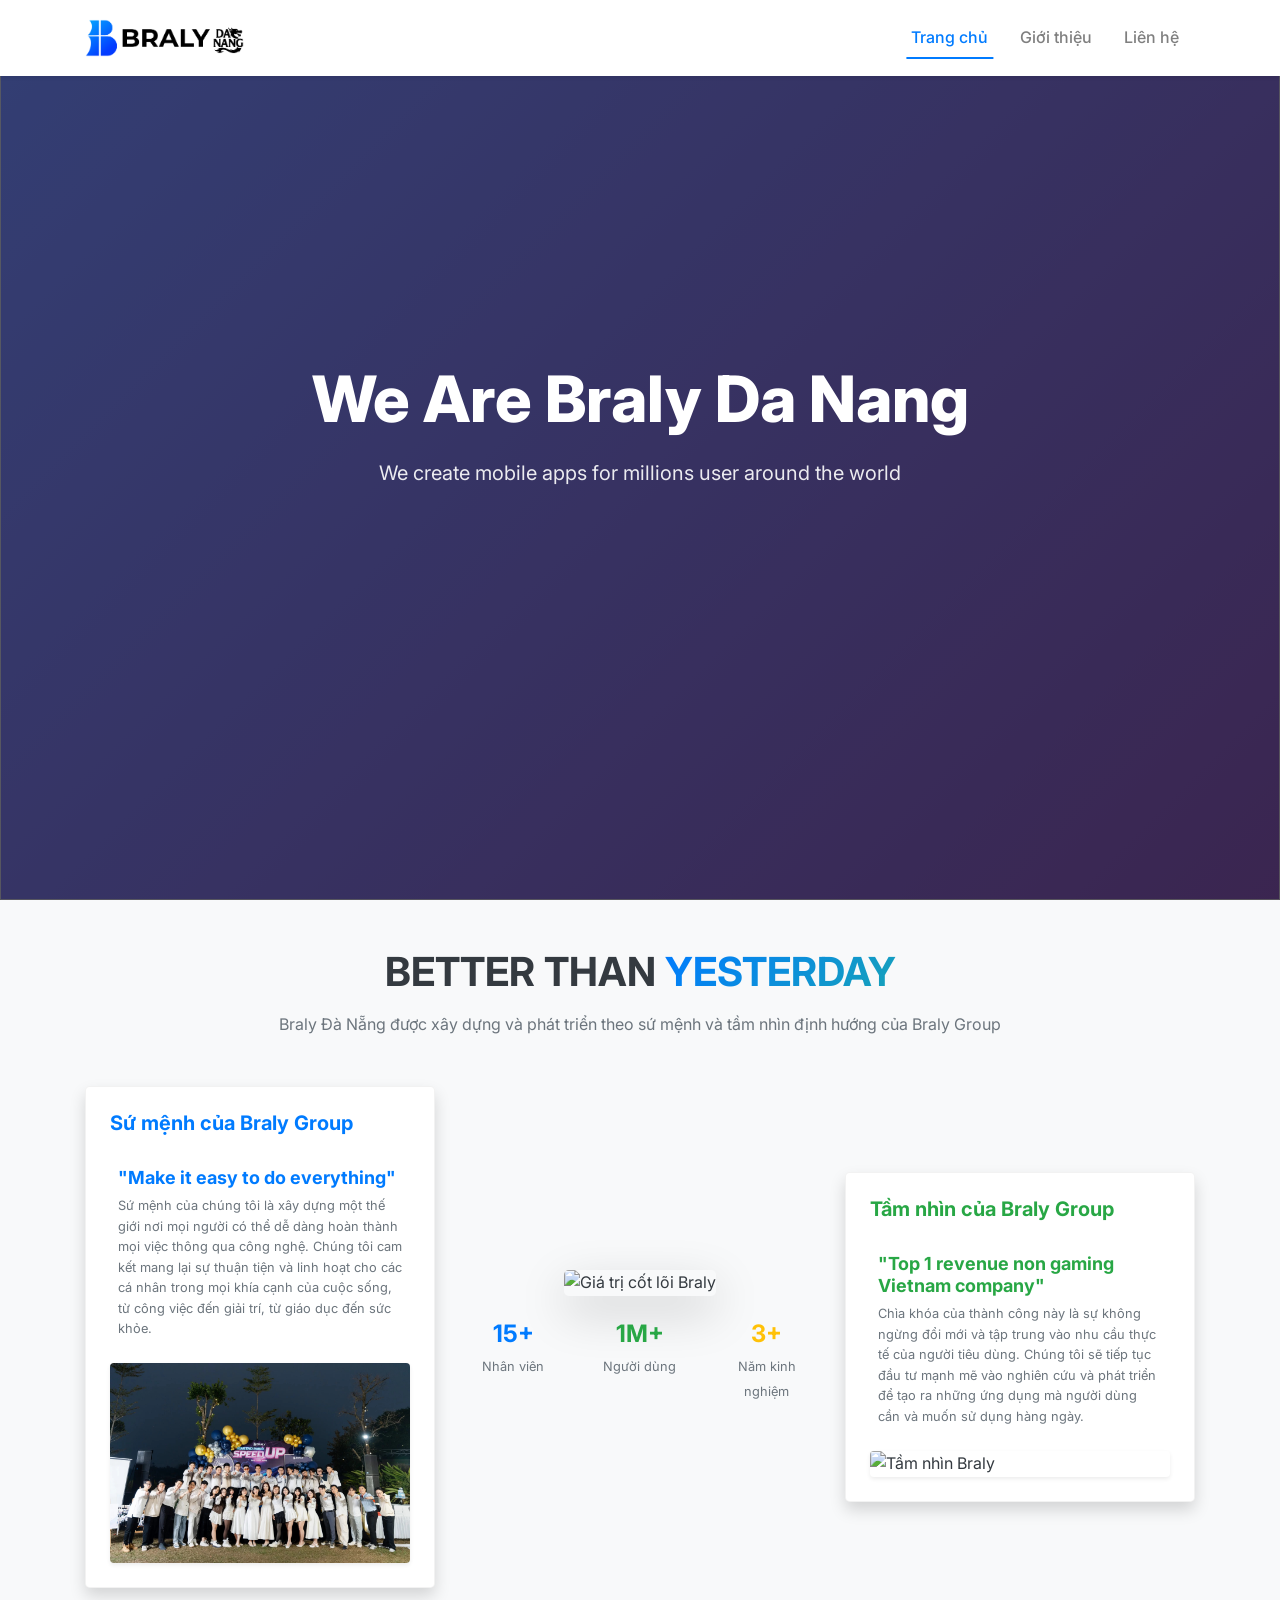
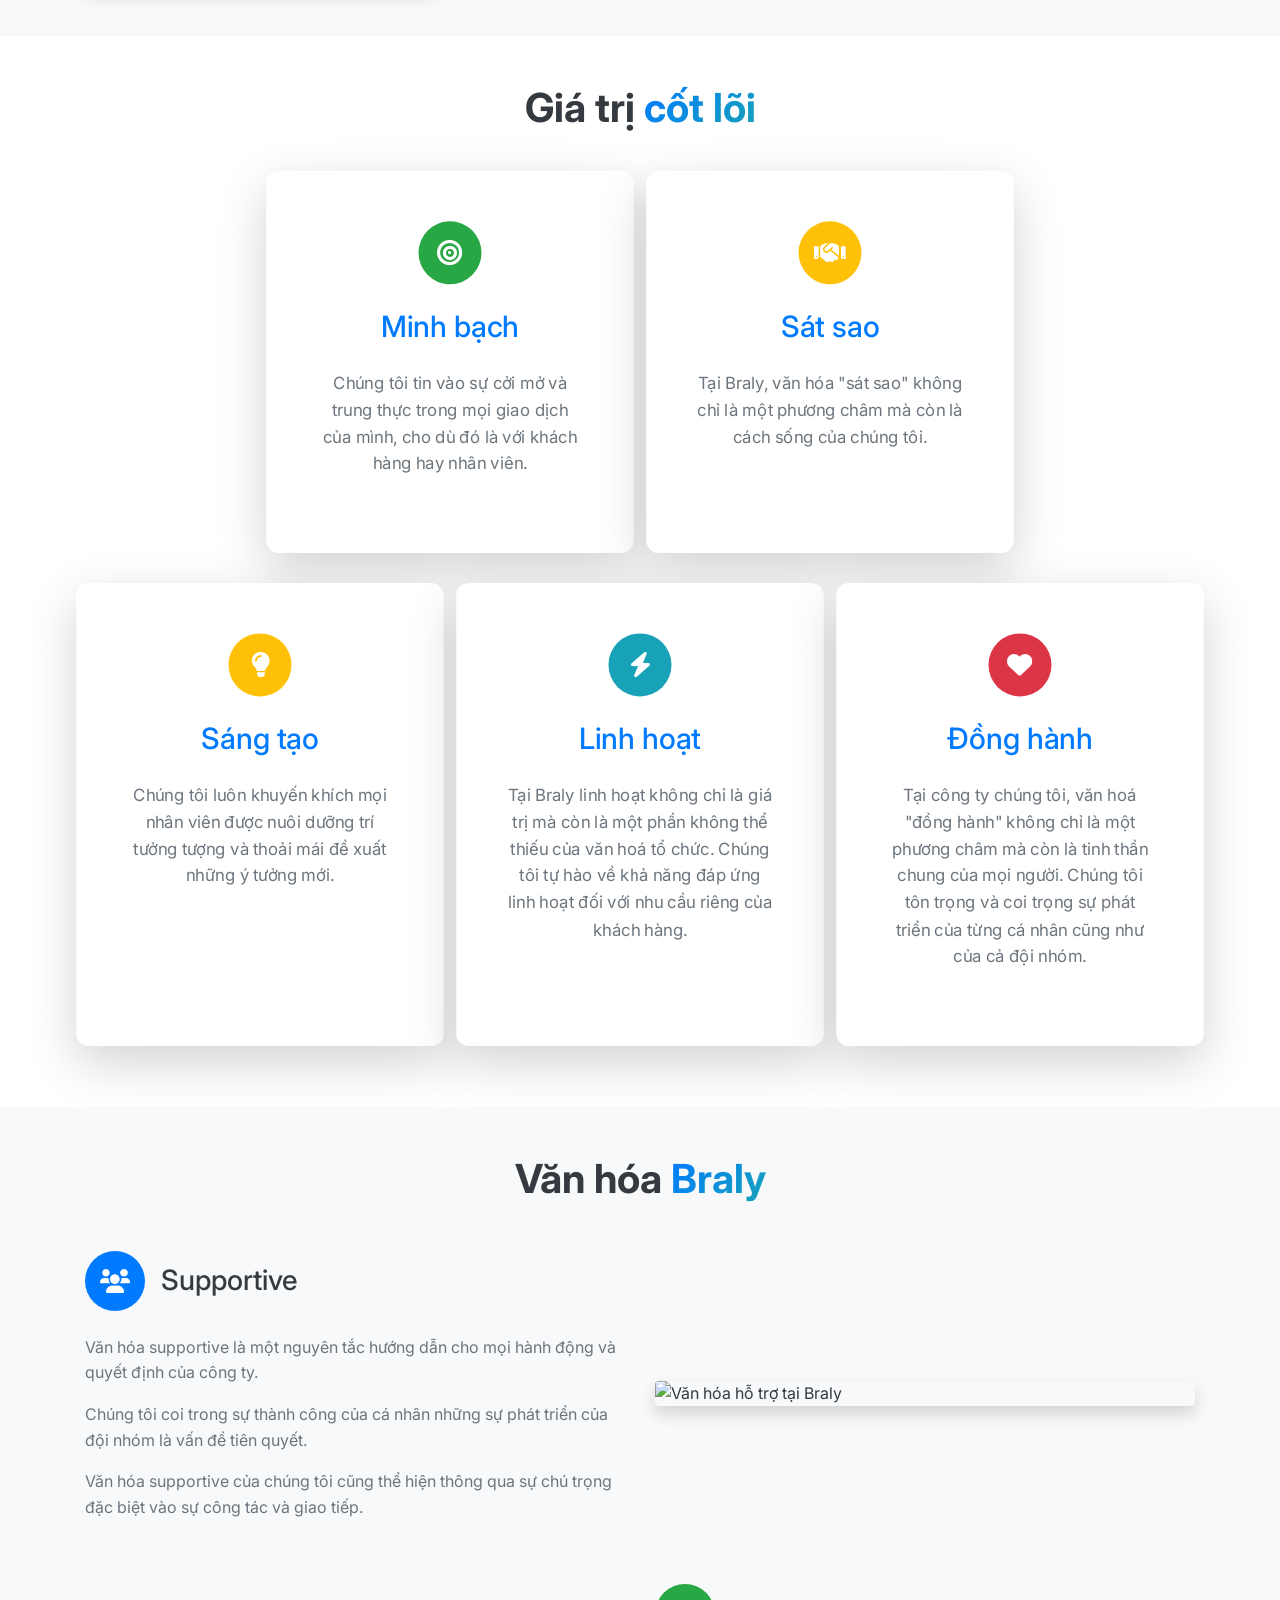
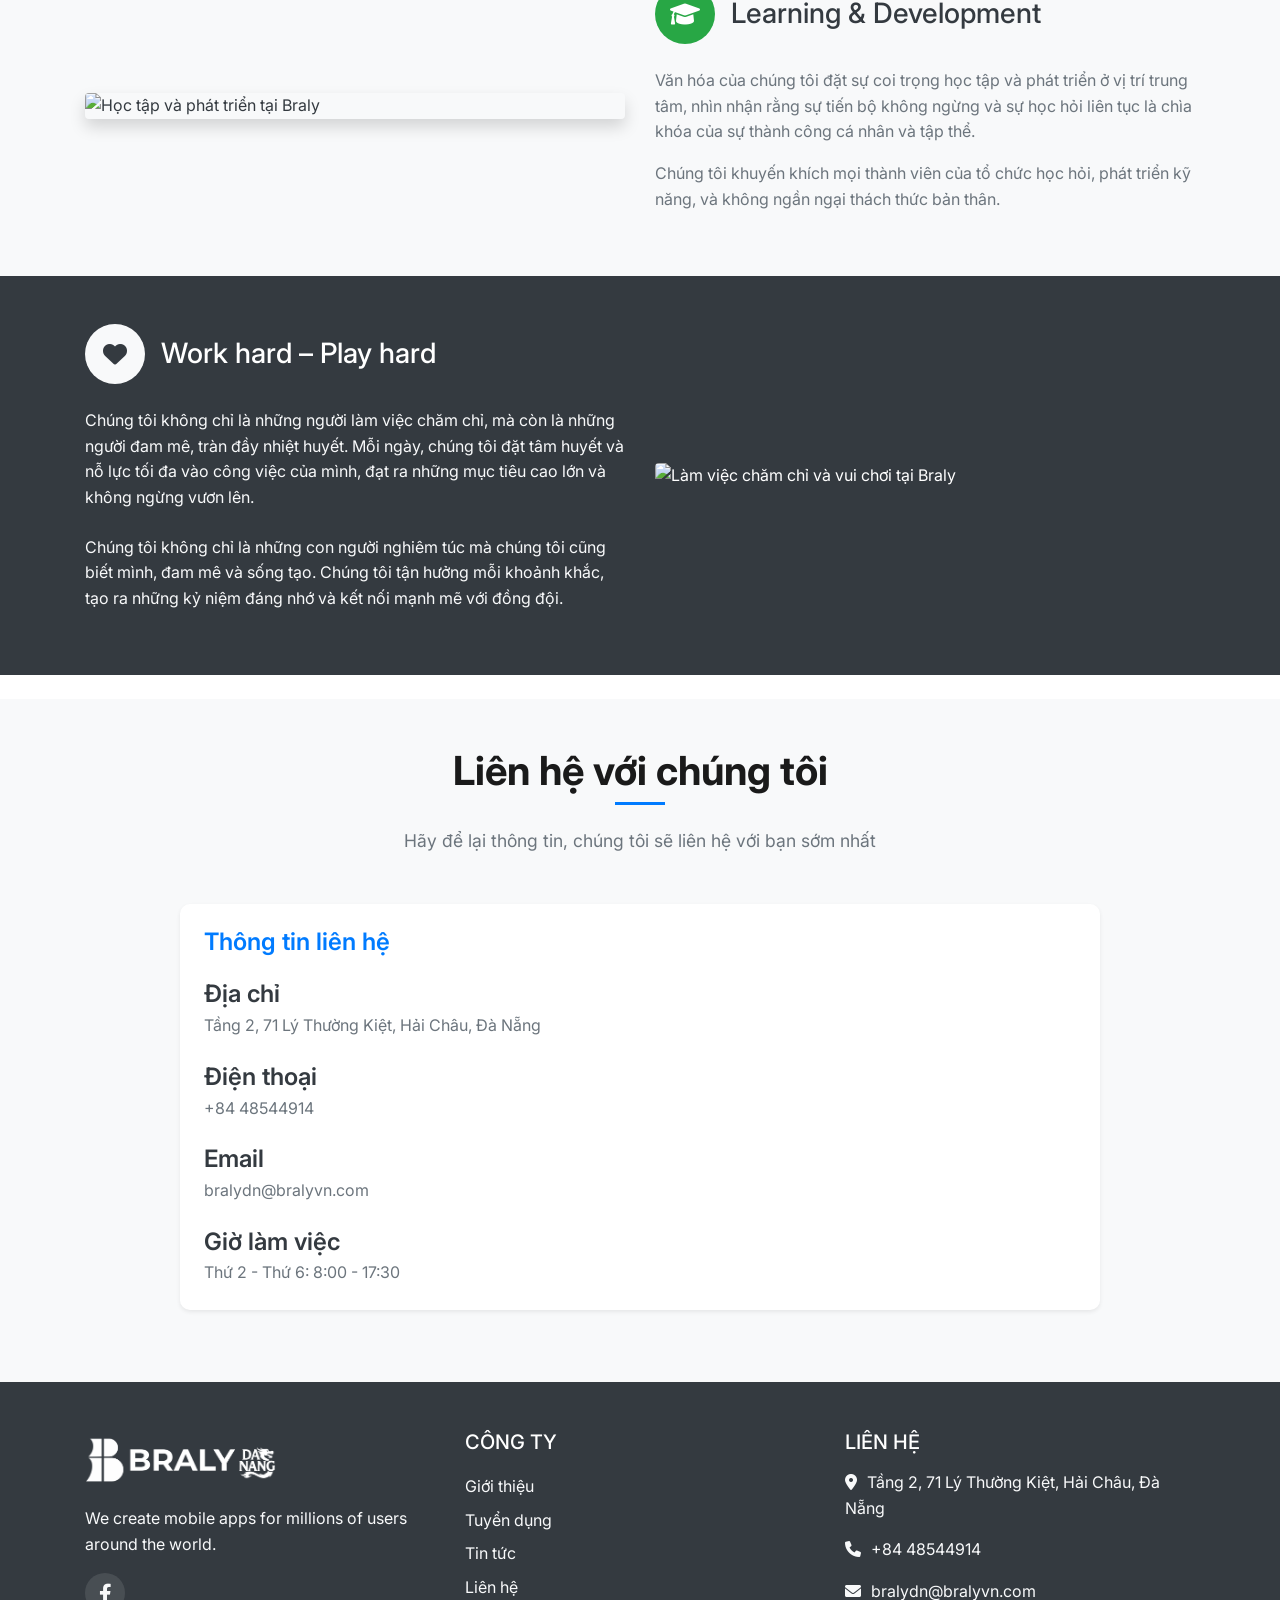
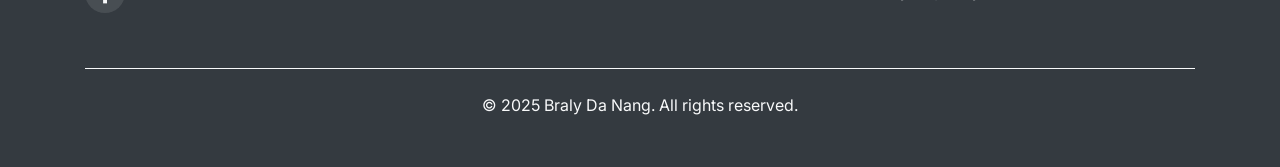
==== index.html @ 18f93c14 "Update index.html" ====
<!DOCTYPE html>
<html lang="vi">
<head>
    <meta charset="UTF-8">
    <meta name="viewport" content="width=device-width, initial-scale=1.0">
    <meta name="description" content="Braly - Công ty công nghệ hàng đầu chuyên phát triển ứng dụng di động cho hàng triệu người dùng trên toàn thế giới">
    <meta name="keywords" content="Braly, ứng dụng di động, mobile app, công nghệ, Đà Nẵng">
    <meta name="author" content="Braly">
    
    <!-- Open Graph / Facebook -->
    <meta property="og:type" content="website">
    <meta property="og:url" content="https://braly.com/">
    <meta property="og:title" content="Braly - We Create Mobile Apps">
    <meta property="og:description" content="Công ty công nghệ hàng đầu chuyên phát triển ứng dụng di động">
    <meta property="og:image" content="assets/images/braly-logo.png">

    <!-- Twitter -->
    <meta property="twitter:card" content="summary_large_image">
    <meta property="twitter:url" content="https://braly.com/">
    <meta property="twitter:title" content="Braly - We Create Mobile Apps">
    <meta property="twitter:description" content="Công ty công nghệ hàng đầu chuyên phát triển ứng dụng di động">
    <meta property="twitter:image" content="assets/images/braly-logo.png">

    <title>Braly - Giải pháp công nghệ</title>
    
    <!-- Preload critical resources -->
    <link rel="preload" href="assets/css/style.css" as="style">
    <link rel="preload" href="assets/images/Logo_mau.png" as="image">
    
    <!-- DNS prefetch for external resources -->
    <link rel="dns-prefetch" href="//fonts.googleapis.com">
    <link rel="dns-prefetch" href="//cdnjs.cloudflare.com">
    <link rel="dns-prefetch" href="//stackpath.bootstrapcdn.com">
    
    <!-- Favicon -->
    <link rel="icon" type="image/png" href="assets/images/favicon.png">
    
    <!-- Bootstrap 4 CSS -->
    <link rel="stylesheet" href="https://stackpath.bootstrapcdn.com/bootstrap/4.5.2/css/bootstrap.min.css" integrity="sha384-JcKb8q3iqJ61gNV9KGb8thSsNjpSL0n8PARn9HuZOnIxN0hoP+VmmDGMN5t9UJ0Z" crossorigin="anonymous">
    
    <!-- Font Awesome -->
    <link rel="stylesheet" href="https://cdnjs.cloudflare.com/ajax/libs/font-awesome/6.0.0/css/all.min.css" integrity="sha512-9usAa10IRO0HhonpyAIVpjrylPvoDwiPUiKdWk5t3PyolY1cOd4DSE0Ga+ri4AuTroPR5aQvXU9xC6qOPnzFeg==" crossorigin="anonymous">
    
    <!-- Google Fonts -->
    <link rel="preconnect" href="https://fonts.googleapis.com">
    <link rel="preconnect" href="https://fonts.gstatic.com" crossorigin>
    <link href="https://fonts.googleapis.com/css2?family=Inter:wght@300;400;500;600;700;800&display=swap" rel="stylesheet">
    
    <!-- Custom CSS -->
    <link rel="stylesheet" href="assets/css/style.css">
    
    <!-- Structured Data -->
    <script type="application/ld+json">
    {
      "@context": "https://schema.org",
      "@type": "Organization",
      "name": "Braly",
      "url": "https://braly.com",
      "logo": "https://braly.com/assets/images/braly-logo.png",
      "description": "Công ty công nghệ hàng đầu chuyên phát triển ứng dụng di động",
      "address": {
        "@type": "PostalAddress",
        "streetAddress": "71 Lý Thường Kiệt",
        "addressLocality": "Đà Nẵng",
        "addressCountry": "VN"
      },
      "contactPoint": {
        "@type": "ContactPoint",
        "telephone": "+84-123-456-789",
        "contactType": "customer service"
      }
    }
</script>
</head>
<body>
    <!-- Skip to main content for accessibility -->
    <a href="#main-content" class="sr-only">Skip to main content</a>

    <!-- Fixed Navigation -->
    <nav class="navbar navbar-expand-lg navbar-light fixed-top bg-white shadow-sm" role="navigation" aria-label="Main navigation">
        <div class="container">
            <a class="navbar-brand d-flex align-items-center" href="index.html" aria-label="Braly Homepage">
                <img src="assets/images/Logo_mau.png" alt="Braly Logo" class="navbar-logo">
            </a>
            
            <button class="navbar-toggler" type="button" data-toggle="collapse" data-target="#navbarNav" aria-controls="navbarNav" aria-expanded="false" aria-label="Toggle navigation">
                <span class="navbar-toggler-icon"></span>
            </button>
            
            <div class="collapse navbar-collapse" id="navbarNav">
                <ul class="navbar-nav ml-auto">
                    <li class="nav-item active">
                        <a class="nav-link" href="index.html" aria-current="page">Trang chủ</a>
                    </li>
                    <!-- <li class="nav-item">
                        <a class="nav-link" href="blog.html">Blog & Tin tức</a>
                    </li>
                    <li class="nav-item">
                        <a class="nav-link" href="products.html">Sản phẩm</a>
                    </li> -->
                    <li class="nav-item">
                        <a class="nav-link" href="about.html">Giới thiệu</a>
                    </li>
                    <li class="nav-item">
                        <a class="nav-link" href="contact.html">Liên hệ</a>
                    </li>
                </ul>
            </div>
        </div>
    </nav>

    <!-- Main Content -->
    <main id="main-content">
        <!-- Hero Section -->
        <section id="hero" class="hero-section position-relative text-white text-center" role="banner">
            <!-- Background Image -->
            <div class="hero-image position-absolute top-0 start-0 w-100 h-100" aria-hidden="true">
                <img src="/assets/images/494460747_655304400609399_217649.png" alt="" class="img-fluid w-100 h-100 object-fit-cover" loading="lazy">
            </div>
        
            <!-- Overlay nếu cần làm tối ảnh -->
            <div class="hero-overlay position-absolute top-0 start-0 w-100 h-100" style="background-color: rgba(0, 0, 0, 0.5);" aria-hidden="true"></div>
        
            <!-- Content -->
            <div class="container position-relative d-flex flex-column justify-content-center align-items-center" style="min-height: auto; z-index: 2;">
                <h1 class="hero-title fade-in">We Are Braly Da Nang</h1>
                <p class="hero-subtitle mb-5 fade-in-delay-1">We create mobile apps for millions user around the world</p>
                <!-- <button class="btn btn-primary btn-lg cta-button fade-in-delay-2" type="button">
                    Khám phá ngay
                </button> -->
            </div>
        </section>
        

        <!-- Company Values Section -->
        <section class="py-5 bg-light" aria-labelledby="company-values-title">
            <div class="container">
              <div class="text-center mb-5">
                <h2 id="company-values-title" class="section-title">
                  BETTER THAN <span class="text-gradient">YESTERDAY</span>
                </h2>
                <p class="text-muted">Braly Đà Nẵng được xây dựng và phát triển theo sứ mệnh và tầm nhìn định hướng của Braly Group</p>
              </div>
          
              <div class="row align-items-center">
                <!-- Sứ mệnh - Left -->
                <div class="col-lg-4 mb-4 mb-lg-0">
                  <div class="values-info-panel bg-white rounded-lg shadow p-4 h-100">
                    <h3 class="h5 text-primary font-weight-bold mb-4">Sứ mệnh của Braly Group</h3>
          
                    <div class="info-item mb-3">
                      <div class="d-flex align-items-center mb-2">
                        <h4 class="h6 mb-0 font-weight-bold" style="font-size: large; color: #007bff;">
                          "Make it easy to do everything"
                        </h4>
                      </div>
                      <p class="text-muted small mb-0">
                        Sứ mệnh của chúng tôi là xây dựng một thế giới nơi mọi người có thể dễ dàng hoàn thành mọi việc thông qua công nghệ. Chúng tôi cam kết mang lại sự thuận tiện và linh hoạt cho các cá nhân trong mọi khía cạnh của cuộc sống, từ công việc đến giải trí, từ giáo dục đến sức khỏe.
                      </p>
                    </div>
          
                    <div class="mission-image-container mt-3">
                      <img src="assets/images/su-menh.png" alt="Sứ mệnh Braly" class="img-fluid rounded shadow-sm" />
                    </div>
                  </div>
                </div>
          
                <!-- Central Image -->
                <div class="col-lg-4 mb-4 mb-lg-0">
                  <div class="central-image-container text-center">
                    <div class="position-relative d-inline-block">
                      <img
                        src="assets/images/500084928_669891139150725_352202.png"
                        alt="Giá trị cốt lõi Braly"
                        class="img-fluid rounded-lg shadow-lg"
                      />
                      <!-- <div class="central-overlay">
                        <div class="overlay-badge bg-primary text-white rounded-pill px-4 py-2 mt-3">
                          <i class="fas fa-heart mr-2"></i>
                          <span class="font-weight-bold">Core Values</span>
                        </div>
                      </div> -->
                    </div>
          
                    <!-- Stats under image -->
                    <div class="stats-row mt-4">
                      <div class="row text-center">
                        <div class="col-4">
                          <div class="stat-item">
                            <h4 class="text-primary font-weight-bold mb-1">15+</h4>
                            <small class="text-muted">Nhân viên</small>
                          </div>
                        </div>
                        <div class="col-4">
                          <div class="stat-item">
                            <h4 class="text-success font-weight-bold mb-1">1M+</h4>
                            <small class="text-muted">Người dùng</small>
                          </div>
                        </div>
                        <div class="col-4">
                          <div class="stat-item">
                            <h4 class="text-warning font-weight-bold mb-1">3+</h4>
                            <small class="text-muted">Năm kinh nghiệm</small>
                          </div>
                        </div>
                      </div>
                    </div>
                  </div>
                </div>
          
                <!-- Tầm nhìn - Right -->
                <div class="col-lg-4 mb-4 mb-lg-0">
                  <div class="values-info-panel bg-white rounded-lg shadow p-4 h-100">
                    <h3 class="h5 text-success font-weight-bold mb-4">Tầm nhìn của Braly Group</h3>
          
                    <div class="info-item mb-3">
                      <div class="d-flex align-items-center mb-2">
                        <h4 class="h6 mb-0 font-weight-bold" style="font-size: large; color: #28a745;">
                          "Top 1 revenue non gaming Vietnam company"
                        </h4>
                      </div>
                      <p class="text-muted small mb-0">
                        Chìa khóa của thành công này là sự không ngừng đổi mới và tập trung vào nhu cầu thực tế của người tiêu dùng. Chúng tôi sẽ tiếp tục đầu tư mạnh mẽ vào nghiên cứu và phát triển để tạo ra những ứng dụng mà người dùng cần và muốn sử dụng hàng ngày.
                      </p>
                    </div>
          
                    <div class="vision-image-container mt-3">
                      <img src="assets/images/tam-nhin.png" alt="Tầm nhìn Braly" class="img-fluid rounded shadow-sm" />
                    </div>
                  </div>
                </div>
              </div>
            </div>
          </section>

        <!-- Core Values Section -->
        <section class="py-5 bg-white" aria-labelledby="core-values-title">
            <div class="container">
                <div class="text-center mb-5">
                    <h2 id="core-values-title" class="section-title">Giá trị <span class="text-gradient">cốt lõi</span></h2>
                </div>
                
                <!-- Main Featured Value -->

                <div class="row justify-content-center mb-4">
                <div class="col-lg-4 col-md-6 d-flex">
                  <article class="card featured-value-card border-0 shadow-lg text-center card-hover h-100 w-100">
                    <div class="card-body p-5 d-flex flex-column">
                      <div class="value-icon bg-success text-white mx-auto mb-4" aria-hidden="true">
                        <i class="fas fa-bullseye"></i>
                      </div>
                      <h3 class="card-title mb-4 text-primary">Minh bạch</h3>
                      <p class="card-text text-muted mb-4">
                        Chúng tôi tin vào sự cởi mở và trung thực trong mọi giao dịch của mình, cho dù đó là với khách hàng hay nhân viên.
                      </p>
                    </div>
                  </article>
                </div>

                <div class="col-lg-4 col-md-6 d-flex">
                  <article class="card featured-value-card border-0 shadow-lg text-center card-hover h-100 w-100">
                    <div class="card-body p-5 d-flex flex-column">
                      <div class="value-icon bg-warning text-white mx-auto mb-4" aria-hidden="true">
                        <i class="fas fa-handshake"></i>
                      </div>
                      <h3 class="card-title mb-4 text-primary">Sát sao</h3>
                      <p class="card-text text-muted mb-4">
                        Tại Braly, văn hóa "sát sao" không chỉ là một phương châm mà còn là cách sống của chúng tôi.
                      </p>
                    </div>
                  </article>
                </div>
              </div>

              <br>

              <div class="row justify-content-center mb-4">
                <div class="col-lg-4 col-md-6 d-flex">
                  <article class="card featured-value-card border-0 shadow-lg text-center card-hover h-100 w-100">
                    <div class="card-body p-5 d-flex flex-column">
                      <div class="value-icon bg-warning text-white mx-auto mb-4" aria-hidden="true">
                        <i class="fas fa-lightbulb"></i>
                      </div>
                      <h3 class="card-title mb-4 text-primary">Sáng tạo</h3>
                      <p class="card-text text-muted mb-4">
                        Chúng tôi luôn khuyến khích mọi nhân viên được nuôi dưỡng trí tưởng tượng và thoải mái đề xuất những ý tưởng mới.
                      </p>
                    </div>
                  </article>
                </div>

                <div class="col-lg-4 col-md-6 d-flex">
                  <article class="card featured-value-card border-0 shadow-lg text-center card-hover h-100 w-100">
                    <div class="card-body p-5 d-flex flex-column">
                      <div class="value-icon bg-info text-white mx-auto mb-4" aria-hidden="true">
                        <i class="fas fa-bolt"></i>
                      </div>
                      <h3 class="card-title mb-4 text-primary">Linh hoạt</h3>
                      <p class="card-text text-muted mb-4">
                        Tại Braly linh hoạt không chỉ là giá trị mà còn là một phần không thể thiếu của văn hoá tổ chức. Chúng tôi tự hào về khả năng đáp ứng linh hoạt đối với nhu cầu riêng của khách hàng.
                      </p>
                    </div>
                  </article>
                </div>

                <div class="col-lg-4 col-md-6 d-flex">
                  <article class="card featured-value-card border-0 shadow-lg text-center card-hover h-100 w-100">
                    <div class="card-body p-5 d-flex flex-column">
                      <div class="value-icon bg-danger text-white mx-auto mb-4" aria-hidden="true">
                        <i class="fas fa-heart"></i>
                      </div>
                      <h3 class="card-title mb-4 text-primary">Đồng hành</h3>
                      <p class="card-text text-muted mb-4 mt-auto">
                        Tại công ty chúng tôi, văn hoá "đồng hành" không chỉ là một phương châm mà còn là tinh thần chung của mọi người. Chúng tôi tôn trọng và coi trọng sự phát triển của từng cá nhân cũng như của cả đội nhóm.
                      </p>
                    </div>
                  </article>
                </div>
              </div>
              
            </div>
        </section>

        <!-- Company Culture Section -->
        <section class="py-5 bg-light" aria-labelledby="culture-title">
            <div class="container">
                <div class="text-center mb-5">
                    <h2 id="culture-title" class="section-title">Văn hóa <span class="text-gradient">Braly</span></h2>
                </div>
                
                <!-- Supportive Culture -->
                <div class="row align-items-center mb-5">
                    <div class="col-lg-6 mb-4 mb-lg-0">
                        <div class="d-flex align-items-center mb-4">
                            <div class="culture-icon bg-primary text-white mr-3" aria-hidden="true">
                                <i class="fas fa-users"></i>
                            </div>
                            <h3 class="mb-0">Supportive</h3>
                        </div>
                        <p class="text-muted mb-3">
                            Văn hóa supportive là một nguyên tắc hướng dẫn cho mọi hành động và quyết định của công ty.
                        </p>
                        <p class="text-muted mb-3">
                            Chúng tôi coi trong sự thành công của cá nhân những sự phát triển của đội nhóm là vấn đề tiên quyết.
                        </p>
                        <p class="text-muted">
                            Văn hóa supportive của chúng tôi cũng thể hiện thông qua sự chú trọng đặc biệt vào sự công tác và giao tiếp.
                        </p>
                    </div>
                    <div class="col-lg-6">
                        <img src="assets/images/499971379_669892549150584_487522.png" alt="Văn hóa hỗ trợ tại Braly" class="img-fluid rounded shadow" loading="lazy">
                    </div>
                </div>
                
                <!-- Learning & Development -->
                <div class="row align-items-center">
                    <div class="col-lg-6 order-lg-2 mb-4 mb-lg-0">
                        <div class="d-flex align-items-center mb-4">
                            <div class="culture-icon bg-success text-white mr-3" aria-hidden="true">
                                <i class="fas fa-graduation-cap"></i>
                            </div>
                            <h3 class="mb-0">Learning & Development</h3>
                        </div>
                        <p class="text-muted mb-3">
                            Văn hóa của chúng tôi đặt sự coi trọng học tập và phát triển ở vị trí trung tâm, nhìn nhận rằng sự tiến bộ không ngừng và sự học hỏi liên tục là chìa khóa của sự thành công cá nhân và tập thể.
                        </p>
                        <p class="text-muted">
                            Chúng tôi khuyến khích mọi thành viên của tổ chức học hỏi, phát triển kỹ năng, và không ngần ngại thách thức bản thân.
                        </p>
                    </div>
                    <div class="col-lg-6 order-lg-1">
                        <img src="assets/images/494460747_655304400609399_217649.png" alt="Học tập và phát triển tại Braly" class="img-fluid rounded shadow" loading="lazy">
                    </div>
                </div>
            </div>
        </section>

        <!-- Work Hard Play Hard Section -->
        <section class="py-5 bg-dark text-white">
            <div class="container">
                <div class="row align-items-center">
                    <div class="col-lg-6 mb-4 mb-lg-0">
                        <div class="d-flex align-items-center mb-4">
                            <div class="culture-icon bg-light text-dark mr-3" aria-hidden="true">
                                <i class="fas fa-heart"></i>
                            </div>
                            <h3 class="mb-0 text-white">Work hard – Play hard</h3>
                        </div>
                        <p class="text-light mb-4">
                            Chúng tôi không chỉ là những người làm việc chăm chỉ, mà còn là những người đam mê, tràn đầy nhiệt huyết. Mỗi ngày, chúng tôi đặt tâm huyết và nỗ lực tối đa vào công việc của mình, đạt ra những mục tiêu cao lớn và không ngừng vươn lên.
                        </p>
                        <p class="text-light">
                            Chúng tôi không chỉ là những con người nghiêm túc mà chúng tôi cũng biết mình, đam mê và sống tạo. Chúng tôi tận hưởng mỗi khoảnh khắc, tạo ra những kỷ niệm đáng nhớ và kết nối mạnh mẽ với đồng đội.
                        </p>
                    </div>
                    <div class="col-lg-6">
                        <div class="video-container">
                            <img src="assets/images/493155000_652981014175071_768687.png" alt="Làm việc chăm chỉ và vui chơi tại Braly" class="img-fluid rounded" loading="lazy">
                        </div>
                    </div>
                </div>
            </div>
        </section>

        <!-- Activities Section -->
        <!-- <section id="activities" class="py-5" aria-labelledby="activities-title">
            <div class="container">
                <div class="text-center mb-5">
                    <h2 id="activities-title" class="section-title">Hoạt <span class="text-gradient">động</span></h2>
                    <p class="text-muted">Những hoạt động mới nhất của chúng tôi!</p>
                </div>
                
                <div class="row">
                    <div class="col-lg-4 col-md-6 mb-4">
                        <article class="card activity-card h-100 border-0 shadow hover-lift">
                            <div class="card-img-container">
                                <img src="assets/images/494460747_655304400609399_217649.png" alt="Birthday & Year End Party 2024" class="card-img-top" loading="lazy">
                            </div>
                            <div class="card-body">
                                <h3 class="card-title font-weight-bold h6">
                                    [BIRTHDAY & YEAR END PARTY 2024] SPEED UP! BRALY! - TĂNG TỐC VƯƠN XA 🏎️🏁
                                </h3>
                                <p class="card-text text-muted small">
                                    Ngày 18/1, tại vùng đất thơ mộng Ba Vì, đại gia đình BRALY đã cùng nhau bùng nổ với sự kiện Birthday & Year End Party 2024...
                                </p>
                                <time class="text-primary small" datetime="2025-01-23">January 23, 2025</time>
                            </div>
                        </article>
                    </div>
                    
                    <div class="col-lg-4 col-md-6 mb-4">
                        <article class="card activity-card h-100 border-0 shadow hover-lift">
                            <div class="card-img-container">
                                <img src="assets/images/494460747_655304400609399_217649.png" alt="Tết Dương Lịch 2024" class="card-img-top" loading="lazy">
                            </div>
                            <div class="card-body">
                                <h3 class="card-title font-weight-bold h6">
                                    [TẾT DƯƠNG LỊCH 2024] HÀO HỨNG ĐÓN TẾT - NHẬN QUÀ TỪ BRALY 🏠🎄🎁
                                </h3>
                                <p class="card-text text-muted small">
                                    Hôm nay, ngày 30/12, không khí tại công ty Braly ngập tràn niềm vui khi các phần quà Tết Dương Lịch được trao tận tay đến từng nhân viên...
                                </p>
                                <time class="text-primary small" datetime="2024-12-31">December 31, 2024</time>
                            </div>
                        </article>
                    </div>
                    
                    <div class="col-lg-4 col-md-6 mb-4">
                        <article class="card activity-card h-100 border-0 shadow hover-lift">
                            <div class="card-img-container">
                                <img src="assets/images/499971379_669892549150584_487522.png" alt="Giáng Sinh 2024" class="card-img-top" loading="lazy">
                            </div>
                            <div class="card-body">
                                <h3 class="card-title font-weight-bold h6">
                                    [GIÁNG SINH 2024] MERRY CHRISTMAS 🏠🎄🎁
                                </h3>
                                <p class="card-text text-muted small">
                                    Chiều nay, cả nhà Braly đã có một buổi lễ Giáng sinh thật đầm ấm và vui nhộn. Secret Santa, những món quà bí mật được trao nhau đầy bất ngờ và ý nghĩa...
                                </p>
                                <time class="text-primary small" datetime="2024-12-31">December 31, 2024</time>
                            </div>
                        </article>
                    </div>
                </div>
                
                <div class="text-center mt-4">
                    <a href="blog.html" class="btn btn-outline-primary">Xem thêm <i class="fas fa-arrow-right ml-1" aria-hidden="true"></i></a>
                </div>
            </div>
        </section> -->

        <!-- Featured Products Section -->
        <!-- <section id="products" class="py-5 bg-primary text-white" aria-labelledby="products-title">
            <div class="container">
              <div class="row align-items-center">
                <div class="col-lg-6 mb-4 mb-lg-0">
                  <h1 id="products-title" class="text-white mb-4">
                    Studio phát triển game <br> chất lượng cao
                  </h1>
                  <p class="text-light mb-4">
                    Chúng tôi thiết kế và xây dựng các trò chơi trên CH Play,
                    <br> tạo nên những trải nghiệm hấp dẫn và dễ tiếp cận.
                  </p> -->

          
                  <!-- Person with laptop image (left commented out) -->
                  <div class="mt-4">
                    <!-- <img
                      src="./assets/images/BETTER THAN (1).png"
                      alt="Chuyên gia tư vấn công nghệ"
                      class="img-fluid"
                      style="max-width: 400px;"
                      loading="lazy"
                    /> -->
                  </div>
                </div>
          
                <div class="col-lg-6">
                  <div class="row">
                    <!-- Glow Dots Art -->
                    <!-- <div class="col-md-6 mb-4">
                      <div class="card service-product-card bg-white text-dark h-100 border-0 shadow" style="border-radius: 10px;">
                        <div class="card-body p-4 d-flex align-items-start">
                          <img
                            src="/assets/images/glow dot art.png"
                            alt="Glow Dots Art Icon"
                            class="rounded me-3"
                            style="width: auto; height: 100px; margin-right: 1rem; border-radius: 5rem;"
                          />
                          <div class="d-flex flex-column justify-content-center">
                            <h3 class="card-title font-weight-bold mb-2 h6" style="font-size: 1.1rem;">Glow Dots Art - Dot to Dot</h3>
                            <p class="card-text text-muted small mb-0">
                              5.0 <i class="fas fa-star text-warning"></i>
                            </p>
                          </div>
                        </div>
                      </div>
                    </div> -->
          
                    <!-- Pixel Art -->
                    <!-- <div class="col-md-6 mb-4">
                      <div class="card service-product-card bg-light text-dark h-100 border-0">
                        <div class="card-body p-4 d-flex align-items-start">
                          <img
                            src="/assets/images/a_JG1FZV6KqCRDeVWLQP1as6gA-LUePr.png"
                            alt="Pixel Art Icon"
                            class="rounded me-3"
                            style="width: auto; height: 100px; margin-right: 1rem; border-radius: 5rem;"
                          />
                          <div>
                            <h3 class="card-title font-weight-bold mb-2 h6">Pixel Art - Color by Number</h3>
                            <p class="card-text text-muted small mb-0">
                              Not rated
                            </p>
                          </div>
                        </div>
                      </div>
                    </div> -->
          
                    <!-- PrankApp -->
                    <!-- <div class="col-md-6 mb-4">
                      <div class="card service-product-card bg-white text-dark h-100 border-0 shadow">
                        <div class="card-body p-4 d-flex align-items-start">
                          <img
                            src="/assets/images/screenshot1.png"
                            alt="PrankApp Icon"
                            class="rounded me-3"
                            style="width: auto; height: 100px; margin-right: 1rem; border-radius: 5rem;"
                          />
                          <div>
                            <h3 class="card-title font-weight-bold mb-2 h6">PrankApp - Funny Prank Sound FX</h3>
                            <p class="card-text text-muted small mb-0">
                              Not rated
                            </p>
                          </div>
                        </div>
                      </div>
                    </div> -->
          
                    <!-- Neliz -->
                    <!-- <div class="col-md-6 mb-4">
                      <div class="card service-product-card bg-white text-dark h-100 border-0 shadow">
                        <div class="card-body p-4 d-flex align-items-start">
                          <img
                            src="/assets/images/Neli Thẻ động lực, hạnh phúc.png"
                            alt="Neliz Icon"
                            class="rounded me-3"
                            style="width: auto; height: 100px; margin-right: 1rem; border-radius: 5rem;"
                          />
                          <div>
                            <h3 class="card-title font-weight-bold mb-2 h6">Neliz: Thế đóng lức, hành phúc</h3>
                            <p class="card-text text-muted small mb-0">
                              5.0 <i class="fas fa-star text-warning"></i>
                            </p>
                          </div>
                        </div>
                      </div>
                    </div> -->
          
                    <!-- Nellex -->
                    <!-- <div class="col-md-6 mb-4">
                      <div class="card service-product-card bg-light text-dark h-100 border-0">
                        <div class="card-body p-4 d-flex align-items-start">
                          <img
                            src="/assets/images/NelieX Chia sẻ trải nghiệm.png"
                            alt="Nellex Icon"
                            class="rounded me-3"
                            style="width: auto; height: 100px; margin-right: 1rem; border-radius: 5rem;"
                          />
                          <div>
                            <h3 class="card-title font-weight-bold mb-2 h6">Nellex: Chia sẻ trải nghiệm</h3>
                            <p class="card-text text-muted small mb-0">
                              Not rated
                            </p>
                          </div>
                        </div>
                      </div>
                    </div> -->
          
                    <!-- Squid Challenge -->
                    <!-- <div class="col-md-6 mb-4">
                      <div class="card service-product-card bg-light text-dark h-100 border-0">
                        <div class="card-body p-4 d-flex align-items-start">
                          <img
                            src="/assets/images/Squid Challenge - Fun Filter.png"
                            alt="Squid Challenge Icon"
                            class="rounded me-3"
                            style="width: auto; height: 100px; margin-right: 1rem; border-radius: 5rem;"
                          />
                          <div>
                            <h3 class="card-title font-weight-bold mb-2 h6">Squid Challenge - Fun Filter</h3>
                            <p class="card-text text-muted small mb-0">
                              Not rated
                            </p>
                          </div>
                        </div>
                      </div>
                    </div> -->
                  </div>
                </div>
              </div>
            </div>
        </section>
          
          <!-- Add this CSS to your stylesheet -->
          <!-- <style>
            @media (max-width: 576px) {
              .service-product-card img {
                width: 48px !important;
                height: 48px !important;
              }
              .service-product-card .card-body {
                padding: 0.75rem !important;
              }
              .service-product-card .card-title {
                font-size: 0.9rem !important;
              }
              .service-product-card .card-text {
                font-size: 0.75rem !important;
              }
            }
          </style> -->

          <section class="py-5 bg-light" aria-labelledby="contact-title" style="background-color: #f8f9fa;">
            <div class="container">
              <div class="row">
                <div class="col-lg-10 mx-auto">
                  <div class="text-center mb-5">
                    <h2 id="contact-title" class="section-title" style="font-size: 2.5rem; color: #1a1a1a; position: relative; display: inline-block;">
                      Liên hệ với chúng tôi
                      <span style="position: absolute; bottom: -10px; left: 50%; transform: translateX(-50%); width: 50px; height: 3px; background-color: #007bff;"></span>
                    </h2>
                    <p class="text-muted mt-3" style="font-size: 1.1rem;">
                      Hãy để lại thông tin, chúng tôi sẽ liên hệ với bạn sớm nhất
                    </p>
                  </div>
          
                  <div class="row" >
                    <!-- Thông tin liên hệ - Left -->
                    <div class="col-lg-12 mb-4">
                      <div class="card border-0 shadow-sm h-100" style="background-color: #ffffff; border-radius: 10px;">
                        <div class="card-body p-4">
                          <h3 class="h4 mb-4" style="color: #007bff; font-weight: 600;">Thông tin liên hệ</h3>
                          <div class="contact-info">
                            <div class="contact-item d-flex align-items-start mb-4 transition-all" style="transition: all 0.3s ease;">
                              <div>
                                <h4 class="h12 mb-1" style="font-weight: 600;">Địa chỉ</h4>
                                <p class="text-muted mb-0">Tầng 2, 71 Lý Thường Kiệt, Hải Châu, Đà Nẵng</p>
                              </div>
                            </div>
                            <div class="contact-item d-flex align-items-start mb-4 transition-all" style="transition: all 0.3s ease;">
                              <div>
                                <h4 class="h12 mb-1" style="font-weight: 600;">Điện thoại</h4>
                                <p class="text-muted mb-0">
                                  <a href="tel:+84123456789" style="color: #6c757d; text-decoration: none; transition: color 0.3s ease;">+84 48544914</a>
                                </p>
                              </div>
                            </div>
                            <div class="contact-item d-flex align-items-start mb-4 transition-all" style="transition: all 0.3s ease;">
                              <div>
                                <h4 class="h12 mb-1" style="font-weight: 600;">Email</h4>
                                <p class="text-muted mb-0">
                                  <a href="mailto:bralydn@bralyvn.com" style="color: #6c757d; text-decoration: none; transition: color 0.3s ease;">bralydn@bralyvn.com</a>
                                </p>
                              </div>
                            </div>
                            <div class="contact-item d-flex align-items-start transition-all" style="transition: all 0.3s ease;">
                              <div>
                                <h4 class="h12 mb-1" style="font-weight: 600;">Giờ làm việc</h4>
                                <p class="text-muted mb-0">
                                  Thứ 2 - Thứ 6: 8:00 - 17:30
                                  <!-- <br>
                                  (Hôm nay: 
                                  <span id="current-status">
                                    <!-- JavaScript sẽ chèn trạng thái tại đây -->
                                  </span>
                                </p>
                              </div>
                            </div>
                          </div>
                        </div>
                      </div>
                    </div>
          
                    <!-- Form liên hệ - Right -->
                    <!-- <div class="col-lg-6 mb-4">
                      <div class="card border-0 shadow-sm" style="background-color: #ffffff; border-radius: 10px;">
                        <div class="card-body p-4">
                          <form id="contactForm" novalidate>
                            <div class="row">
                              <div class="col-md-6 mb-3">
                                <label for="fullName" class="form-label" style="font-weight: 500;">Họ và tên *</label>
                                <input
                                  type="text"
                                  class="form-control"
                                  id="fullName"
                                  name="fullName"
                                  required
                                  aria-describedby="fullNameError"
                                  style="border-radius: 8px; border-color: #ced4da; transition: border-color 0.3s ease;"
                                />
                                <div id="fullNameError" class="invalid-feedback"></div>
                              </div>
                              <div class="col-md-6 mb-3">
                                <label for="email" class="form-label" style="font-weight: 500;">Email *</label>
                                <input
                                  type="email"
                                  class="form-control"
                                  id="email"
                                  name="email"
                                  required
                                  aria-describedby="emailError"
                                  style="border-radius: 8px; border-color: #ced4da; transition: border-color 0.3s ease;"
                                />
                                <div id="emailError" class="invalid-feedback"></div>
                              </div>
                            </div>
                            <div class="mb-3">
                              <label for="phone" class="form-label" style="font-weight: 500;">Số điện thoại</label>
                              <input
                                type="tel"
                                class="form-control"
                                id="phone"
                                name="phone"
                                style="border-radius: 8px; border-color: #ced4da; transition: border-color 0.3s ease;"
                              />
                            </div>
                            <div class="mb-4">
                              <label for="message" class="form-label" style="font-weight: 500;">Tin nhắn *</label>
                              <textarea
                                class="form-control"
                                id="message"
                                name="message"
                                rows="5"
                                required
                                aria-describedby="messageError"
                                style="border-radius: 8px; border-color: #ced4da; resize: none; transition: border-color 0.3s ease;"
                              ></textarea>
                              <div id="messageError" class="invalid-feedback"></div>
                            </div>
                            <button
                              type="submit"
                              class="btn btn-primary w-100 d-flex align-items-center justify-content-center"
                              style="border-radius: 8px; padding: 12px; font-weight: 600; transition: background-color 0.3s ease;"
                            >
                              <i class="fas fa-paper-plane me-3" aria-hidden="true"
                              style="margin-right: 10px;"></i>Gửi tin nhắn
                            </button>
                          </form>
                        </div>
                      </div>
                    </div> -->
                  </div>
                </div>
              </div>
            </div>
          </section>
          
          <!-- Script để hiển thị trạng thái giờ làm việc -->
          <!-- <script>
            document.addEventListener("DOMContentLoaded", function () {
              const today = new Date("2025-05-30T16:47:00+07:00");
              const dayOfWeek = today.getDay(); // 0 = Chủ nhật, 1 = Thứ 2, ..., 5 = Thứ 6, 6 = Thứ 7
              const hours = today.getHours();
              const minutes = today.getMinutes();
              const time = hours + minutes / 60; // Thời gian hiện tại dưới dạng số thập phân (8:00 = 8, 17:30 = 17.5)
          
              const isWorkingDay = dayOfWeek >= 1 && dayOfWeek <= 5; // Thứ 2 đến Thứ 6
              const isWorkingHours = time >= 8 && time <= 17.5; // 8:00 - 17:30
          
              const statusElement = document.getElementById("current-status");
              if (isWorkingDay && isWorkingHours) {
                statusElement.textContent = "Đang mở cửa";
                statusElement.style.color = "#28a745"; // Màu xanh lá
                statusElement.style.fontWeight = "600";
              } else {
                statusElement.textContent = "Đang đóng cửa";
                statusElement.style.color = "#dc3545"; // Màu đỏ
                statusElement.style.fontWeight = "600";
              }
            });
          </script> -->
          
          <style>
            /* Hiệu ứng hover cho các mục thông tin liên hệ */
            .contact-item:hover {
              transform: translateX(5px);
            }
          
            .contact-item:hover i {
              color: #0056b3 !important;
            }
          
            .contact-item a:hover {
              color: #0056b3 !important;
            }
          
            /* Hiệu ứng hover cho input và textarea */
            .form-control:focus {
              border-color: #007bff !important;
              box-shadow: 0 0 0 0.2rem rgba(0, 123, 255, 0.1) !important;
            }
          
            /* Hiệu ứng hover cho nút Gửi tin nhắn */
            .btn-primary:hover {
              background-color: #0056b3 !important;
              border-color: #0056b3 !important;
            }
          
            /* Tùy chỉnh giao diện card */
            .card {
              transition: transform 0.3s ease, box-shadow 0.3s ease;
            }
          
            .card:hover {
              transform: translateY(-5px);
              box-shadow: 0 10px 20px rgba(0, 0, 0, 0.1) !important;
            }
          </style>


    </main>

    <!-- Footer will be loaded here -->
    <div id="footer-container"></div>

    <!-- Bootstrap 4 JS -->
    <script src="https://code.jquery.com/jquery-3.5.1.min.js" integrity="sha256-9/aliU8dGd2tb6OSsuzixeV4y/faTqgFtohetphbbj0=" crossorigin="anonymous"></script>
    <script src="https://cdn.jsdelivr.net/npm/popper.js@1.16.1/dist/umd/popper.min.js" integrity="sha384-9/reFTGAW83EW2RDu2S0VKaIzap3H66lZH81PoYlFhbGU+6BZp6G7niu735Sk7lN" crossorigin="anonymous"></script>
    <script src="https://stackpath.bootstrapcdn.com/bootstrap/4.5.2/js/bootstrap.min.js" integrity="sha384-B4gt1jrGC7Jh4AgTPSdUtOBvfO8shuf57BaghqFfPlYxofvL8/KUEfYiJOMMV+rV" crossorigin="anonymous"></script>
    
    <!-- Custom JS -->
    <script src="/assets/js/main.js"></script>
    <script src="/assets/js/navigation.js"></script>
    <script src="/assets/js/footer.js"></script>
</body>
</html>
---- assets/css/style.css ----
/* ===== CSS VARIABLES ===== */
:root {
  --primary-color: #007bff;
  --primary-dark: #0056b3;
  --secondary-color: #6c757d;
  --success-color: #28a745;
  --warning-color: #ffc107;
  --danger-color: #dc3545;
  --info-color: #17a2b8;
  --light-color: #f8f9fa;
  --dark-color: #343a40;
  --white: #ffffff;
  --black: #000000;

  /* Typography */
  --font-family: "Inter", sans-serif;
  --font-size-base: 1rem;
  --font-size-lg: 1.25rem;
  --font-size-xl: 1.5rem;
  --font-size-2xl: 2rem;
  --font-size-3xl: 2.5rem;
  --font-size-4xl: 4rem;

  /* Spacing */
  --spacing-xs: 0.25rem;
  --spacing-sm: 0.5rem;
  --spacing-md: 1rem;
  --spacing-lg: 1.5rem;
  --spacing-xl: 2rem;
  --spacing-2xl: 3rem;
  --spacing-3xl: 4rem;

  /* Shadows */
  --shadow-sm: 0 1px 3px rgba(0, 0, 0, 0.12);
  --shadow-md: 0 4px 6px rgba(0, 0, 0, 0.1);
  --shadow-lg: 0 10px 25px rgba(0, 0, 0, 0.15);
  --shadow-xl: 0 20px 40px rgba(0, 0, 0, 0.2);

  /* Border radius */
  --radius-sm: 0.25rem;
  --radius-md: 0.5rem;
  --radius-lg: 0.75rem;
  --radius-xl: 1rem;
  --radius-full: 50%;

  /* Transitions */
  --transition-fast: 0.15s ease;
  --transition-base: 0.3s ease;
  --transition-slow: 0.5s ease;
}

/* ===== RESET & BASE ===== */
*,
*::before,
*::after {
  margin: 0;
  padding: 0;
  box-sizing: border-box;
}

html {
  scroll-behavior: smooth;
}

body {
  font-family: var(--font-family);
  font-size: var(--font-size-base);
  line-height: 1.6;
  color: var(--dark-color);
  overflow-x: hidden;
  -webkit-font-smoothing: antialiased;
  -moz-osx-font-smoothing: grayscale;
}

img {
  max-width: 100%;
  height: auto;
  display: block;
}

a {
  text-decoration: none;
  color: inherit;
  transition: color var(--transition-base);
}

/* ===== UTILITY CLASSES ===== */
.text-gradient {
  background: linear-gradient(135deg, var(--primary-color), var(--info-color));
  -webkit-background-clip: text;
  -webkit-text-fill-color: transparent;
  background-clip: text;
}

.hover-lift {
  transition: transform var(--transition-base), box-shadow var(--transition-base);
}

.hover-lift:hover {
  transform: translateY(-5px);
  box-shadow: var(--shadow-lg);
}

.fade-in {
  opacity: 0;
  transform: translateY(30px);
  animation: fadeIn 0.8s ease forwards;
}

.fade-in-delay-1 {
  animation-delay: 0.2s;
}
.fade-in-delay-2 {
  animation-delay: 0.4s;
}
.fade-in-delay-3 {
  animation-delay: 0.6s;
}

@keyframes fadeIn {
  to {
    opacity: 1;
    transform: translateY(0);
  }
}

/* ===== TYPOGRAPHY ===== */
.hero-title {
  font-size: clamp(2.5rem, 5vw, var(--font-size-4xl));
  font-weight: 800;
  line-height: 1.1;
  margin-bottom: var(--spacing-lg);
}

.section-title {
  font-size: clamp(2rem, 4vw, var(--font-size-3xl));
  font-weight: 700;
  line-height: 1.2;
  margin-bottom: var(--spacing-md);
}

.hero-subtitle {
  font-size: var(--font-size-lg);
  font-weight: 400;
  opacity: 0.9;
  line-height: 1.5;
}

/* ===== NAVIGATION ===== */
.navbar {
  transition: all var(--transition-base);
  backdrop-filter: blur(10px);
  -webkit-backdrop-filter: blur(10px);
}

.navbar-brand {
  font-weight: 700;
  font-size: var(--font-size-xl);
}

.navbar-nav .nav-link {
  font-weight: 500;
  padding: var(--spacing-sm) var(--spacing-md) !important;
  transition: color var(--transition-base);
  position: relative;
}

.navbar-nav .nav-link::after {
  content: "";
  position: absolute;
  bottom: 0;
  left: 50%;
  width: 0;
  height: 2px;
  background: var(--primary-color);
  transition: all var(--transition-base);
  transform: translateX(-50%);
}

.navbar-nav .nav-link:hover::after,
.navbar-nav .nav-item.active .nav-link::after {
  width: 80%;
}

.navbar-nav .nav-link:hover,
.navbar-nav .nav-item.active .nav-link {
  color: var(--primary-color) !important;
}

/* ===== LOGO STYLES ===== */
.navbar-logo {
  height: clamp(40px, 8vw, 50px);
  width: auto;
  transition: transform var(--transition-base);
}

.navbar-logo:hover {
  transform: scale(1.05);
}

.footer-logo {
  height: clamp(50px, 6vw, 60px);
  width: auto;
  filter: brightness(0) invert(1);
}

/* ===== HERO SECTIONS ===== */
.hero-section {
  min-height: 100vh;
  background: linear-gradient(135deg, #667eea 0%, #764ba2 100%);
  position: relative;
  overflow: hidden;
  display: flex;
  align-items: center;
  justify-content: center;
}

.hero-section-small {
  height: 60vh;
  background: linear-gradient(135deg, #667eea 0%, #764ba2 100%);
  position: relative;
  display: flex;
  align-items: center;
  justify-content: center;
}

.hero-overlay {
  position: absolute;
  inset: 0;
  background: rgba(0, 0, 0, 0.2);
  z-index: 1;
}

.hero-image {
  position: absolute;
  bottom: 0;
  left: 0;
  right: 0;
  z-index: 0;
}

.hero-image img {
  width: 100%;
  height: auto;
  opacity: 0.8;
}

/* ===== CARDS ===== */
.card {
  border: none;
  border-radius: var(--radius-lg);
  overflow: hidden;
  transition: all var(--transition-base);
}

.card-hover {
  transition: all var(--transition-base);
}

.card-hover:hover {
  transform: translateY(-8px);
  box-shadow: var(--shadow-xl);
}

/* ===== VALUE CARDS ===== */
.featured-value-card {
  transform: scale(1.05);
  border: 2px solid var(--primary-color) !important;
  position: relative;
  overflow: hidden;
}

.featured-value-card::before {
  content: "";
  position: absolute;
  top: 0;
  left: -100%;
  width: 100%;
  height: 100%;
  background: linear-gradient(90deg, transparent, rgba(255, 255, 255, 0.2), transparent);
  transition: left 0.5s;
}

.featured-value-card:hover::before {
  left: 100%;
}

.value-icon,
.featured-value-icon {
  display: flex;
  align-items: center;
  justify-content: center;
  border-radius: var(--radius-full);
  transition: all var(--transition-base);
}

.value-icon {
  width: 60px;
  height: 60px;
  font-size: 1.5rem;
}

.featured-value-icon {
  width: 80px;
  height: 80px;
  font-size: 2rem;
}

.value-icon:hover,
.featured-value-icon:hover {
  transform: scale(1.1) rotate(5deg);
}

/* ===== SERVICE CARDS ===== */
.service-product-card {
  border-radius: var(--radius-xl) !important;
  transition: all var(--transition-base);
  position: relative;
  overflow: hidden;
}

.service-product-card::before {
  content: "";
  position: absolute;
  top: 0;
  left: 0;
  right: 0;
  bottom: 0;
  background: linear-gradient(45deg, transparent 30%, rgba(255, 255, 255, 0.1) 50%, transparent 70%);
  transform: translateX(-100%);
  transition: transform 0.6s;
}

.service-product-card:hover::before {
  transform: translateX(100%);
}

.service-icon-small {
  width: 50px;
  height: 50px;
  display: flex;
  align-items: center;
  justify-content: center;
  font-size: 1.2rem;
  border-radius: var(--radius-full);
  transition: all var(--transition-base);
}

.service-product-card:hover .service-icon-small {
  transform: scale(1.1);
}

/* ===== CONTACT & INFO CARDS ===== */
.contact-icon,
.culture-icon,
.mission-icon {
  width: 60px;
  height: 60px;
  display: flex;
  align-items: center;
  justify-content: center;
  border-radius: var(--radius-full);
  font-size: 1.5rem;
  transition: all var(--transition-base);
}

.contact-info-card:hover .contact-icon {
  transform: scale(1.1) rotate(10deg);
}

/* ===== BUTTONS ===== */
.btn {
  border-radius: var(--radius-md);
  font-weight: 600;
  transition: all var(--transition-base);
  position: relative;
  overflow: hidden;
}

.btn::before {
  content: "";
  position: absolute;
  top: 0;
  left: -100%;
  width: 100%;
  height: 100%;
  background: linear-gradient(90deg, transparent, rgba(255, 255, 255, 0.2), transparent);
  transition: left 0.5s;
}

.btn:hover::before {
  left: 100%;
}

.btn-primary {
  background: linear-gradient(135deg, var(--primary-color), var(--primary-dark));
  border: none;
}

.btn-primary:hover {
  transform: translateY(-2px);
  box-shadow: var(--shadow-lg);
}

.cta-button {
  padding: var(--spacing-md) var(--spacing-xl);
  font-size: var(--font-size-lg);
  border-radius: var(--radius-lg);
}

/* ===== BACK TO TOP ===== */
.back-to-top {
  position: fixed;
  bottom: var(--spacing-xl);
  right: var(--spacing-xl);
  width: 50px;
  height: 50px;
  border-radius: var(--radius-full);
  display: flex;
  align-items: center;
  justify-content: center;
  z-index: 1000;
  opacity: 0;
  visibility: hidden;
  transition: all var(--transition-base);
}

.back-to-top.show {
  opacity: 1;
  visibility: visible;
}

.back-to-top:hover {
  transform: translateY(-3px);
}

/* ===== SOCIAL LINKS ===== */
.social-link {
  display: inline-flex;
  align-items: center;
  justify-content: center;
  width: 40px;
  height: 40px;
  background: rgba(255, 255, 255, 0.1);
  border-radius: var(--radius-full);
  transition: all var(--transition-base);
}

.social-link:hover {
  background: var(--primary-color);
  transform: translateY(-3px);
}

/* ===== TIMELINE ===== */
.timeline {
  position: relative;
  max-width: 1000px;
  margin: 0 auto;
}

.timeline::before {
  content: "";
  position: absolute;
  left: 50%;
  top: 0;
  bottom: 0;
  width: 2px;
  background: var(--primary-color);
  transform: translateX(-50%);
}

.timeline-item {
  position: relative;
  margin-bottom: var(--spacing-2xl);
}

.timeline-marker {
  position: absolute;
  left: 50%;
  top: 20px;
  width: 16px;
  height: 16px;
  border-radius: var(--radius-full);
  transform: translateX(-50%);
  z-index: 2;
  border: 4px solid var(--white);
}

.timeline-content {
  width: calc(50% - 30px);
}

.timeline-item:nth-child(even) .timeline-content {
  margin-left: calc(50% + 30px);
}

/* ===== RESPONSIVE DESIGN ===== */
@media (max-width: 768px) {
  .timeline::before {
    left: 20px;
  }

  .timeline-marker {
    left: 20px;
  }

  .timeline-content {
    width: calc(100% - 60px);
    margin-left: 60px !important;
  }

  .featured-value-card {
    transform: scale(1);
    margin-bottom: var(--spacing-xl);
  }

  .hero-section {
    min-height: 80vh;
  }

  .back-to-top {
    bottom: var(--spacing-md);
    right: var(--spacing-md);
    width: 45px;
    height: 45px;
  }
}

@media (max-width: 576px) {
  .hero-section-small {
    height: 50vh;
  }

  .service-product-card {
    margin-bottom: var(--spacing-md);
  }

  .navbar-nav .nav-link {
    padding: var(--spacing-sm) !important;
  }
}

/* ===== LOADING STATES ===== */
.loading {
  opacity: 0.7;
  pointer-events: none;
}

.skeleton {
  background: linear-gradient(90deg, #f0f0f0 25%, #e0e0e0 50%, #f0f0f0 75%);
  background-size: 200% 100%;
  animation: loading 1.5s infinite;
}

@keyframes loading {
  0% {
    background-position: 200% 0;
  }
  100% {
    background-position: -200% 0;
  }
}

/* ===== ACCESSIBILITY ===== */
@media (prefers-reduced-motion: reduce) {
  *,
  *::before,
  *::after {
    animation-duration: 0.01ms !important;
    animation-iteration-count: 1 !important;
    transition-duration: 0.01ms !important;
  }
}

.sr-only {
  position: absolute;
  width: 1px;
  height: 1px;
  padding: 0;
  margin: -1px;
  overflow: hidden;
  clip: rect(0, 0, 0, 0);
  white-space: nowrap;
  border: 0;
}

/* ===== PRINT STYLES ===== */
@media print {
  .navbar,
  .back-to-top,
  .social-links {
    display: none !important;
  }

  .hero-section {
    min-height: auto;
    background: var(--white) !important;
    color: var(--black) !important;
  }
}

/* ===== COMPANY VALUES SECTION ===== */
.values-card {
  background: linear-gradient(135deg, #667eea 0%, #764ba2 100%);
  position: relative;
  min-height: 400px;
}

.values-card-bg {
  position: absolute;
  top: 0;
  left: 0;
  right: 0;
  bottom: 0;
  background: url('data:image/svg+xml,<svg xmlns="http://www.w3.org/2000/svg" viewBox="0 0 100 100"><defs><pattern id="grain" width="100" height="100" patternUnits="userSpaceOnUse"><circle cx="25" cy="25" r="1" fill="rgba(255,255,255,0.1)"/><circle cx="75" cy="75" r="1" fill="rgba(255,255,255,0.1)"/><circle cx="50" cy="10" r="0.5" fill="rgba(255,255,255,0.05)"/></pattern></defs><rect width="100" height="100" fill="url(%23grain)"/></svg>');
  opacity: 0.3;
}

.values-badge {
  font-size: 0.75rem;
  letter-spacing: 0.5px;
}

.bg-gradient-primary {
  background: linear-gradient(135deg, var(--primary-color) 0%, #6f42c1 100%) !important;
}

.values-decoration {
  position: absolute;
  top: 0;
  right: 0;
  width: 100%;
  height: 100%;
  pointer-events: none;
  overflow: hidden;
}

.decoration-circle {
  position: absolute;
  border-radius: 50%;
  background: rgba(255, 255, 255, 0.1);
}

.decoration-1 {
  width: 120px;
  height: 120px;
  top: -60px;
  right: -60px;
}

.decoration-2 {
  width: 80px;
  height: 80px;
  bottom: 20px;
  right: 20px;
}

.decoration-3 {
  width: 40px;
  height: 40px;
  top: 50%;
  right: 10%;
}

/* Professional Image Container */
.professional-image-container {
  position: relative;
  overflow: hidden;
  border-radius: var(--radius-lg);
}

.professional-image-container img {
  transition: transform var(--transition-slow);
}

.professional-image-container:hover img {
  transform: scale(1.05);
}

.image-overlay {
  position: absolute;
  bottom: 0;
  left: 0;
  right: 0;
  background: linear-gradient(transparent, rgba(0, 0, 0, 0.7));
  padding: var(--spacing-xl) var(--spacing-md) var(--spacing-md);
  transform: translateY(100%);
  transition: transform var(--transition-base);
}

.professional-image-container:hover .image-overlay {
  transform: translateY(0);
}

/* Values Info Panel */
.values-info-panel {
  border: 1px solid rgba(0, 0, 0, 0.05);
}

.info-icon {
  width: 32px;
  height: 32px;
  display: flex;
  align-items: center;
  justify-content: center;
  font-size: 0.875rem;
}

.info-item {
  transition: all var(--transition-base);
  padding: var(--spacing-sm);
  border-radius: var(--radius-sm);
}

.info-item:hover {
  background: rgba(0, 123, 255, 0.05);
  transform: translateX(5px);
}

/* Additional Image Container */
.additional-image-container {
  position: relative;
}

.image-caption {
  position: absolute;
  bottom: var(--spacing-md);
  left: var(--spacing-md);
  max-width: 250px;
  backdrop-filter: blur(10px);
  -webkit-backdrop-filter: blur(10px);
}

/* Contact Quick Links */
.contact-quick a {
  color: var(--secondary-color);
  transition: color var(--transition-base);
}

.contact-quick a:hover {
  color: var(--primary-color);
}

/* Responsive Design */
@media (max-width: 768px) {
  .values-card {
    min-height: 300px;
  }

  .values-card .card-body {
    padding: var(--spacing-xl) !important;
  }

  .image-caption {
    position: static;
    margin-top: var(--spacing-md);
    max-width: none;
  }

  .decoration-1 {
    width: 80px;
    height: 80px;
    top: -40px;
    right: -40px;
  }

  .decoration-2 {
    width: 60px;
    height: 60px;
  }

  .decoration-3 {
    width: 30px;
    height: 30px;
  }
}

@media (max-width: 576px) {
  .values-info-panel {
    margin-top: var(--spacing-md);
  }

  .info-item:hover {
    transform: none;
  }
}

/* Animation for values section */
.values-card {
  animation: slideInLeft 0.8s ease-out;
}

.professional-image-container {
  animation: slideInRight 0.8s ease-out 0.2s both;
}

.values-info-panel {
  animation: slideInRight 0.8s ease-out 0.4s both;
}

@keyframes slideInLeft {
  from {
    opacity: 0;
    transform: translateX(-50px);
  }
  to {
    opacity: 1;
    transform: translateX(0);
  }
}

@keyframes slideInRight {
  from {
    opacity: 0;
    transform: translateX(50px);
  }
  to {
    opacity: 1;
    transform: translateX(0);
  }
}

/* Hover effects for the entire section */
.values-card:hover .decoration-circle {
  animation: pulse 2s infinite;
}

@keyframes pulse {
  0%,
  100% {
    opacity: 0.1;
    transform: scale(1);
  }
  50% {
    opacity: 0.2;
    transform: scale(1.1);
  }
}


.featured-value-card {
    border: none !important;
    box-shadow: 0 0.5rem 1rem rgba(0,0,0,0.05);
}

.core-values-section .row > [class*="col-"]:not(:last-child) {
    margin-right: 2rem; /* khoảng cách phải giữa các card trên desktop */
}
---- assets/css/style.css ----
/* ===== CSS VARIABLES ===== */
:root {
  --primary-color: #007bff;
  --primary-dark: #0056b3;
  --secondary-color: #6c757d;
  --success-color: #28a745;
  --warning-color: #ffc107;
  --danger-color: #dc3545;
  --info-color: #17a2b8;
  --light-color: #f8f9fa;
  --dark-color: #343a40;
  --white: #ffffff;
  --black: #000000;

  /* Typography */
  --font-family: "Inter", sans-serif;
  --font-size-base: 1rem;
  --font-size-lg: 1.25rem;
  --font-size-xl: 1.5rem;
  --font-size-2xl: 2rem;
  --font-size-3xl: 2.5rem;
  --font-size-4xl: 4rem;

  /* Spacing */
  --spacing-xs: 0.25rem;
  --spacing-sm: 0.5rem;
  --spacing-md: 1rem;
  --spacing-lg: 1.5rem;
  --spacing-xl: 2rem;
  --spacing-2xl: 3rem;
  --spacing-3xl: 4rem;

  /* Shadows */
  --shadow-sm: 0 1px 3px rgba(0, 0, 0, 0.12);
  --shadow-md: 0 4px 6px rgba(0, 0, 0, 0.1);
  --shadow-lg: 0 10px 25px rgba(0, 0, 0, 0.15);
  --shadow-xl: 0 20px 40px rgba(0, 0, 0, 0.2);

  /* Border radius */
  --radius-sm: 0.25rem;
  --radius-md: 0.5rem;
  --radius-lg: 0.75rem;
  --radius-xl: 1rem;
  --radius-full: 50%;

  /* Transitions */
  --transition-fast: 0.15s ease;
  --transition-base: 0.3s ease;
  --transition-slow: 0.5s ease;
}

/* ===== RESET & BASE ===== */
*,
*::before,
*::after {
  margin: 0;
  padding: 0;
  box-sizing: border-box;
}

html {
  scroll-behavior: smooth;
}

body {
  font-family: var(--font-family);
  font-size: var(--font-size-base);
  line-height: 1.6;
  color: var(--dark-color);
  overflow-x: hidden;
  -webkit-font-smoothing: antialiased;
  -moz-osx-font-smoothing: grayscale;
}

img {
  max-width: 100%;
  height: auto;
  display: block;
}

a {
  text-decoration: none;
  color: inherit;
  transition: color var(--transition-base);
}

/* ===== UTILITY CLASSES ===== */
.text-gradient {
  background: linear-gradient(135deg, var(--primary-color), var(--info-color));
  -webkit-background-clip: text;
  -webkit-text-fill-color: transparent;
  background-clip: text;
}

.hover-lift {
  transition: transform var(--transition-base), box-shadow var(--transition-base);
}

.hover-lift:hover {
  transform: translateY(-5px);
  box-shadow: var(--shadow-lg);
}

.fade-in {
  opacity: 0;
  transform: translateY(30px);
  animation: fadeIn 0.8s ease forwards;
}

.fade-in-delay-1 {
  animation-delay: 0.2s;
}
.fade-in-delay-2 {
  animation-delay: 0.4s;
}
.fade-in-delay-3 {
  animation-delay: 0.6s;
}

@keyframes fadeIn {
  to {
    opacity: 1;
    transform: translateY(0);
  }
}

/* ===== TYPOGRAPHY ===== */
.hero-title {
  font-size: clamp(2.5rem, 5vw, var(--font-size-4xl));
  font-weight: 800;
  line-height: 1.1;
  margin-bottom: var(--spacing-lg);
}

.section-title {
  font-size: clamp(2rem, 4vw, var(--font-size-3xl));
  font-weight: 700;
  line-height: 1.2;
  margin-bottom: var(--spacing-md);
}

.hero-subtitle {
  font-size: var(--font-size-lg);
  font-weight: 400;
  opacity: 0.9;
  line-height: 1.5;
}

/* ===== NAVIGATION ===== */
.navbar {
  transition: all var(--transition-base);
  backdrop-filter: blur(10px);
  -webkit-backdrop-filter: blur(10px);
}

.navbar-brand {
  font-weight: 700;
  font-size: var(--font-size-xl);
}

.navbar-nav .nav-link {
  font-weight: 500;
  padding: var(--spacing-sm) var(--spacing-md) !important;
  transition: color var(--transition-base);
  position: relative;
}

.navbar-nav .nav-link::after {
  content: "";
  position: absolute;
  bottom: 0;
  left: 50%;
  width: 0;
  height: 2px;
  background: var(--primary-color);
  transition: all var(--transition-base);
  transform: translateX(-50%);
}

.navbar-nav .nav-link:hover::after,
.navbar-nav .nav-item.active .nav-link::after {
  width: 80%;
}

.navbar-nav .nav-link:hover,
.navbar-nav .nav-item.active .nav-link {
  color: var(--primary-color) !important;
}

/* ===== LOGO STYLES ===== */
.navbar-logo {
  height: clamp(40px, 8vw, 50px);
  width: auto;
  transition: transform var(--transition-base);
}

.navbar-logo:hover {
  transform: scale(1.05);
}

.footer-logo {
  height: clamp(50px, 6vw, 60px);
  width: auto;
  filter: brightness(0) invert(1);
}

/* ===== HERO SECTIONS ===== */
.hero-section {
  min-height: 100vh;
  background: linear-gradient(135deg, #667eea 0%, #764ba2 100%);
  position: relative;
  overflow: hidden;
  display: flex;
  align-items: center;
  justify-content: center;
}

.hero-section-small {
  height: 60vh;
  background: linear-gradient(135deg, #667eea 0%, #764ba2 100%);
  position: relative;
  display: flex;
  align-items: center;
  justify-content: center;
}

.hero-overlay {
  position: absolute;
  inset: 0;
  background: rgba(0, 0, 0, 0.2);
  z-index: 1;
}

.hero-image {
  position: absolute;
  bottom: 0;
  left: 0;
  right: 0;
  z-index: 0;
}

.hero-image img {
  width: 100%;
  height: auto;
  opacity: 0.8;
}

/* ===== CARDS ===== */
.card {
  border: none;
  border-radius: var(--radius-lg);
  overflow: hidden;
  transition: all var(--transition-base);
}

.card-hover {
  transition: all var(--transition-base);
}

.card-hover:hover {
  transform: translateY(-8px);
  box-shadow: var(--shadow-xl);
}

/* ===== VALUE CARDS ===== */
.featured-value-card {
  transform: scale(1.05);
  border: 2px solid var(--primary-color) !important;
  position: relative;
  overflow: hidden;
}

.featured-value-card::before {
  content: "";
  position: absolute;
  top: 0;
  left: -100%;
  width: 100%;
  height: 100%;
  background: linear-gradient(90deg, transparent, rgba(255, 255, 255, 0.2), transparent);
  transition: left 0.5s;
}

.featured-value-card:hover::before {
  left: 100%;
}

.value-icon,
.featured-value-icon {
  display: flex;
  align-items: center;
  justify-content: center;
  border-radius: var(--radius-full);
  transition: all var(--transition-base);
}

.value-icon {
  width: 60px;
  height: 60px;
  font-size: 1.5rem;
}

.featured-value-icon {
  width: 80px;
  height: 80px;
  font-size: 2rem;
}

.value-icon:hover,
.featured-value-icon:hover {
  transform: scale(1.1) rotate(5deg);
}

/* ===== SERVICE CARDS ===== */
.service-product-card {
  border-radius: var(--radius-xl) !important;
  transition: all var(--transition-base);
  position: relative;
  overflow: hidden;
}

.service-product-card::before {
  content: "";
  position: absolute;
  top: 0;
  left: 0;
  right: 0;
  bottom: 0;
  background: linear-gradient(45deg, transparent 30%, rgba(255, 255, 255, 0.1) 50%, transparent 70%);
  transform: translateX(-100%);
  transition: transform 0.6s;
}

.service-product-card:hover::before {
  transform: translateX(100%);
}

.service-icon-small {
  width: 50px;
  height: 50px;
  display: flex;
  align-items: center;
  justify-content: center;
  font-size: 1.2rem;
  border-radius: var(--radius-full);
  transition: all var(--transition-base);
}

.service-product-card:hover .service-icon-small {
  transform: scale(1.1);
}

/* ===== CONTACT & INFO CARDS ===== */
.contact-icon,
.culture-icon,
.mission-icon {
  width: 60px;
  height: 60px;
  display: flex;
  align-items: center;
  justify-content: center;
  border-radius: var(--radius-full);
  font-size: 1.5rem;
  transition: all var(--transition-base);
}

.contact-info-card:hover .contact-icon {
  transform: scale(1.1) rotate(10deg);
}

/* ===== BUTTONS ===== */
.btn {
  border-radius: var(--radius-md);
  font-weight: 600;
  transition: all var(--transition-base);
  position: relative;
  overflow: hidden;
}

.btn::before {
  content: "";
  position: absolute;
  top: 0;
  left: -100%;
  width: 100%;
  height: 100%;
  background: linear-gradient(90deg, transparent, rgba(255, 255, 255, 0.2), transparent);
  transition: left 0.5s;
}

.btn:hover::before {
  left: 100%;
}

.btn-primary {
  background: linear-gradient(135deg, var(--primary-color), var(--primary-dark));
  border: none;
}

.btn-primary:hover {
  transform: translateY(-2px);
  box-shadow: var(--shadow-lg);
}

.cta-button {
  padding: var(--spacing-md) var(--spacing-xl);
  font-size: var(--font-size-lg);
  border-radius: var(--radius-lg);
}

/* ===== BACK TO TOP ===== */
.back-to-top {
  position: fixed;
  bottom: var(--spacing-xl);
  right: var(--spacing-xl);
  width: 50px;
  height: 50px;
  border-radius: var(--radius-full);
  display: flex;
  align-items: center;
  justify-content: center;
  z-index: 1000;
  opacity: 0;
  visibility: hidden;
  transition: all var(--transition-base);
}

.back-to-top.show {
  opacity: 1;
  visibility: visible;
}

.back-to-top:hover {
  transform: translateY(-3px);
}

/* ===== SOCIAL LINKS ===== */
.social-link {
  display: inline-flex;
  align-items: center;
  justify-content: center;
  width: 40px;
  height: 40px;
  background: rgba(255, 255, 255, 0.1);
  border-radius: var(--radius-full);
  transition: all var(--transition-base);
}

.social-link:hover {
  background: var(--primary-color);
  transform: translateY(-3px);
}

/* ===== TIMELINE ===== */
.timeline {
  position: relative;
  max-width: 1000px;
  margin: 0 auto;
}

.timeline::before {
  content: "";
  position: absolute;
  left: 50%;
  top: 0;
  bottom: 0;
  width: 2px;
  background: var(--primary-color);
  transform: translateX(-50%);
}

.timeline-item {
  position: relative;
  margin-bottom: var(--spacing-2xl);
}

.timeline-marker {
  position: absolute;
  left: 50%;
  top: 20px;
  width: 16px;
  height: 16px;
  border-radius: var(--radius-full);
  transform: translateX(-50%);
  z-index: 2;
  border: 4px solid var(--white);
}

.timeline-content {
  width: calc(50% - 30px);
}

.timeline-item:nth-child(even) .timeline-content {
  margin-left: calc(50% + 30px);
}

/* ===== RESPONSIVE DESIGN ===== */
@media (max-width: 768px) {
  .timeline::before {
    left: 20px;
  }

  .timeline-marker {
    left: 20px;
  }

  .timeline-content {
    width: calc(100% - 60px);
    margin-left: 60px !important;
  }

  .featured-value-card {
    transform: scale(1);
    margin-bottom: var(--spacing-xl);
  }

  .hero-section {
    min-height: 80vh;
  }

  .back-to-top {
    bottom: var(--spacing-md);
    right: var(--spacing-md);
    width: 45px;
    height: 45px;
  }
}

@media (max-width: 576px) {
  .hero-section-small {
    height: 50vh;
  }

  .service-product-card {
    margin-bottom: var(--spacing-md);
  }

  .navbar-nav .nav-link {
    padding: var(--spacing-sm) !important;
  }
}

/* ===== LOADING STATES ===== */
.loading {
  opacity: 0.7;
  pointer-events: none;
}

.skeleton {
  background: linear-gradient(90deg, #f0f0f0 25%, #e0e0e0 50%, #f0f0f0 75%);
  background-size: 200% 100%;
  animation: loading 1.5s infinite;
}

@keyframes loading {
  0% {
    background-position: 200% 0;
  }
  100% {
    background-position: -200% 0;
  }
}

/* ===== ACCESSIBILITY ===== */
@media (prefers-reduced-motion: reduce) {
  *,
  *::before,
  *::after {
    animation-duration: 0.01ms !important;
    animation-iteration-count: 1 !important;
    transition-duration: 0.01ms !important;
  }
}

.sr-only {
  position: absolute;
  width: 1px;
  height: 1px;
  padding: 0;
  margin: -1px;
  overflow: hidden;
  clip: rect(0, 0, 0, 0);
  white-space: nowrap;
  border: 0;
}

/* ===== PRINT STYLES ===== */
@media print {
  .navbar,
  .back-to-top,
  .social-links {
    display: none !important;
  }

  .hero-section {
    min-height: auto;
    background: var(--white) !important;
    color: var(--black) !important;
  }
}

/* ===== COMPANY VALUES SECTION ===== */
.values-card {
  background: linear-gradient(135deg, #667eea 0%, #764ba2 100%);
  position: relative;
  min-height: 400px;
}

.values-card-bg {
  position: absolute;
  top: 0;
  left: 0;
  right: 0;
  bottom: 0;
  background: url('data:image/svg+xml,<svg xmlns="http://www.w3.org/2000/svg" viewBox="0 0 100 100"><defs><pattern id="grain" width="100" height="100" patternUnits="userSpaceOnUse"><circle cx="25" cy="25" r="1" fill="rgba(255,255,255,0.1)"/><circle cx="75" cy="75" r="1" fill="rgba(255,255,255,0.1)"/><circle cx="50" cy="10" r="0.5" fill="rgba(255,255,255,0.05)"/></pattern></defs><rect width="100" height="100" fill="url(%23grain)"/></svg>');
  opacity: 0.3;
}

.values-badge {
  font-size: 0.75rem;
  letter-spacing: 0.5px;
}

.bg-gradient-primary {
  background: linear-gradient(135deg, var(--primary-color) 0%, #6f42c1 100%) !important;
}

.values-decoration {
  position: absolute;
  top: 0;
  right: 0;
  width: 100%;
  height: 100%;
  pointer-events: none;
  overflow: hidden;
}

.decoration-circle {
  position: absolute;
  border-radius: 50%;
  background: rgba(255, 255, 255, 0.1);
}

.decoration-1 {
  width: 120px;
  height: 120px;
  top: -60px;
  right: -60px;
}

.decoration-2 {
  width: 80px;
  height: 80px;
  bottom: 20px;
  right: 20px;
}

.decoration-3 {
  width: 40px;
  height: 40px;
  top: 50%;
  right: 10%;
}

/* Professional Image Container */
.professional-image-container {
  position: relative;
  overflow: hidden;
  border-radius: var(--radius-lg);
}

.professional-image-container img {
  transition: transform var(--transition-slow);
}

.professional-image-container:hover img {
  transform: scale(1.05);
}

.image-overlay {
  position: absolute;
  bottom: 0;
  left: 0;
  right: 0;
  background: linear-gradient(transparent, rgba(0, 0, 0, 0.7));
  padding: var(--spacing-xl) var(--spacing-md) var(--spacing-md);
  transform: translateY(100%);
  transition: transform var(--transition-base);
}

.professional-image-container:hover .image-overlay {
  transform: translateY(0);
}

/* Values Info Panel */
.values-info-panel {
  border: 1px solid rgba(0, 0, 0, 0.05);
}

.info-icon {
  width: 32px;
  height: 32px;
  display: flex;
  align-items: center;
  justify-content: center;
  font-size: 0.875rem;
}

.info-item {
  transition: all var(--transition-base);
  padding: var(--spacing-sm);
  border-radius: var(--radius-sm);
}

.info-item:hover {
  background: rgba(0, 123, 255, 0.05);
  transform: translateX(5px);
}

/* Additional Image Container */
.additional-image-container {
  position: relative;
}

.image-caption {
  position: absolute;
  bottom: var(--spacing-md);
  left: var(--spacing-md);
  max-width: 250px;
  backdrop-filter: blur(10px);
  -webkit-backdrop-filter: blur(10px);
}

/* Contact Quick Links */
.contact-quick a {
  color: var(--secondary-color);
  transition: color var(--transition-base);
}

.contact-quick a:hover {
  color: var(--primary-color);
}

/* Responsive Design */
@media (max-width: 768px) {
  .values-card {
    min-height: 300px;
  }

  .values-card .card-body {
    padding: var(--spacing-xl) !important;
  }

  .image-caption {
    position: static;
    margin-top: var(--spacing-md);
    max-width: none;
  }

  .decoration-1 {
    width: 80px;
    height: 80px;
    top: -40px;
    right: -40px;
  }

  .decoration-2 {
    width: 60px;
    height: 60px;
  }

  .decoration-3 {
    width: 30px;
    height: 30px;
  }
}

@media (max-width: 576px) {
  .values-info-panel {
    margin-top: var(--spacing-md);
  }

  .info-item:hover {
    transform: none;
  }
}

/* Animation for values section */
.values-card {
  animation: slideInLeft 0.8s ease-out;
}

.professional-image-container {
  animation: slideInRight 0.8s ease-out 0.2s both;
}

.values-info-panel {
  animation: slideInRight 0.8s ease-out 0.4s both;
}

@keyframes slideInLeft {
  from {
    opacity: 0;
    transform: translateX(-50px);
  }
  to {
    opacity: 1;
    transform: translateX(0);
  }
}

@keyframes slideInRight {
  from {
    opacity: 0;
    transform: translateX(50px);
  }
  to {
    opacity: 1;
    transform: translateX(0);
  }
}

/* Hover effects for the entire section */
.values-card:hover .decoration-circle {
  animation: pulse 2s infinite;
}

@keyframes pulse {
  0%,
  100% {
    opacity: 0.1;
    transform: scale(1);
  }
  50% {
    opacity: 0.2;
    transform: scale(1.1);
  }
}


.featured-value-card {
    border: none !important;
    box-shadow: 0 0.5rem 1rem rgba(0,0,0,0.05);
}

.core-values-section .row > [class*="col-"]:not(:last-child) {
    margin-right: 2rem; /* khoảng cách phải giữa các card trên desktop */
}
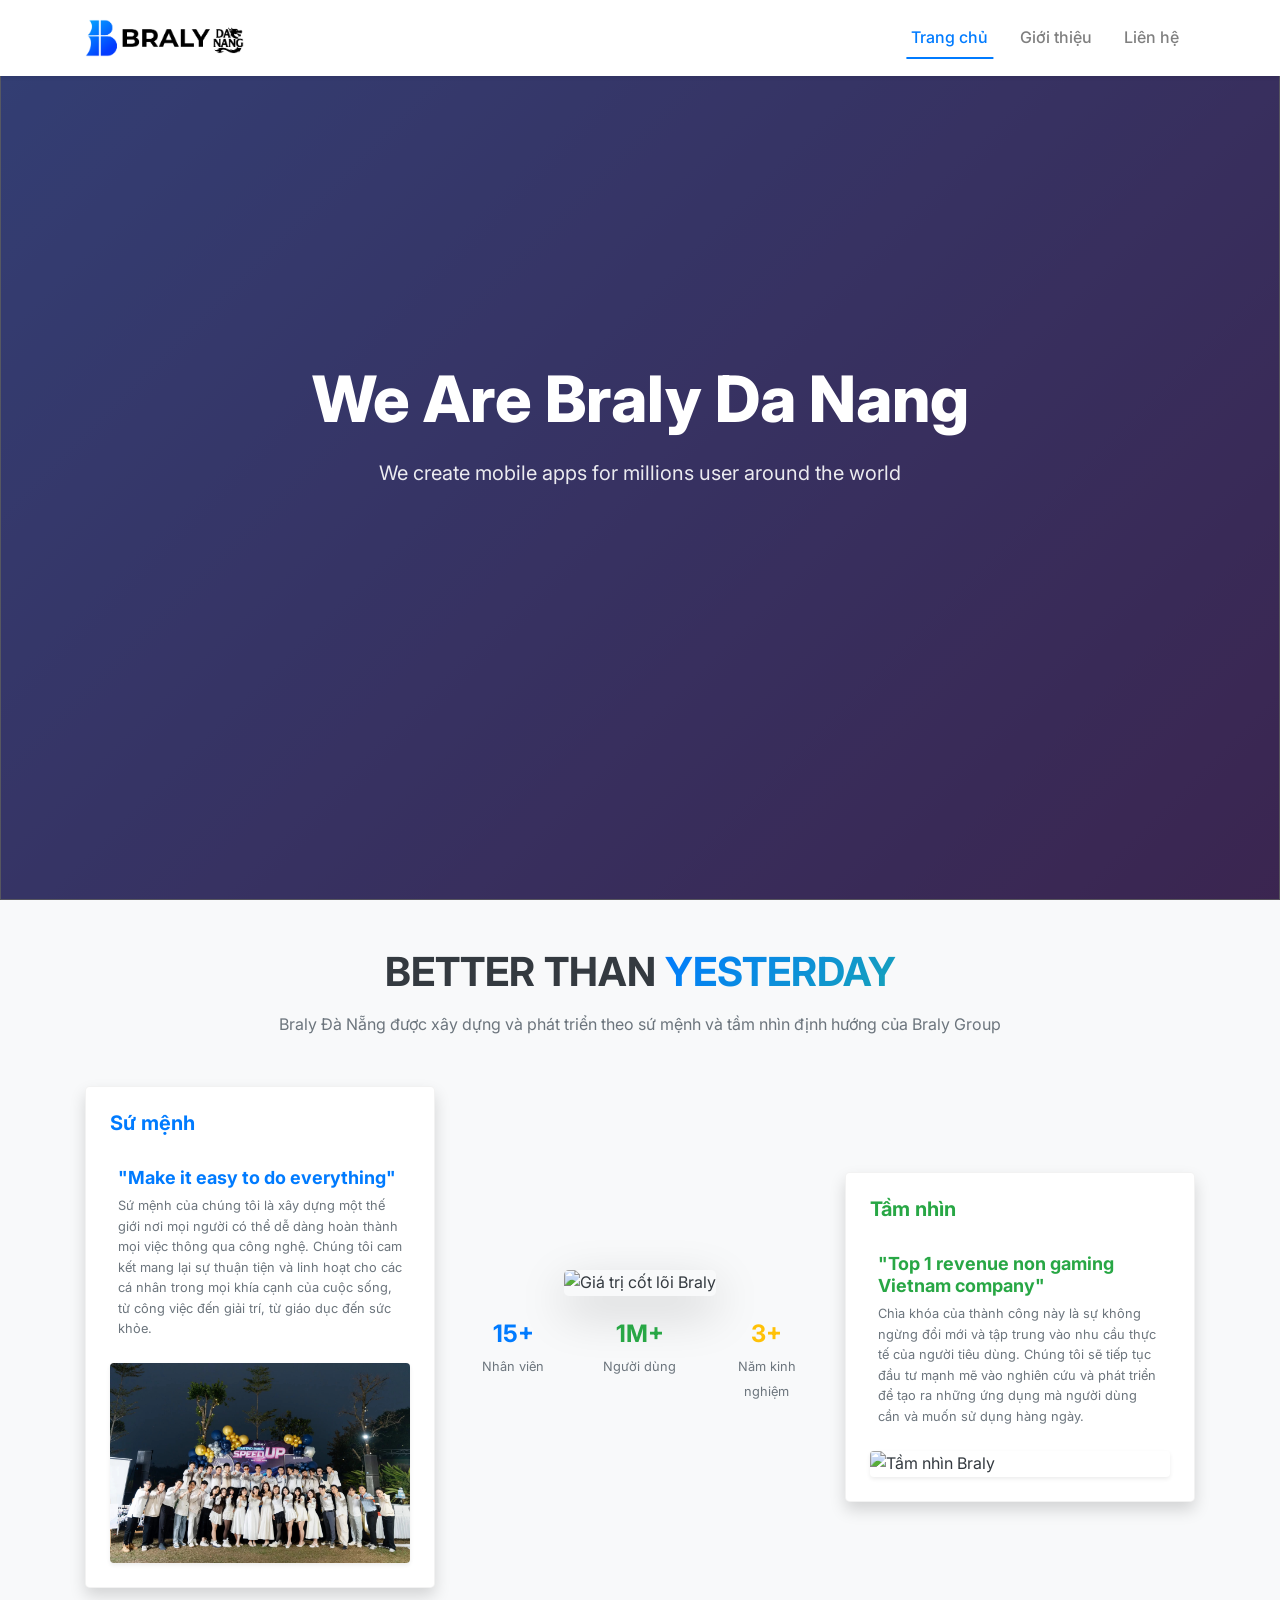
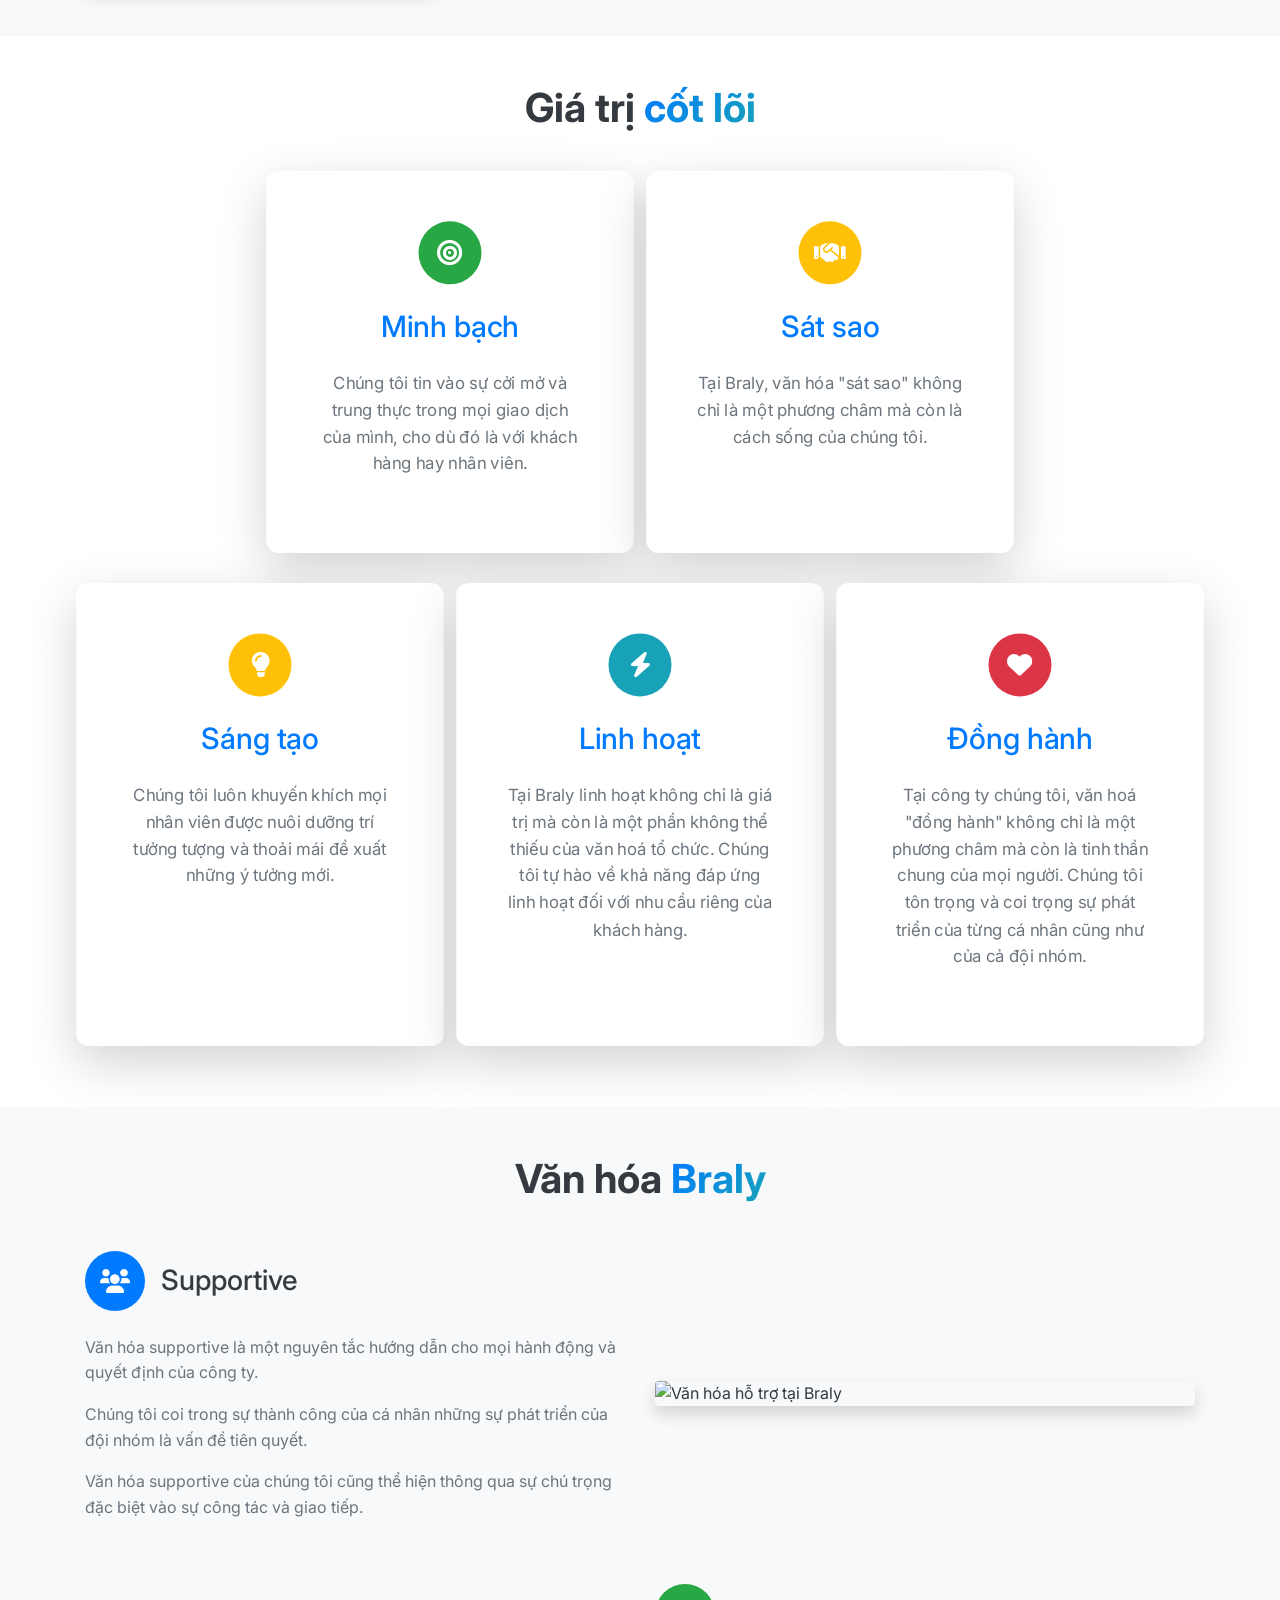
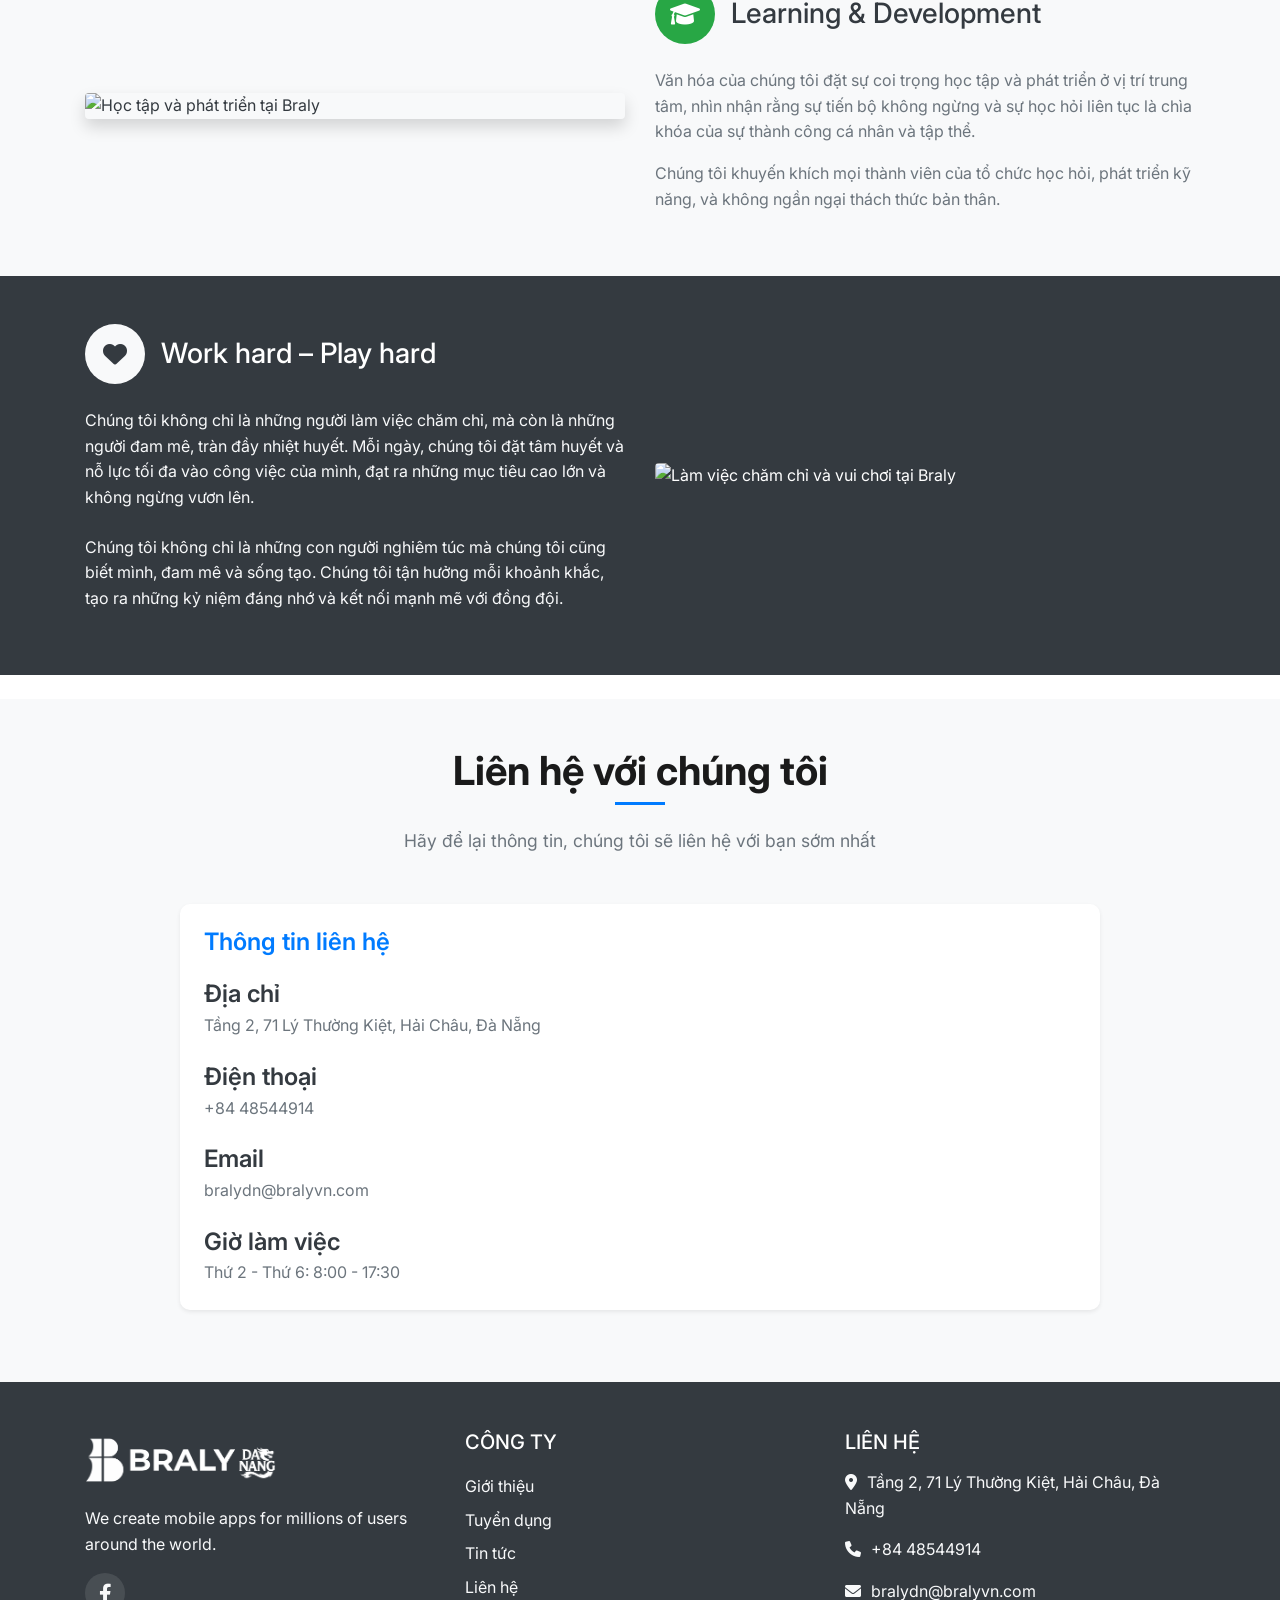
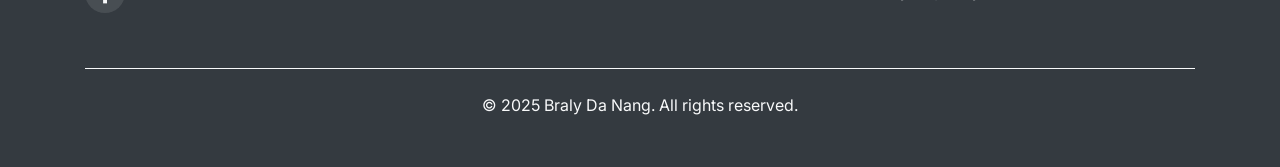
==== commit ddc8a535: "Update index.html" ====
--- a/index.html
+++ b/index.html
@@ -146,7 +146,7 @@
                 <!-- Sứ mệnh - Left -->
                 <div class="col-lg-4 mb-4 mb-lg-0">
                   <div class="values-info-panel bg-white rounded-lg shadow p-4 h-100">
-                    <h3 class="h5 text-primary font-weight-bold mb-4">Sứ mệnh của Braly Group</h3>
+                    <h3 class="h5 text-primary font-weight-bold mb-4">Sứ mệnh</h3>
           
                     <div class="info-item mb-3">
                       <div class="d-flex align-items-center mb-2">
@@ -211,7 +211,7 @@
                 <!-- Tầm nhìn - Right -->
                 <div class="col-lg-4 mb-4 mb-lg-0">
                   <div class="values-info-panel bg-white rounded-lg shadow p-4 h-100">
-                    <h3 class="h5 text-success font-weight-bold mb-4">Tầm nhìn của Braly Group</h3>
+                    <h3 class="h5 text-success font-weight-bold mb-4">Tầm nhìn</h3>
           
                     <div class="info-item mb-3">
                       <div class="d-flex align-items-center mb-2">
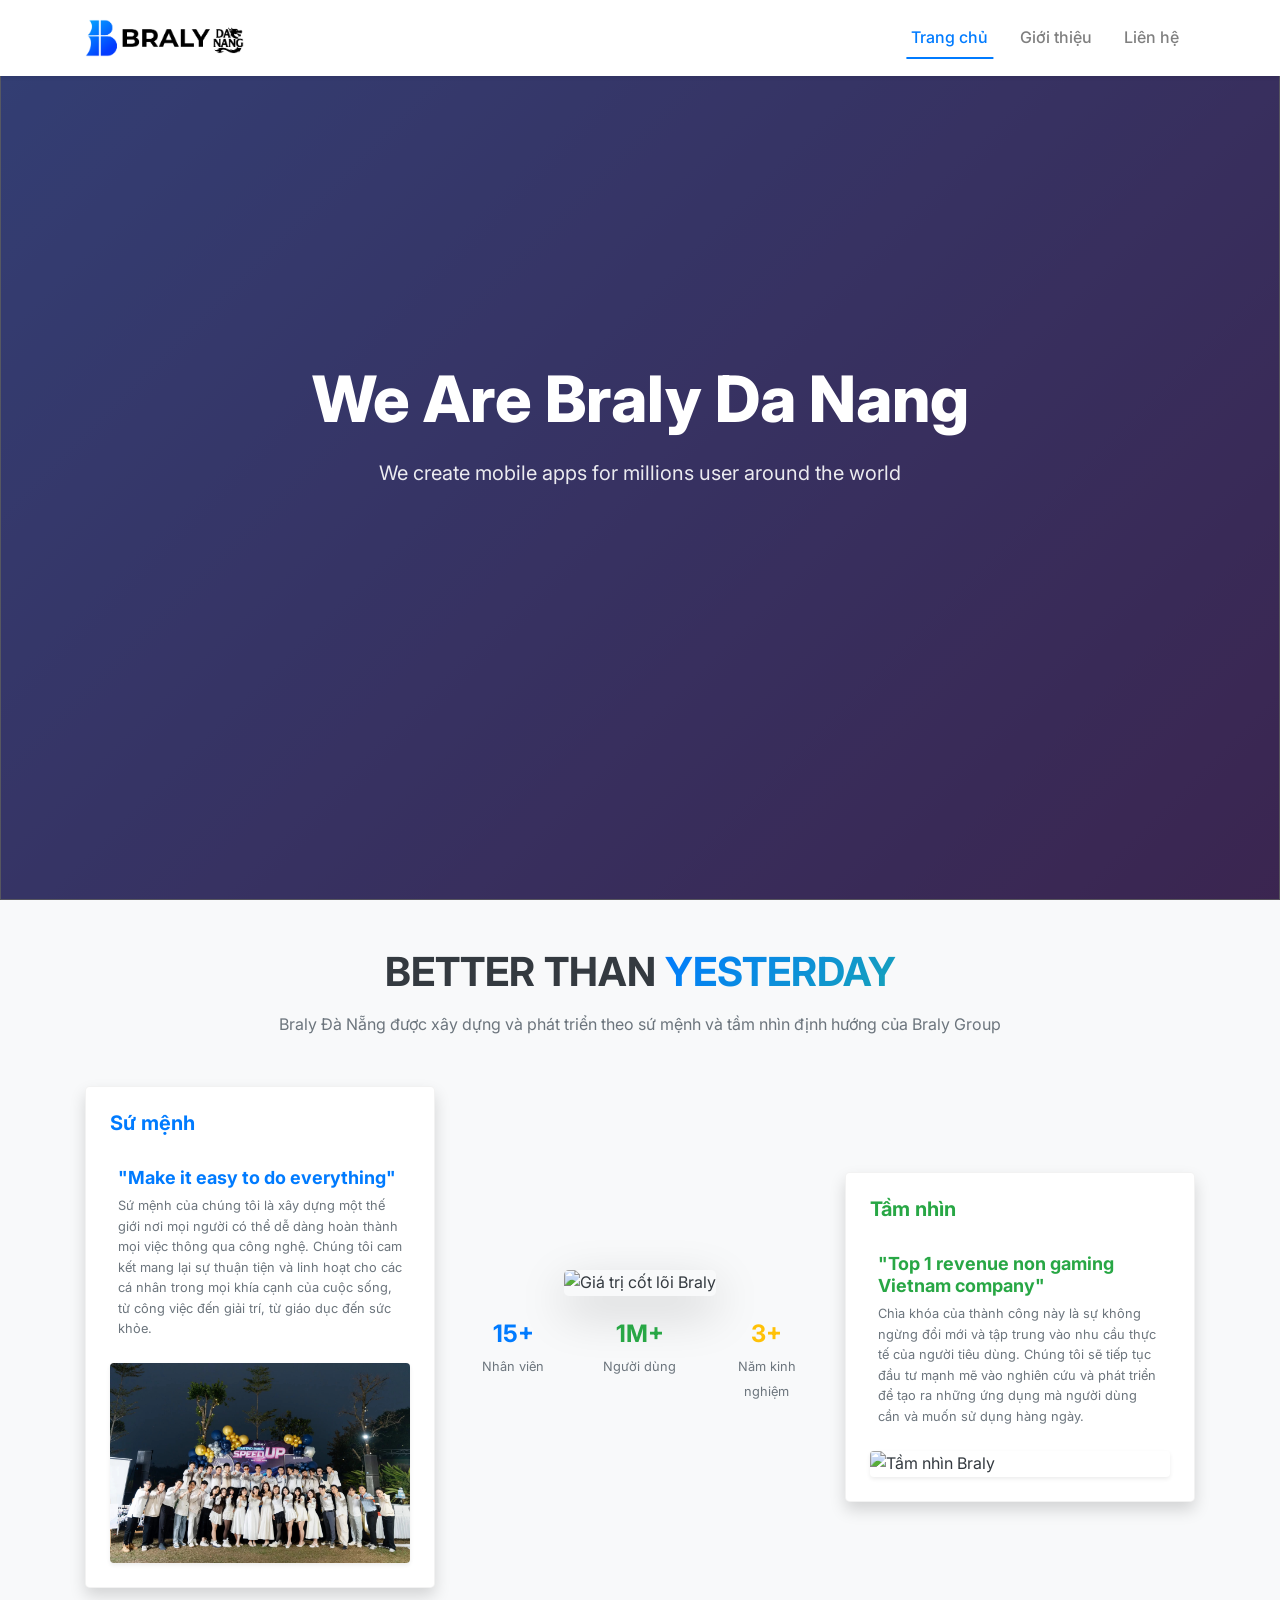
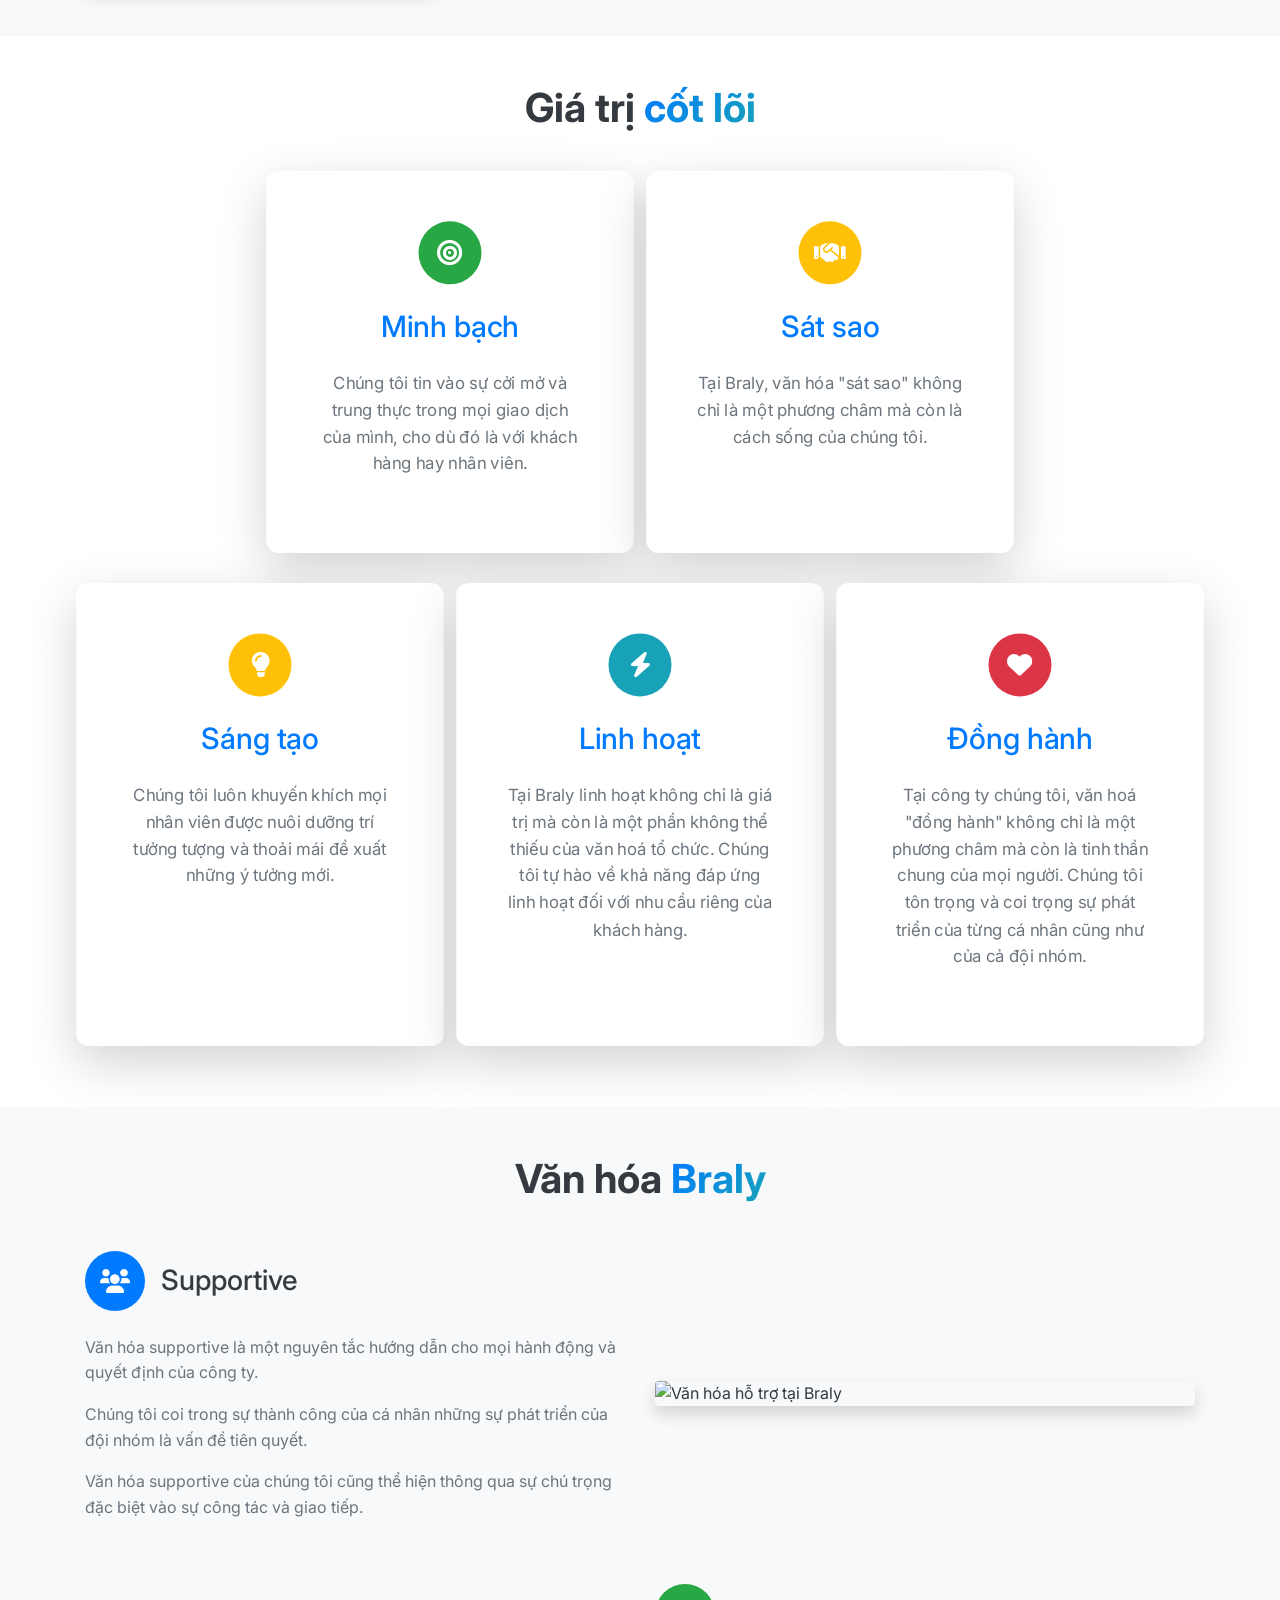
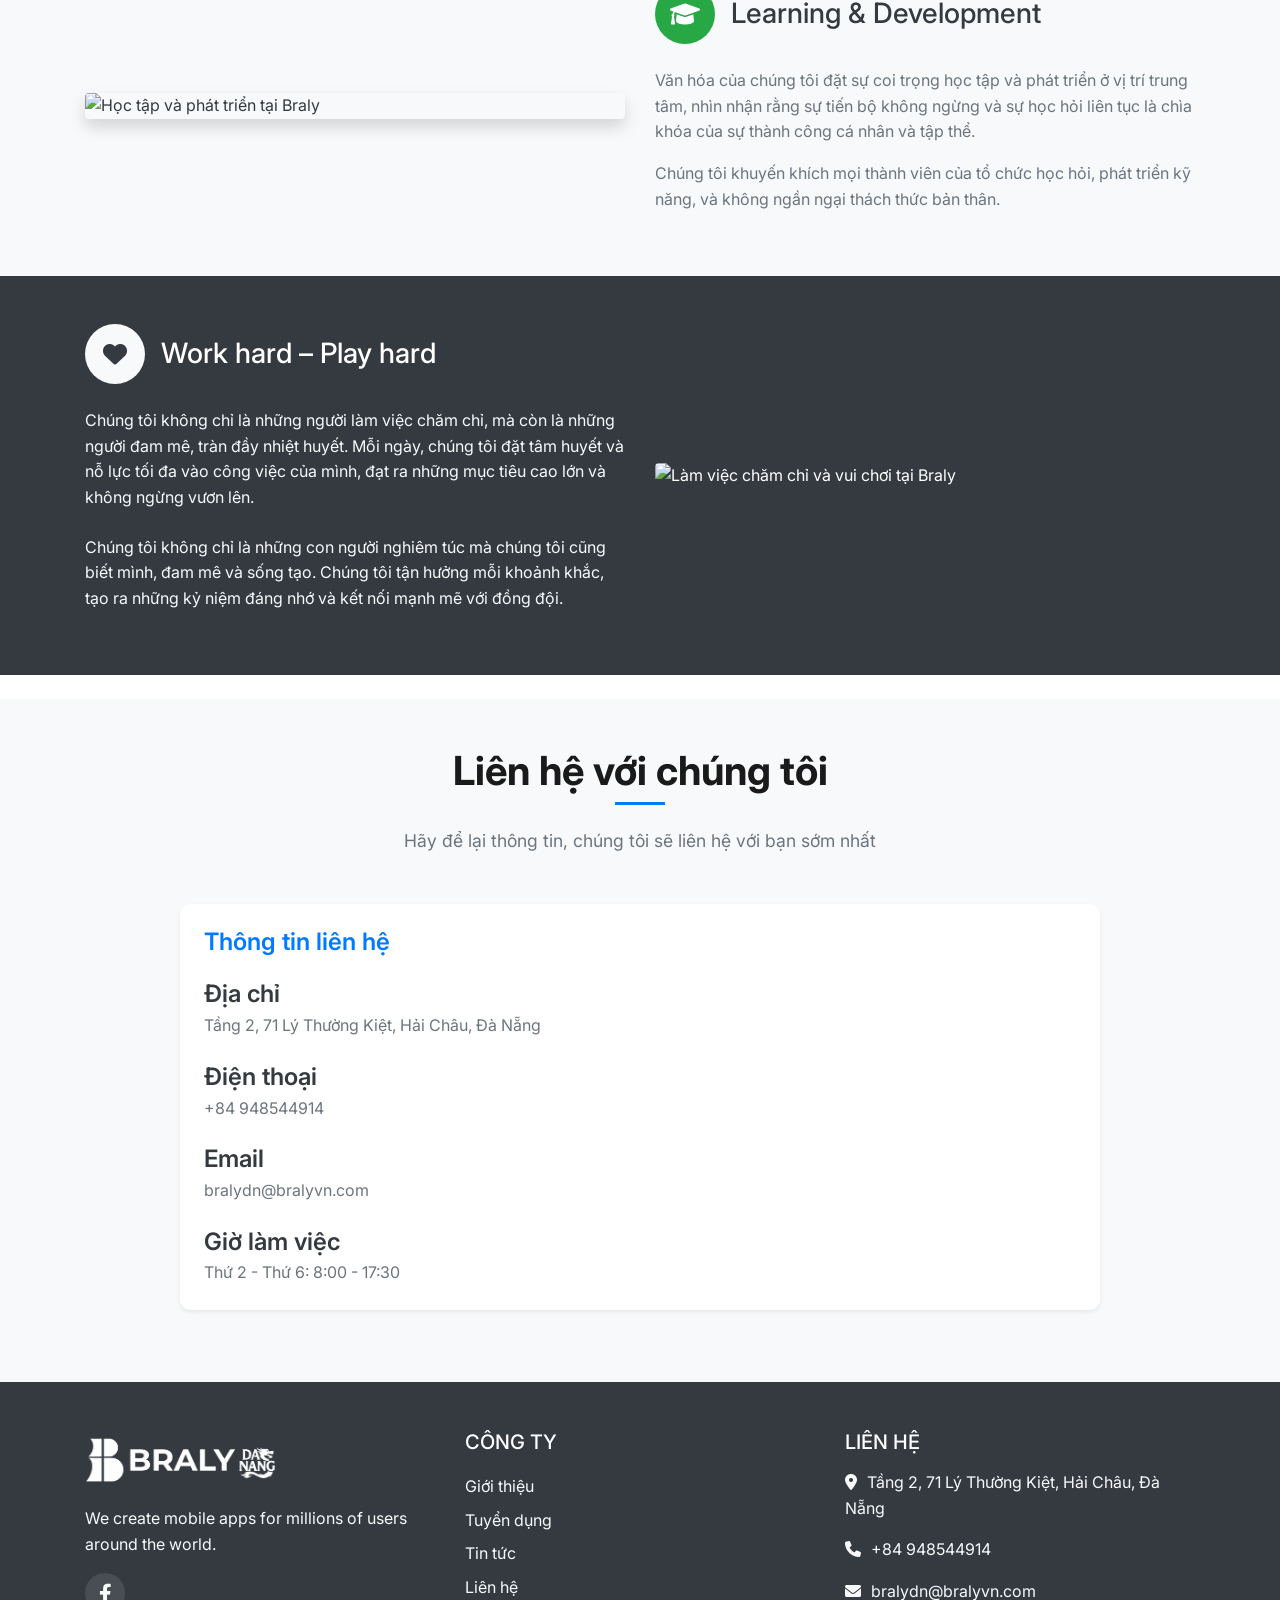
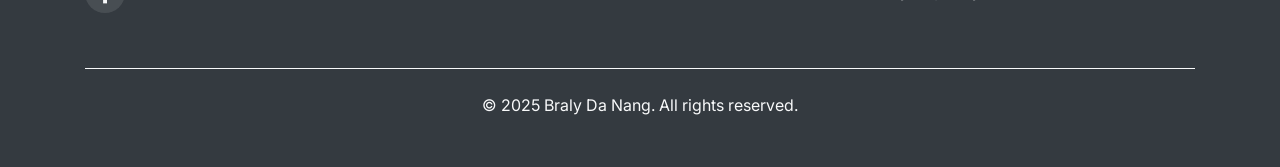
==== commit 4ee5894c: "Update index.html" ====
--- a/index.html
+++ b/index.html
@@ -672,7 +672,7 @@
                               <div>
                                 <h4 class="h12 mb-1" style="font-weight: 600;">Điện thoại</h4>
                                 <p class="text-muted mb-0">
-                                  <a href="tel:+84123456789" style="color: #6c757d; text-decoration: none; transition: color 0.3s ease;">+84 48544914</a>
+                                  <a href="tel:+84948544914" style="color: #6c757d; text-decoration: none; transition: color 0.3s ease;">+84 948544914</a>
                                 </p>
                               </div>
                             </div>
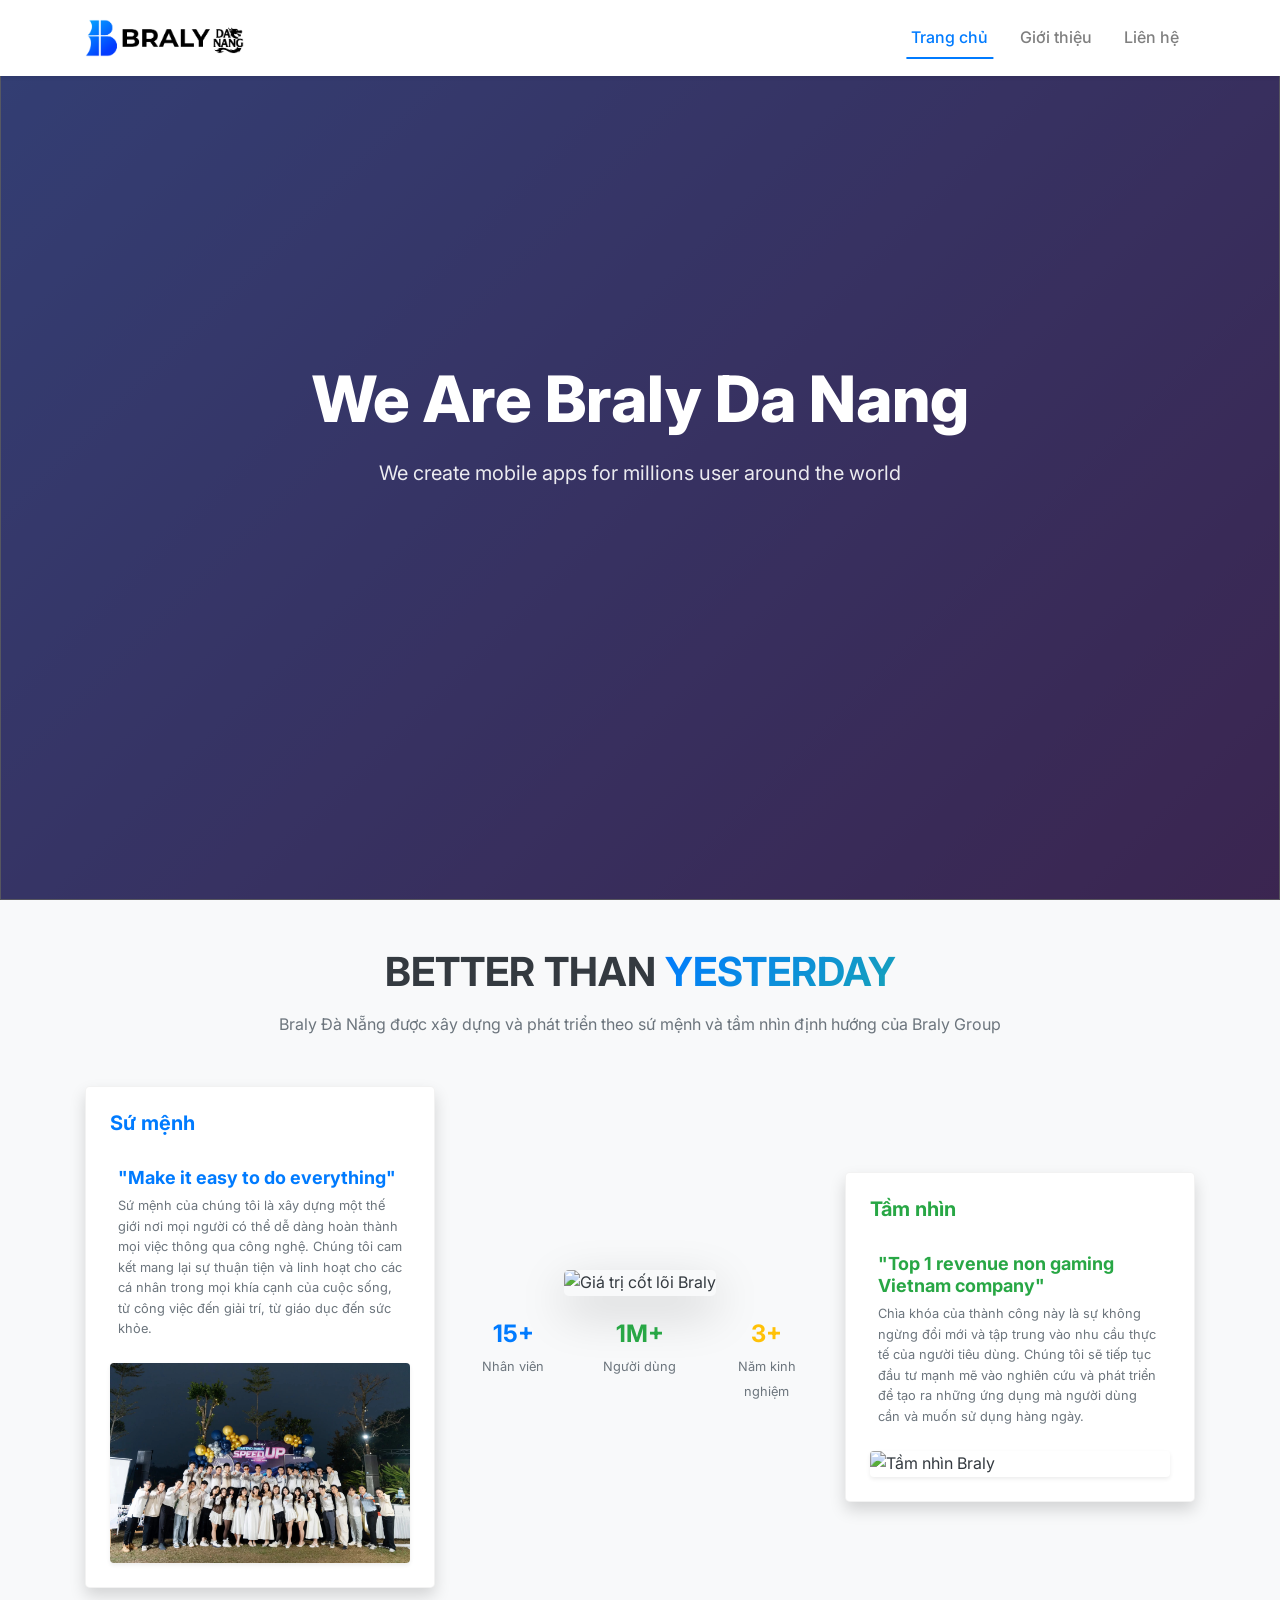
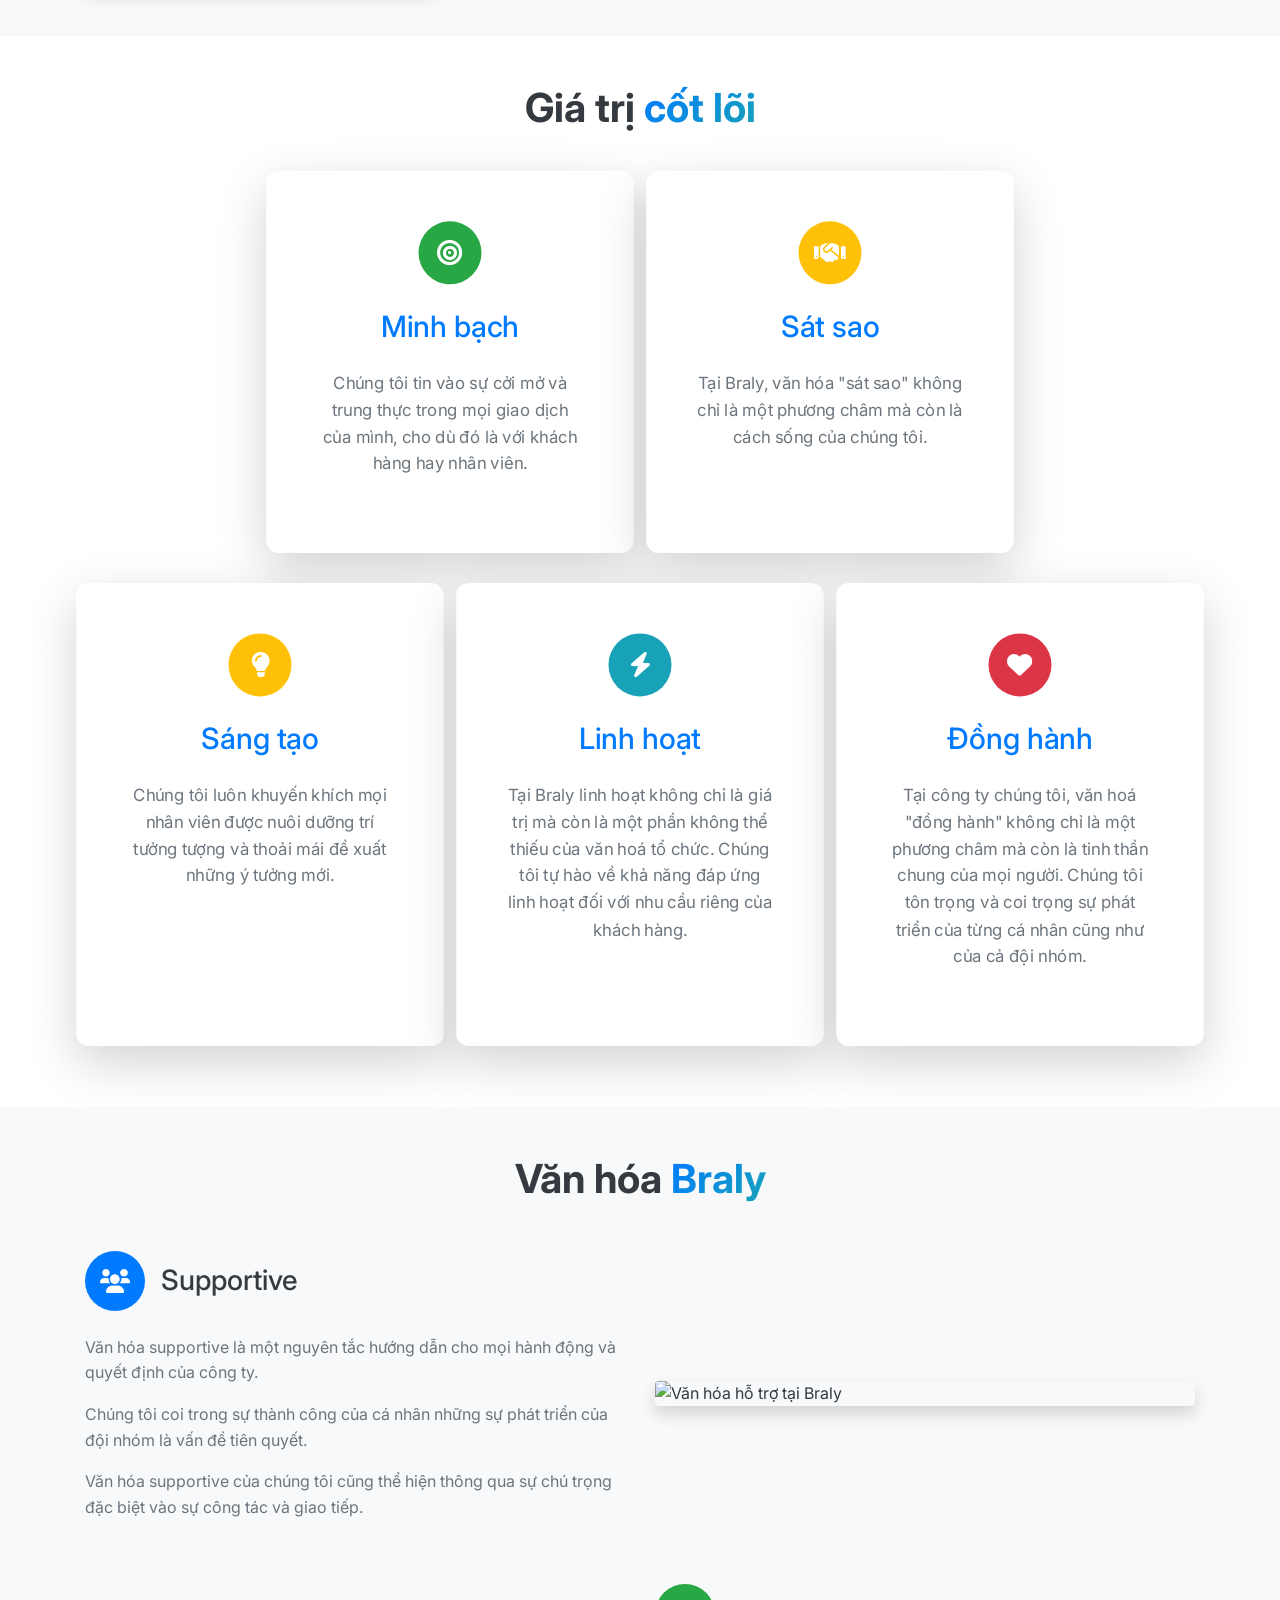
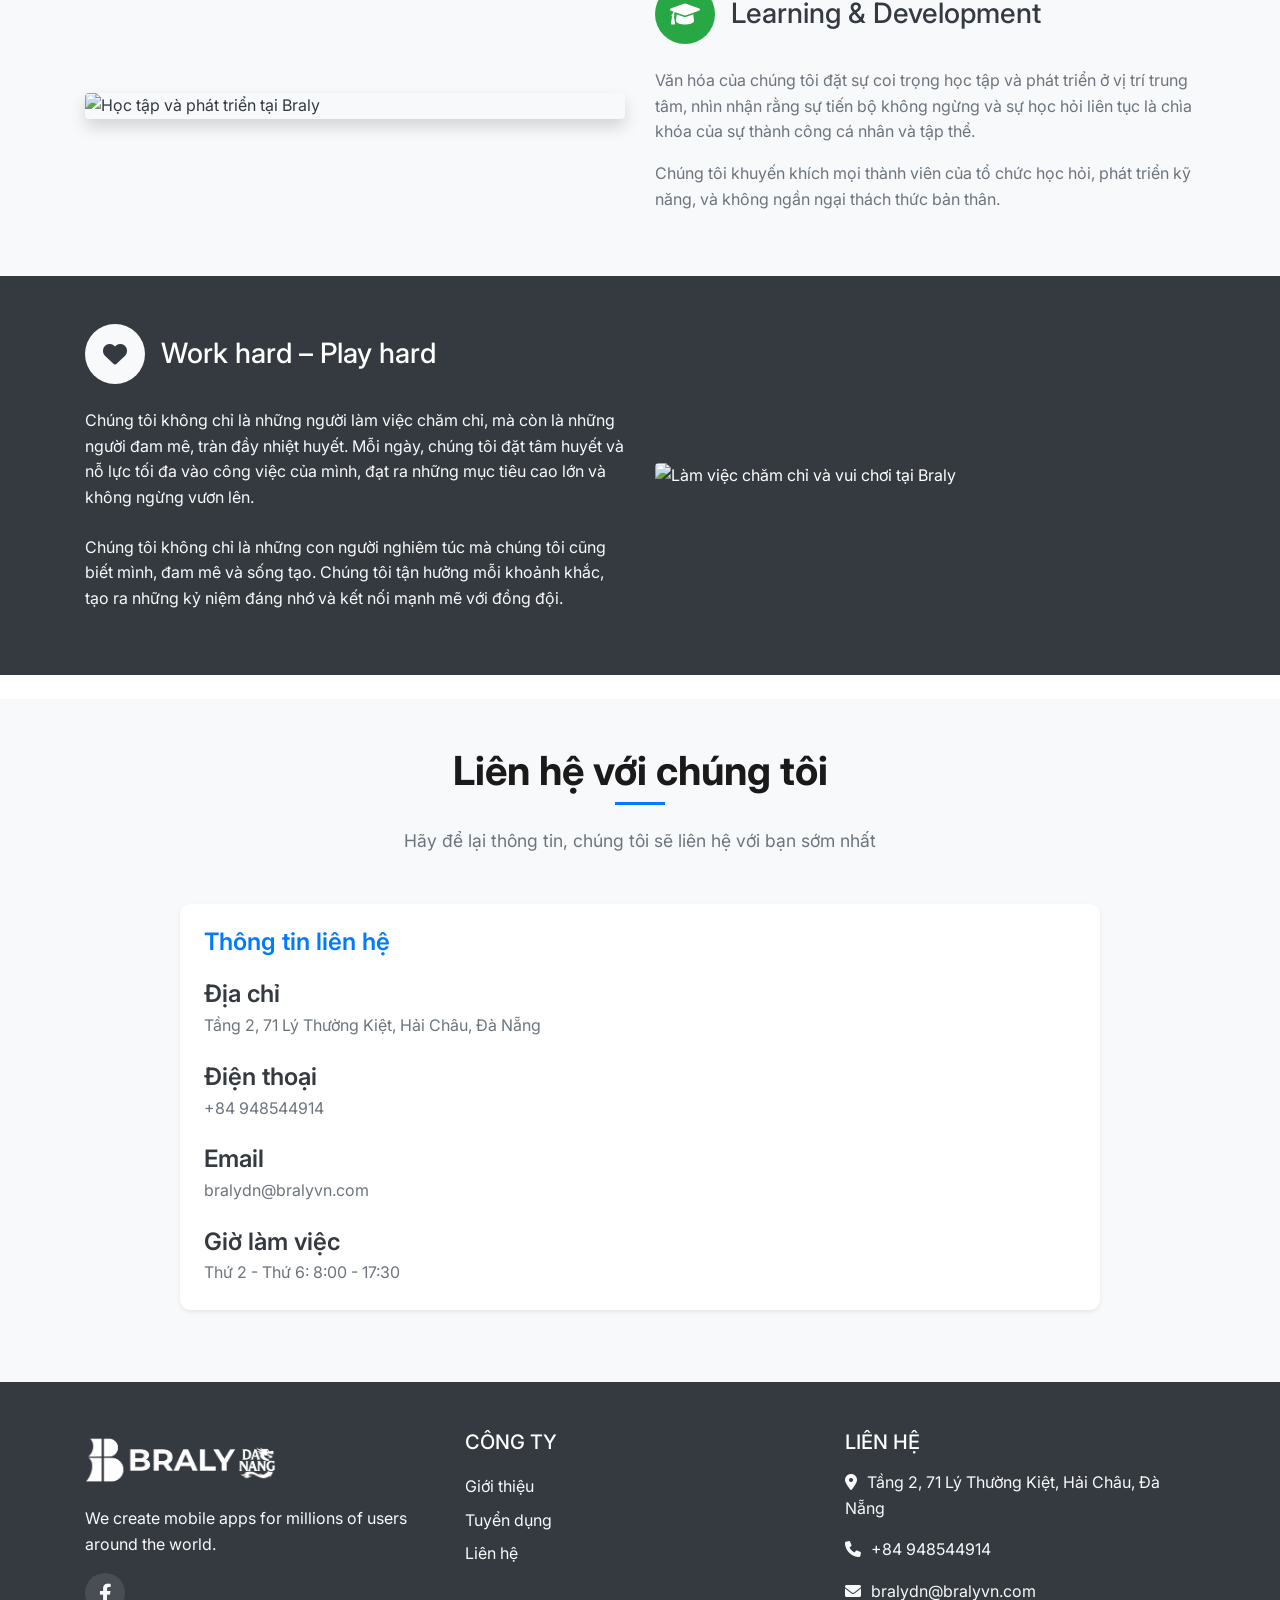
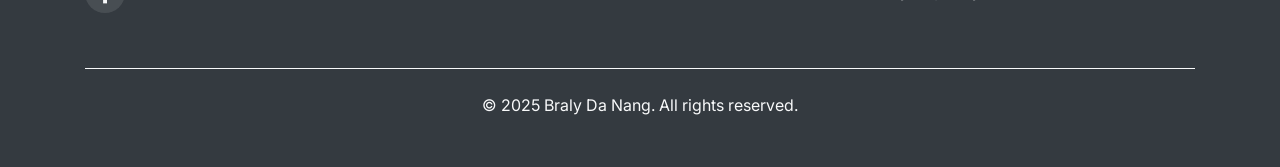
==== commit 0de38a7f: "Update index.html" ====
--- a/index.html
+++ b/index.html
@@ -33,7 +33,8 @@
     <link rel="dns-prefetch" href="//stackpath.bootstrapcdn.com">
     
     <!-- Favicon -->
-    <link rel="icon" type="image/png" href="assets/images/favicon.png">
+    <link rel="icon" type="image/png" sizes="32x32" href="assets/images/favicon-32x32.png">
+    <link rel="icon" type="image/png" sizes="16x16" href="assets/images/favicon-16x16.png">
     
     <!-- Bootstrap 4 CSS -->
     <link rel="stylesheet" href="https://stackpath.bootstrapcdn.com/bootstrap/4.5.2/css/bootstrap.min.css" integrity="sha384-JcKb8q3iqJ61gNV9KGb8thSsNjpSL0n8PARn9HuZOnIxN0hoP+VmmDGMN5t9UJ0Z" crossorigin="anonymous">
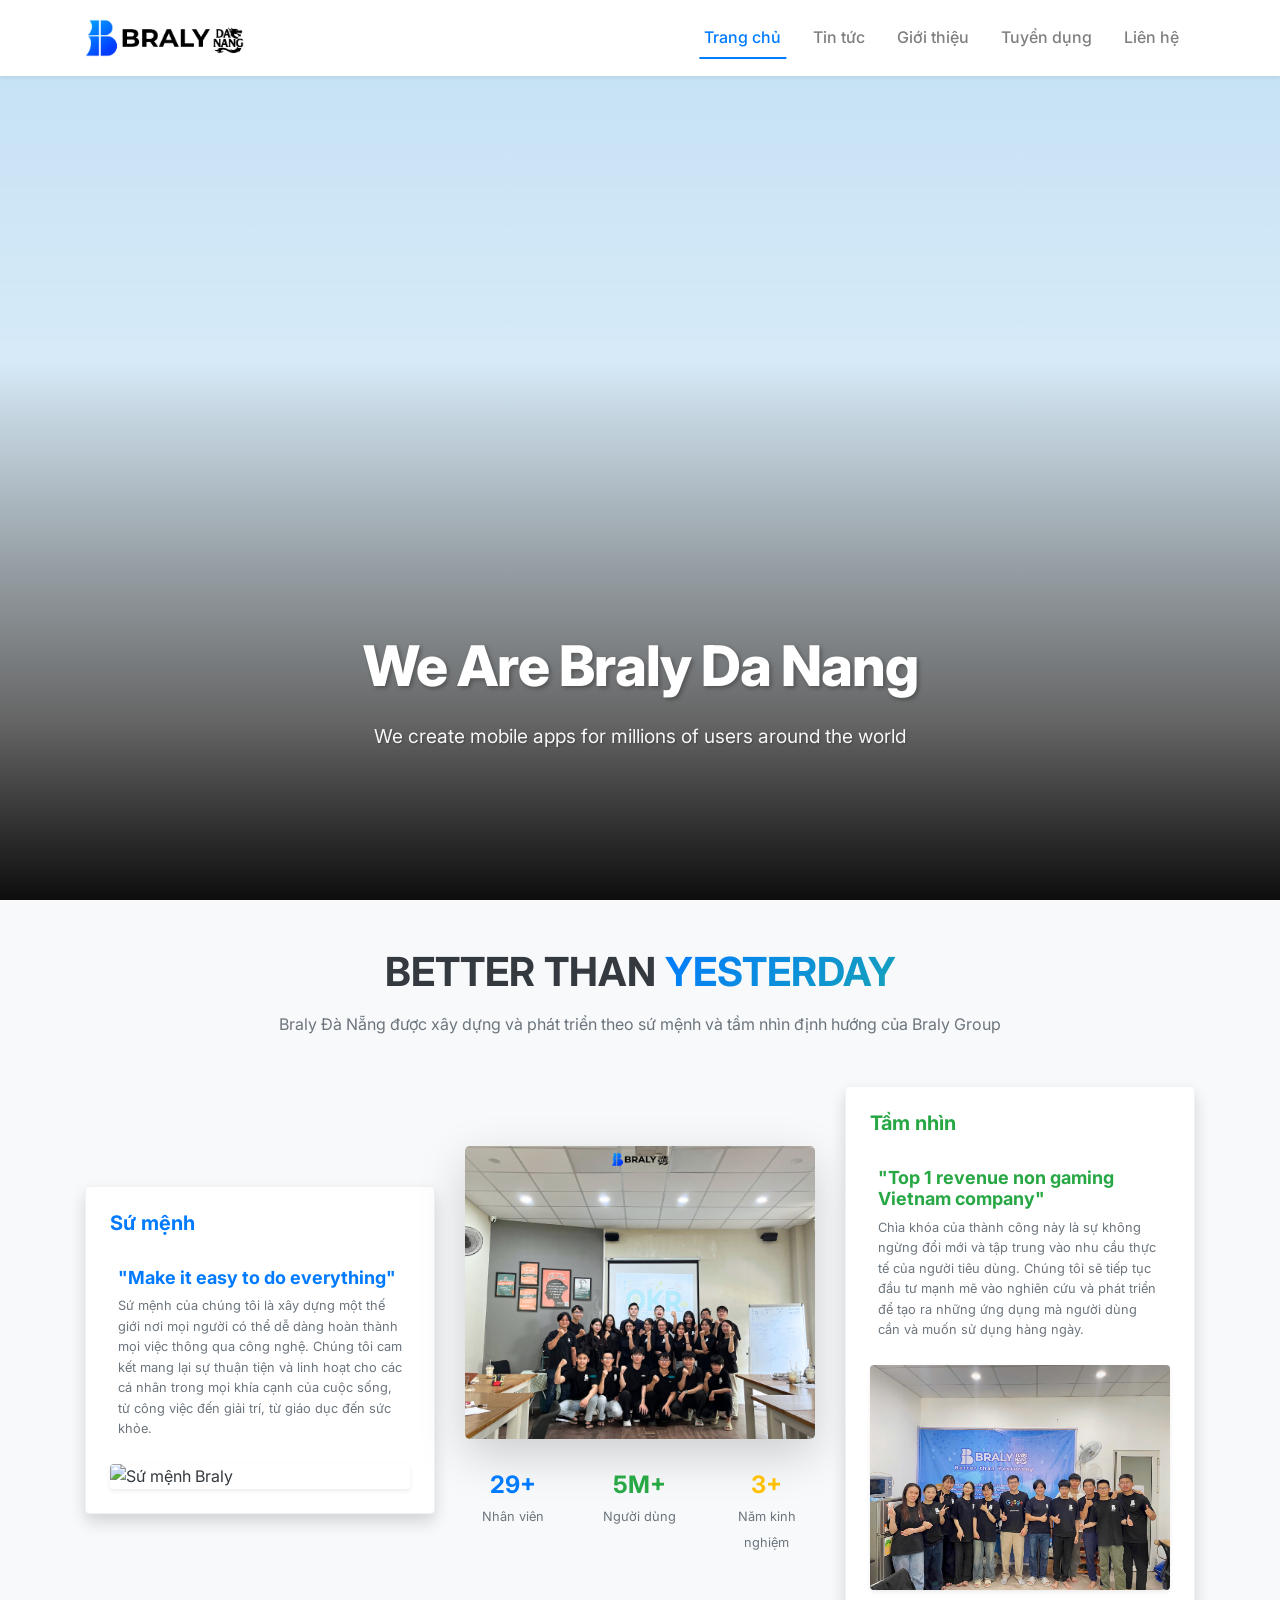
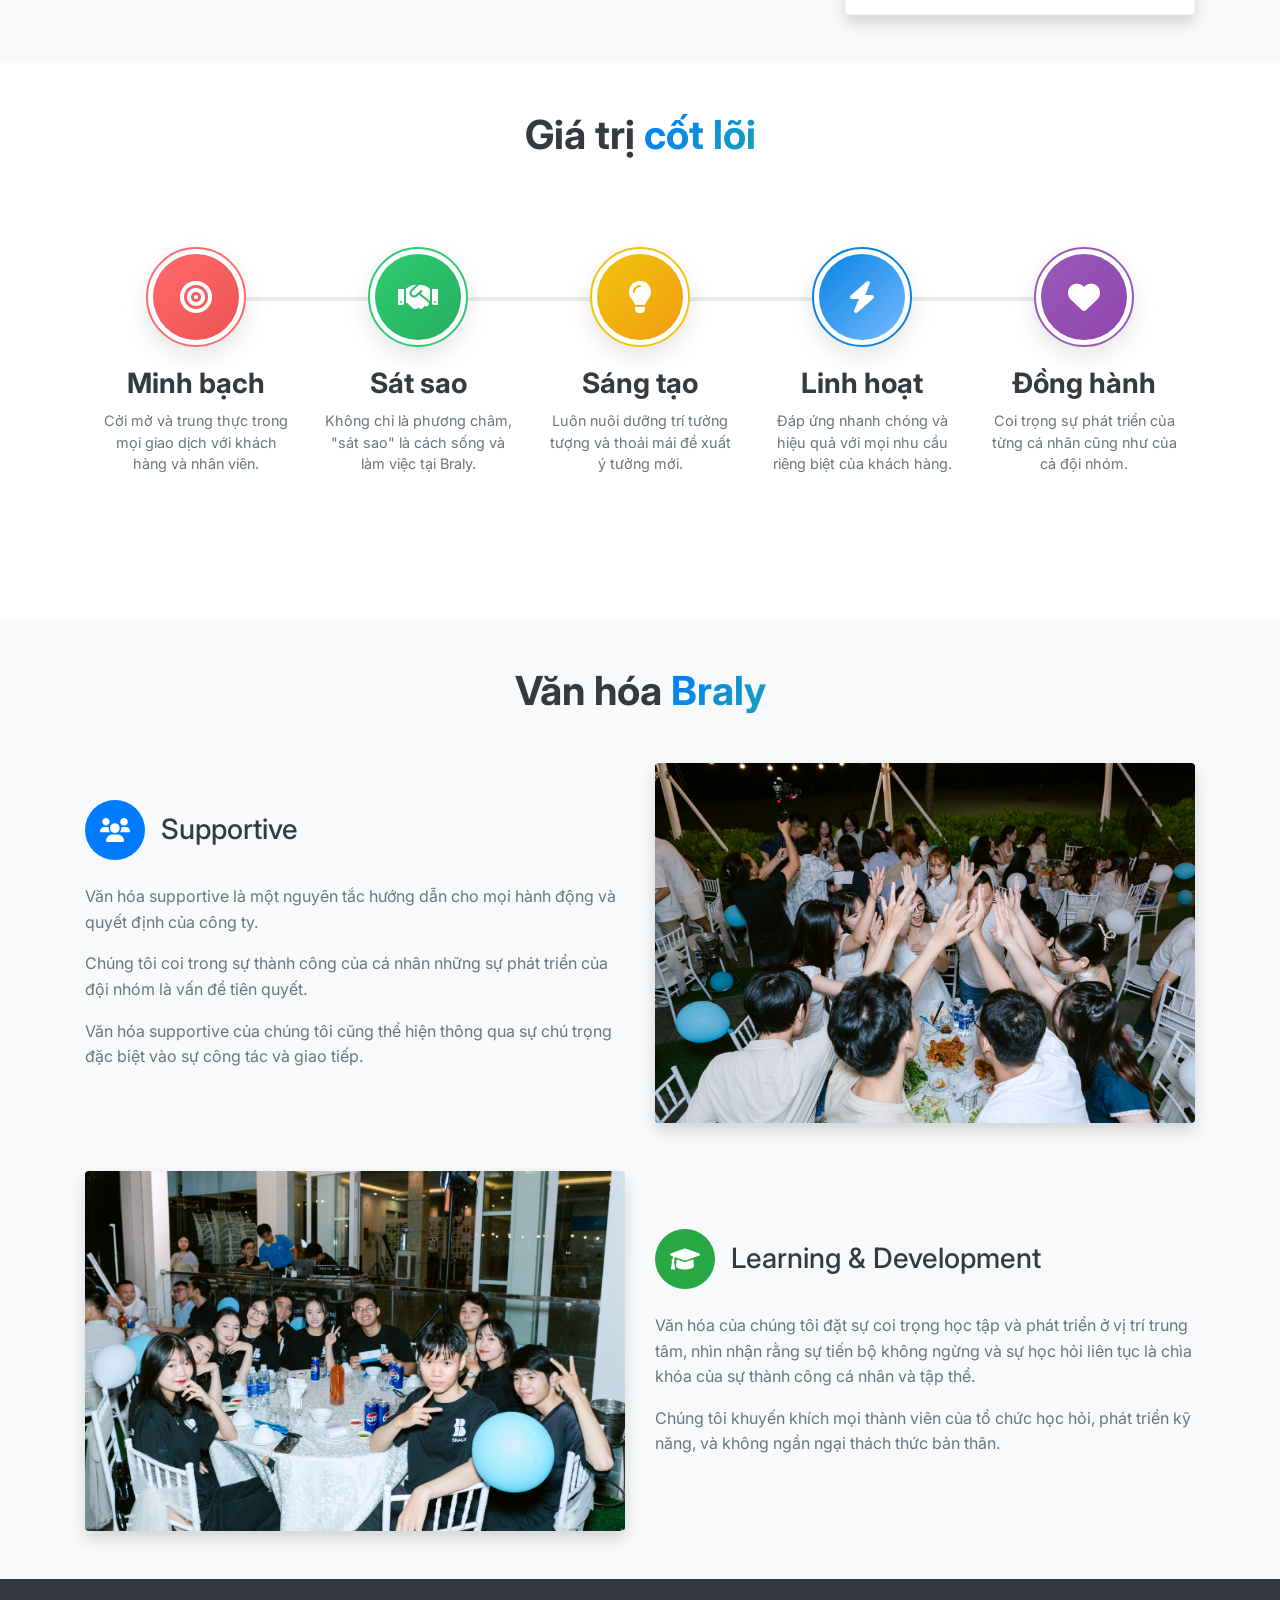
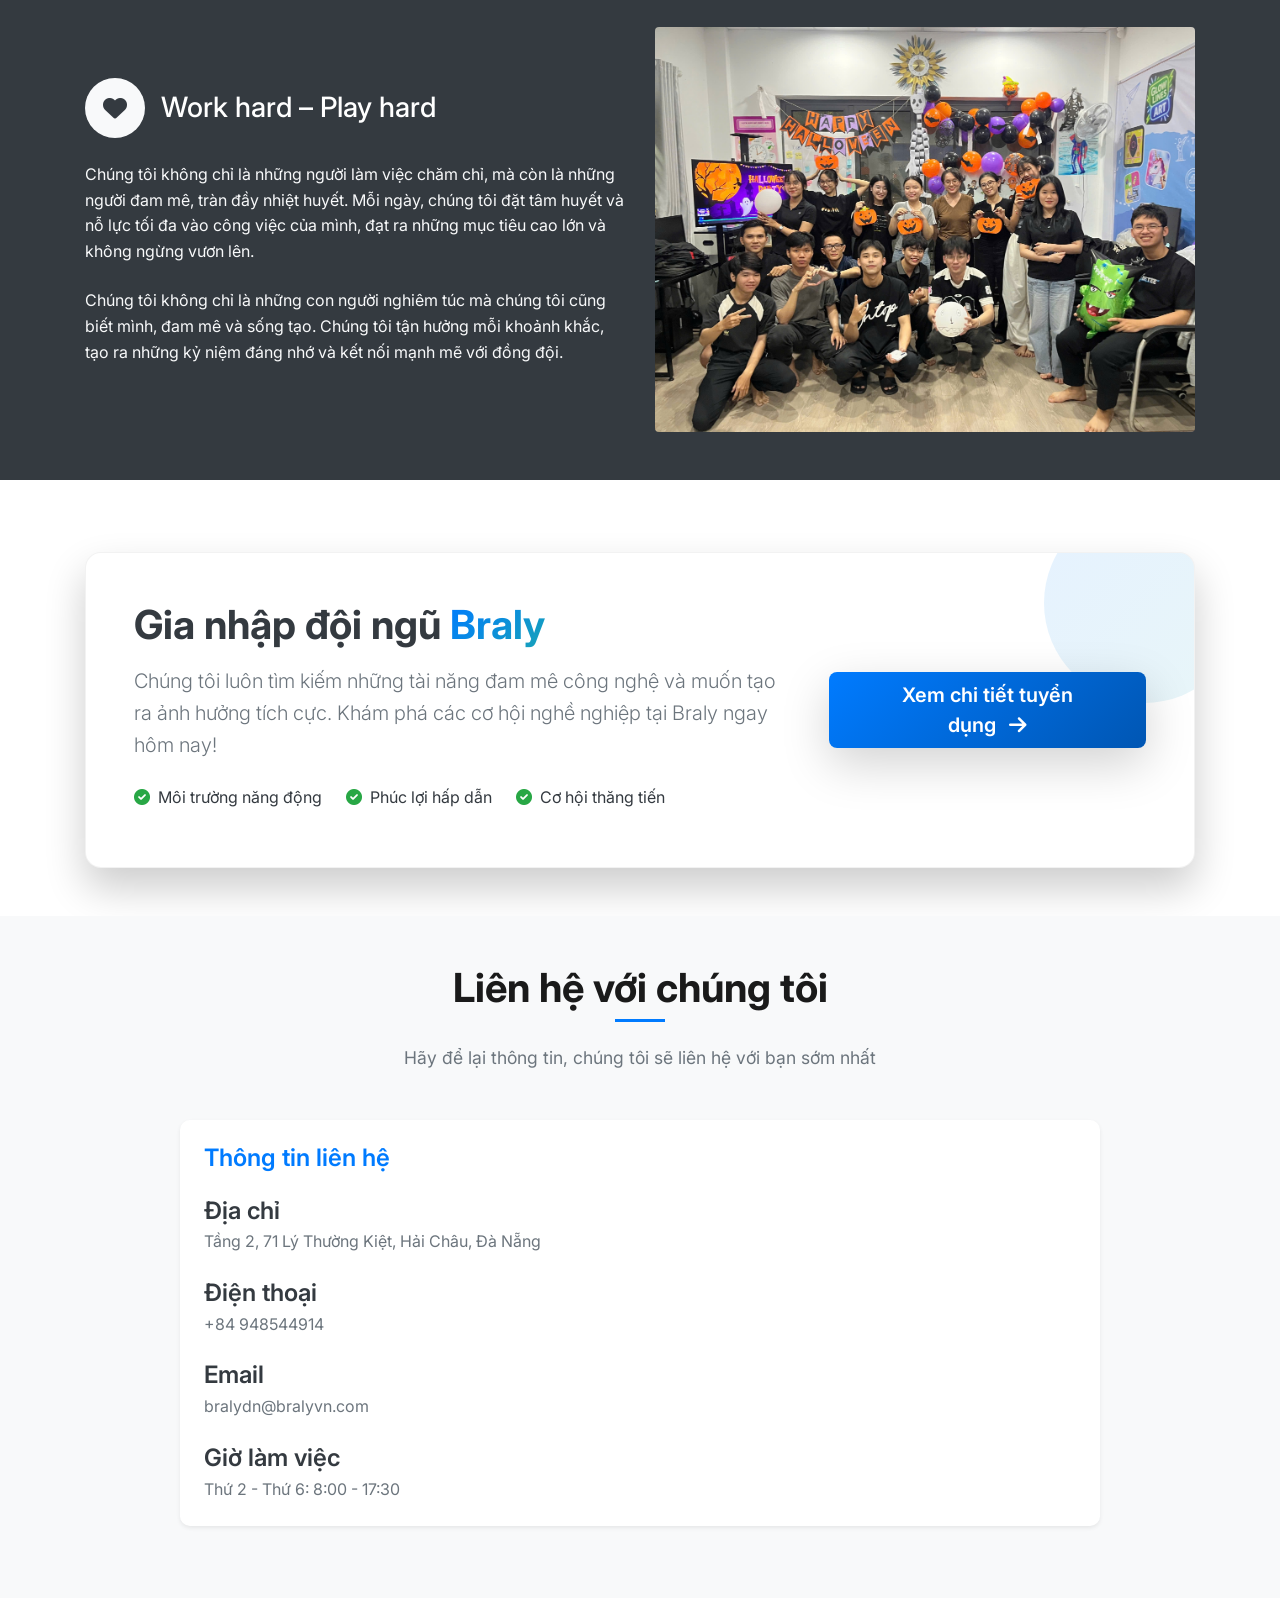
==== commit acecb3d8: "Add files via upload" ====
--- a/index.html
+++ b/index.html
@@ -21,7 +21,7 @@
     <meta property="twitter:description" content="Công ty công nghệ hàng đầu chuyên phát triển ứng dụng di động">
     <meta property="twitter:image" content="assets/images/braly-logo.png">
 
-    <title>Braly - Giải pháp công nghệ</title>
+    <title>Braly Danang</title>
     
     <!-- Preload critical resources -->
     <link rel="preload" href="assets/css/style.css" as="style">
@@ -100,7 +100,13 @@
                         <a class="nav-link" href="products.html">Sản phẩm</a>
                     </li> -->
                     <li class="nav-item">
+                        <a class="nav-link" href="news.html">Tin tức</a>
+                    </li>
+                    <li class="nav-item">
                         <a class="nav-link" href="about.html">Giới thiệu</a>
+                    </li>
+                    <li class="nav-item">
+                        <a class="nav-link" href="recruitment.html">Tuyển dụng</a>
                     </li>
                     <li class="nav-item">
                         <a class="nav-link" href="contact.html">Liên hệ</a>
@@ -114,18 +120,10 @@
     <main id="main-content">
         <!-- Hero Section -->
         <section id="hero" class="hero-section position-relative text-white text-center" role="banner">
-            <!-- Background Image -->
-            <div class="hero-image position-absolute top-0 start-0 w-100 h-100" aria-hidden="true">
-                <img src="/assets/images/494460747_655304400609399_217649.png" alt="" class="img-fluid w-100 h-100 object-fit-cover" loading="lazy">
-            </div>
-        
-            <!-- Overlay nếu cần làm tối ảnh -->
-            <div class="hero-overlay position-absolute top-0 start-0 w-100 h-100" style="background-color: rgba(0, 0, 0, 0.5);" aria-hidden="true"></div>
-        
             <!-- Content -->
             <div class="container position-relative d-flex flex-column justify-content-center align-items-center" style="min-height: auto; z-index: 2;">
                 <h1 class="hero-title fade-in">We Are Braly Da Nang</h1>
-                <p class="hero-subtitle mb-5 fade-in-delay-1">We create mobile apps for millions user around the world</p>
+                <p class="hero-subtitle mb-5 fade-in-delay-1">We create mobile apps for millions of users around the world</p>
                 <!-- <button class="btn btn-primary btn-lg cta-button fade-in-delay-2" type="button">
                     Khám phá ngay
                 </button> -->
@@ -161,7 +159,7 @@
                     </div>
           
                     <div class="mission-image-container mt-3">
-                      <img src="assets/images/su-menh.png" alt="Sứ mệnh Braly" class="img-fluid rounded shadow-sm" />
+                      <img src="assets/images/HCT02110.png" alt="Sứ mệnh Braly" class="img-fluid rounded shadow-sm" />
                     </div>
                   </div>
                 </div>
@@ -171,7 +169,7 @@
                   <div class="central-image-container text-center">
                     <div class="position-relative d-inline-block">
                       <img
-                        src="assets/images/500084928_669891139150725_352202.png"
+                        src="assets/images/1.png"
                         alt="Giá trị cốt lõi Braly"
                         class="img-fluid rounded-lg shadow-lg"
                       />
@@ -188,13 +186,13 @@
                       <div class="row text-center">
                         <div class="col-4">
                           <div class="stat-item">
-                            <h4 class="text-primary font-weight-bold mb-1">15+</h4>
+                            <h4 class="text-primary font-weight-bold mb-1">29+</h4>
                             <small class="text-muted">Nhân viên</small>
                           </div>
                         </div>
                         <div class="col-4">
                           <div class="stat-item">
-                            <h4 class="text-success font-weight-bold mb-1">1M+</h4>
+                            <h4 class="text-success font-weight-bold mb-1">5M+</h4>
                             <small class="text-muted">Người dùng</small>
                           </div>
                         </div>
@@ -226,7 +224,7 @@
                     </div>
           
                     <div class="vision-image-container mt-3">
-                      <img src="assets/images/tam-nhin.png" alt="Tầm nhìn Braly" class="img-fluid rounded shadow-sm" />
+                      <img src="assets/images/IMG_9022.JPG" alt="Tầm nhìn Braly" class="img-fluid rounded shadow-sm" />
                     </div>
                   </div>
                 </div>
@@ -243,81 +241,73 @@
                 
                 <!-- Main Featured Value -->
 
-                <div class="row justify-content-center mb-4">
-                <div class="col-lg-4 col-md-6 d-flex">
-                  <article class="card featured-value-card border-0 shadow-lg text-center card-hover h-100 w-100">
-                    <div class="card-body p-5 d-flex flex-column">
-                      <div class="value-icon bg-success text-white mx-auto mb-4" aria-hidden="true">
-                        <i class="fas fa-bullseye"></i>
-                      </div>
-                      <h3 class="card-title mb-4 text-primary">Minh bạch</h3>
-                      <p class="card-text text-muted mb-4">
-                        Chúng tôi tin vào sự cởi mở và trung thực trong mọi giao dịch của mình, cho dù đó là với khách hàng hay nhân viên.
-                      </p>
-                    </div>
-                  </article>
-                </div>
-
-                <div class="col-lg-4 col-md-6 d-flex">
-                  <article class="card featured-value-card border-0 shadow-lg text-center card-hover h-100 w-100">
-                    <div class="card-body p-5 d-flex flex-column">
-                      <div class="value-icon bg-warning text-white mx-auto mb-4" aria-hidden="true">
-                        <i class="fas fa-handshake"></i>
-                      </div>
-                      <h3 class="card-title mb-4 text-primary">Sát sao</h3>
-                      <p class="card-text text-muted mb-4">
-                        Tại Braly, văn hóa "sát sao" không chỉ là một phương châm mà còn là cách sống của chúng tôi.
-                      </p>
-                    </div>
-                  </article>
-                </div>
-              </div>
-
-              <br>
-
-              <div class="row justify-content-center mb-4">
-                <div class="col-lg-4 col-md-6 d-flex">
-                  <article class="card featured-value-card border-0 shadow-lg text-center card-hover h-100 w-100">
-                    <div class="card-body p-5 d-flex flex-column">
-                      <div class="value-icon bg-warning text-white mx-auto mb-4" aria-hidden="true">
-                        <i class="fas fa-lightbulb"></i>
-                      </div>
-                      <h3 class="card-title mb-4 text-primary">Sáng tạo</h3>
-                      <p class="card-text text-muted mb-4">
-                        Chúng tôi luôn khuyến khích mọi nhân viên được nuôi dưỡng trí tưởng tượng và thoải mái đề xuất những ý tưởng mới.
-                      </p>
-                    </div>
-                  </article>
-                </div>
-
-                <div class="col-lg-4 col-md-6 d-flex">
-                  <article class="card featured-value-card border-0 shadow-lg text-center card-hover h-100 w-100">
-                    <div class="card-body p-5 d-flex flex-column">
-                      <div class="value-icon bg-info text-white mx-auto mb-4" aria-hidden="true">
-                        <i class="fas fa-bolt"></i>
-                      </div>
-                      <h3 class="card-title mb-4 text-primary">Linh hoạt</h3>
-                      <p class="card-text text-muted mb-4">
-                        Tại Braly linh hoạt không chỉ là giá trị mà còn là một phần không thể thiếu của văn hoá tổ chức. Chúng tôi tự hào về khả năng đáp ứng linh hoạt đối với nhu cầu riêng của khách hàng.
-                      </p>
-                    </div>
-                  </article>
-                </div>
-
-                <div class="col-lg-4 col-md-6 d-flex">
-                  <article class="card featured-value-card border-0 shadow-lg text-center card-hover h-100 w-100">
-                    <div class="card-body p-5 d-flex flex-column">
-                      <div class="value-icon bg-danger text-white mx-auto mb-4" aria-hidden="true">
-                        <i class="fas fa-heart"></i>
-                      </div>
-                      <h3 class="card-title mb-4 text-primary">Đồng hành</h3>
-                      <p class="card-text text-muted mb-4 mt-auto">
-                        Tại công ty chúng tôi, văn hoá "đồng hành" không chỉ là một phương châm mà còn là tinh thần chung của mọi người. Chúng tôi tôn trọng và coi trọng sự phát triển của từng cá nhân cũng như của cả đội nhóm.
-                      </p>
-                    </div>
-                  </article>
-                </div>
-              </div>
+                <!-- Connected Flow Core Values -->
+                <div class="process-flow-container">
+                    <!-- Step 1: Minh bach -->
+                    <div class="process-step step-1">
+                        <div class="process-icon-wrapper">
+                            <div class="process-icon-inner">
+                                <i class="fas fa-bullseye"></i>
+                            </div>
+                        </div>
+                        <h3 class="process-title">Minh bạch</h3>
+                        <p class="process-desc">
+                            Cởi mở và trung thực trong mọi giao dịch với khách hàng và nhân viên.
+                        </p>
+                    </div>
+
+                    <!-- Step 2: Sat sao -->
+                    <div class="process-step step-2">
+                        <div class="process-icon-wrapper">
+                            <div class="process-icon-inner">
+                                <i class="fas fa-handshake"></i>
+                            </div>
+                        </div>
+                        <h3 class="process-title">Sát sao</h3>
+                        <p class="process-desc">
+                            Không chỉ là phương châm, "sát sao" là cách sống và làm việc tại Braly.
+                        </p>
+                    </div>
+
+                    <!-- Step 3: Sang tao -->
+                    <div class="process-step step-3">
+                        <div class="process-icon-wrapper">
+                            <div class="process-icon-inner">
+                                <i class="fas fa-lightbulb"></i>
+                            </div>
+                        </div>
+                        <h3 class="process-title">Sáng tạo</h3>
+                        <p class="process-desc">
+                            Luôn nuôi dưỡng trí tưởng tượng và thoải mái đề xuất ý tưởng mới.
+                        </p>
+                    </div>
+
+                    <!-- Step 4: Linh hoat -->
+                    <div class="process-step step-4">
+                        <div class="process-icon-wrapper">
+                            <div class="process-icon-inner">
+                                <i class="fas fa-bolt"></i>
+                            </div>
+                        </div>
+                        <h3 class="process-title">Linh hoạt</h3>
+                        <p class="process-desc">
+                            Đáp ứng nhanh chóng và hiệu quả với mọi nhu cầu riêng biệt của khách hàng.
+                        </p>
+                    </div>
+
+                    <!-- Step 5: Dong hanh -->
+                    <div class="process-step step-5">
+                        <div class="process-icon-wrapper">
+                            <div class="process-icon-inner">
+                                <i class="fas fa-heart"></i>
+                            </div>
+                        </div>
+                        <h3 class="process-title">Đồng hành</h3>
+                        <p class="process-desc">
+                            Coi trọng sự phát triển của từng cá nhân cũng như của cả đội nhóm.
+                        </p>
+                    </div>
+                </div>
               
             </div>
         </section>
@@ -349,7 +339,7 @@
                         </p>
                     </div>
                     <div class="col-lg-6">
-                        <img src="assets/images/499971379_669892549150584_487522.png" alt="Văn hóa hỗ trợ tại Braly" class="img-fluid rounded shadow" loading="lazy">
+                        <img src="assets/images/IMG_3076.jpg" alt="Văn hóa hỗ trợ tại Braly" class="img-fluid rounded shadow" loading="lazy">
                     </div>
                 </div>
                 
@@ -370,7 +360,7 @@
                         </p>
                     </div>
                     <div class="col-lg-6 order-lg-1">
-                        <img src="assets/images/494460747_655304400609399_217649.png" alt="Học tập và phát triển tại Braly" class="img-fluid rounded shadow" loading="lazy">
+                        <img src="assets/images/IMG_2756.jpg" alt="Học tập và phát triển tại Braly" class="img-fluid rounded shadow" loading="lazy">
                     </div>
                 </div>
             </div>
@@ -396,7 +386,7 @@
                     </div>
                     <div class="col-lg-6">
                         <div class="video-container">
-                            <img src="assets/images/493155000_652981014175071_768687.png" alt="Làm việc chăm chỉ và vui chơi tại Braly" class="img-fluid rounded" loading="lazy">
+                            <img src="assets/images/IMG_7500.JPG" alt="Làm việc chăm chỉ và vui chơi tại Braly" class="img-fluid rounded" loading="lazy">
                         </div>
                     </div>
                 </div>
@@ -641,6 +631,40 @@
               }
             }
           </style> -->
+
+
+        <!-- Recruitment Section -->
+        <section id="careers" class="recruitment-section py-5">
+            <div class="container">
+                <div class="recruitment-card p-5">
+                    <div class="recruitment-decoration"></div>
+                    <div class="row align-items-center position-relative" style="z-index: 2;">
+                        <div class="col-lg-8 mb-4 mb-lg-0">
+                            <h2 class="section-title mb-3">Gia nhập đội ngũ <span class="text-gradient">Braly</span></h2>
+                            <p class="lead text-muted mb-4">
+                                Chúng tôi luôn tìm kiếm những tài năng đam mê công nghệ và muốn tạo ra ảnh hưởng tích cực. Khám phá các cơ hội nghề nghiệp tại Braly ngay hôm nay!
+                            </p>
+                            <div class="d-flex flex-wrap align-items-center">
+                                <div class="mr-4 mb-2">
+                                    <i class="fas fa-check-circle text-success mr-2"></i>Môi trường năng động
+                                </div>
+                                <div class="mr-4 mb-2">
+                                    <i class="fas fa-check-circle text-success mr-2"></i>Phúc lợi hấp dẫn
+                                </div>
+                                <div class="mb-2">
+                                    <i class="fas fa-check-circle text-success mr-2"></i>Cơ hội thăng tiến
+                                </div>
+                            </div>
+                        </div>
+                        <div class="col-lg-4 text-lg-right text-center">
+                            <a href="https://docs.google.com/document/d/19-OLqjNrx5OplCoRRAFstLCAFxuN1-nG-SqNSzo9KV8/edit?usp=sharing" target="_blank" class="btn btn-primary btn-lg px-5 shadow-lg">
+                                Xem chi tiết tuyển dụng <i class="fas fa-arrow-right ml-2"></i>
+                            </a>
+                        </div>
+                    </div>
+                </div>
+            </div>
+        </section>
 
           <section class="py-5 bg-light" aria-labelledby="contact-title" style="background-color: #f8f9fa;">
             <div class="container">
--- a/assets/css/style.css
+++ b/assets/css/style.css
@@ -124,12 +124,15 @@
   }
 }
 
+
 /* ===== TYPOGRAPHY ===== */
 .hero-title {
-  font-size: clamp(2.5rem, 5vw, var(--font-size-4xl));
+  font-size: clamp(2.2rem, 5vw, 3.5rem);
   font-weight: 800;
   line-height: 1.1;
   margin-bottom: var(--spacing-lg);
+  text-shadow: 2px 2px 4px rgba(0,0,0,0.3);
+  letter-spacing: -1px;
 }
 
 .section-title {
@@ -140,17 +143,20 @@
 }
 
 .hero-subtitle {
-  font-size: var(--font-size-lg);
+  font-size: clamp(0.9rem, 1.5vw, 1.2rem);
   font-weight: 400;
-  opacity: 0.9;
-  line-height: 1.5;
+  opacity: 0.95;
+  line-height: 1.6;
+  max-width: 800px;
+  margin-left: auto;
+  margin-right: auto;
+  text-shadow: 1px 1px 2px rgba(0,0,0,0.3);
 }
 
 /* ===== NAVIGATION ===== */
 .navbar {
   transition: all var(--transition-base);
-  backdrop-filter: blur(10px);
-  -webkit-backdrop-filter: blur(10px);
+  background: rgba(255, 255, 255, 0.95); /* Fallback for blur */
 }
 
 .navbar-brand {
@@ -205,52 +211,76 @@
 }
 
 /* ===== HERO SECTIONS ===== */
+/* ===== HERO SECTIONS ===== */
+/* ===== HERO SECTIONS ===== */
 .hero-section {
   min-height: 100vh;
-  background: linear-gradient(135deg, #667eea 0%, #764ba2 100%);
   position: relative;
   overflow: hidden;
+  display: flex;
+  align-items: flex-end; /* Move content to bottom */
+  justify-content: center;
+  padding-bottom: 100px; /* Space from bottom */
+}
+
+/* Background Image with Zoom Effect */
+.hero-section::after {
+  content: "";
+  position: absolute;
+  top: 0;
+  left: 0;
+  width: 100%;
+  height: 100%;
+  background: url('../images/BG.jpeg') no-repeat center center/cover;
+  z-index: -1;
+  animation: zoomEffect 20s infinite alternate;
+}
+
+@keyframes zoomEffect {
+  0% { transform: scale(1); }
+  100% { transform: scale(1.1); }
+}
+
+/* Gradient Overlay - Light Blue tint + Darker at bottom for text readability */
+.hero-section::before {
+  content: "";
+  position: absolute;
+  inset: 0;
+  background: linear-gradient(to bottom, 
+    rgba(52, 152, 219, 0.3) 0%, 
+    rgba(52, 152, 219, 0.2) 40%, 
+    rgba(0, 0, 0, 0.6) 80%,
+    rgba(0, 0, 0, 0.95) 100%
+  );
+  z-index: 1;
+}
+
+.hero-section-small {
+  height: 60vh;
+  background: linear-gradient(135deg, #007bff 0%, #0056b3 100%);
+  position: relative;
   display: flex;
   align-items: center;
   justify-content: center;
 }
 
-.hero-section-small {
-  height: 60vh;
-  background: linear-gradient(135deg, #667eea 0%, #764ba2 100%);
-  position: relative;
-  display: flex;
-  align-items: center;
-  justify-content: center;
-}
-
 .hero-overlay {
-  position: absolute;
-  inset: 0;
-  background: rgba(0, 0, 0, 0.2);
-  z-index: 1;
+  display: none; 
 }
 
 .hero-image {
-  position: absolute;
-  bottom: 0;
-  left: 0;
-  right: 0;
-  z-index: 0;
-}
-
-.hero-image img {
-  width: 100%;
-  height: auto;
-  opacity: 0.8;
-}
+  display: none; 
+}
+
 
 /* ===== CARDS ===== */
 .card {
   border: none;
   border-radius: var(--radius-lg);
   overflow: hidden;
-  transition: all var(--transition-base);
+  transition: transform 0.3s ease, box-shadow 0.3s ease; /* Specific transitions */
+  backface-visibility: hidden; /* Prevent flickering */
+  transform: translateZ(0); /* Hardware acceleration */
 }
 
 .card-hover {
@@ -819,6 +849,189 @@
     transform: translateX(0);
   }
 }
+/* ===== CORE VALUES - CONNECTED FLOW ===== */
+.process-flow-container {
+  display: flex;
+  justify-content: center;
+  align-items: flex-start;
+  position: relative;
+  padding: 40px 0;
+  flex-wrap: wrap;
+}
+
+.process-step {
+  flex: 1;
+  min-width: 200px;
+  position: relative;
+  text-align: center;
+  padding: 0 15px;
+  margin-bottom: 40px;
+}
+
+/* Connecting Line (Desktop) */
+.process-step:not(:last-child)::after {
+  content: "";
+  position: absolute;
+  top: 50px; /* Aligns with center of icon (100px / 2) */
+  right: -50%;
+  width: 100%;
+  height: 4px;
+  background: #e9ecef;
+  z-index: 0;
+}
+
+/* Curve connector effect (Optional advanced enhancement - keeping simple line first for reliability) */
+/* To make it look like the reference (curved), we'd need alternating SVG paths or complex borders. 
+   For now, a straight connecting line with colored borders on icons creates a similar "connected" feel. 
+*/
+
+.process-icon-wrapper {
+  width: 100px;
+  height: 100px;
+  margin: 0 auto 20px;
+  position: relative;
+  z-index: 1; /* Above the line */
+  background: white;
+  border-radius: 50%;
+  padding: 5px; /* Spacing between outer ring and inner circle */
+  box-shadow: 0 10px 25px rgba(0,0,0,0.1);
+  transition: transform 0.3s ease;
+}
+
+.process-step:hover .process-icon-wrapper {
+  transform: scale(1.1);
+}
+
+.process-icon-inner {
+  width: 100%;
+  height: 100%;
+  border-radius: 50%;
+  display: flex;
+  align-items: center;
+  justify-content: center;
+  font-size: 2rem;
+  color: white;
+  position: relative;
+  overflow: hidden;
+}
+
+/* Specific Colors for Steps */
+.step-1 .process-icon-inner { background: linear-gradient(135deg, #FF6B6B, #EE5253); }
+.step-1 .process-icon-wrapper { border: 2px solid #FF6B6B; }
+
+.step-2 .process-icon-inner { background: linear-gradient(135deg, #2ecc71, #27ae60); }
+.step-2 .process-icon-wrapper { border: 2px solid #2ecc71; }
+
+.step-3 .process-icon-inner { background: linear-gradient(135deg, #f1c40f, #f39c12); }
+.step-3 .process-icon-wrapper { border: 2px solid #f1c40f; }
+
+.step-4 .process-icon-inner { background: linear-gradient(135deg, #0984e3, #74b9ff); }
+.step-4 .process-icon-wrapper { border: 2px solid #0984e3; }
+
+.step-5 .process-icon-inner { background: linear-gradient(135deg, #9b59b6, #8e44ad); }
+.step-5 .process-icon-wrapper { border: 2px solid #9b59b6; }
+
+
+.process-title {
+  font-weight: 700;
+  margin-bottom: 10px;
+  color: var(--dark-color);
+}
+
+.process-desc {
+  font-size: 0.9rem;
+  color: #6c757d;
+  line-height: 1.5;
+}
+
+/* Responsive */
+@media (max-width: 991px) {
+  .process-step:not(:last-child)::after {
+    display: none; /* Hide horizontal lines on tablet/mobile */
+  }
+  
+  .process-step {
+    flex: 0 0 100%; /* Full width */
+    margin-bottom: 30px;
+  }
+  
+  /* Vertical connecting line for mobile */
+  .process-flow-container::before {
+    content: "";
+    position: absolute;
+    top: 0;
+    bottom: 0;
+    left: 50%;
+    width: 2px;
+    background: #e9ecef;
+    transform: translateX(-50%);
+    z-index: 0;
+  }
+}
+
+
+/* ===== RECRUITMENT SECTION ===== */
+.recruitment-section {
+  background: white;
+  position: relative;
+  overflow: hidden;
+}
+
+/* ===== NEWS PAGE CSS ===== */
+.news-card {
+  background: white;
+  transition: transform 0.3s ease, box-shadow 0.3s ease;
+}
+
+.news-card:hover {
+  transform: translateY(-5px);
+  box-shadow: 0 15px 30px rgba(0,0,0,0.1) !important;
+}
+
+.image-gallery img {
+  width: 100%;
+  height: 200px;
+  object-fit: cover;
+  transition: transform 0.3s ease;
+  cursor: pointer;
+}
+
+.image-gallery img:hover {
+  transform: scale(1.02);
+}
+
+.news-date {
+  font-size: 0.9rem;
+  letter-spacing: 1px;
+  text-transform: uppercase;
+}
+
+.news-content p {
+  line-height: 1.7;
+  margin-bottom: 1rem;
+}
+
+.recruitment-card {
+  background: white;
+  border-radius: var(--radius-xl);
+  box-shadow: var(--shadow-xl);
+  position: relative;
+  z-index: 2;
+  border: 1px solid rgba(0,0,0,0.05);
+  overflow: hidden;
+}
+
+.recruitment-decoration {
+  position: absolute;
+  top: -50px;
+  right: -50px;
+  width: 200px;
+  height: 200px;
+  background: linear-gradient(135deg, var(--primary-color), var(--info-color));
+  opacity: 0.1;
+  border-radius: 50%;
+  z-index: 0;
+}
 
 /* Hover effects for the entire section */
 .values-card:hover .decoration-circle {
@@ -843,7 +1056,205 @@
     box-shadow: 0 0.5rem 1rem rgba(0,0,0,0.05);
 }
 
-.core-values-section .row > [class*="col-"]:not(:last-child) {
-    margin-right: 2rem; /* khoảng cách phải giữa các card trên desktop */
-}
-
+
+/* ===== TEAM SECTION ===== */
+.team-card-modern {
+  background: var(--white);
+  border-radius: var(--radius-xl);
+  overflow: hidden;
+  transition: all var(--transition-base);
+  box-shadow: var(--shadow-md);
+  height: 100%;
+  position: relative;
+  z-index: 1;
+  border: 1px solid rgba(0,0,0,0.05);
+}
+
+.team-card-modern::before {
+  content: "";
+  position: absolute;
+  top: 0;
+  left: 0;
+  right: 0;
+  height: 4px;
+  background: linear-gradient(90deg, var(--primary-color), var(--info-color));
+  z-index: 2;
+  transition: height 0.3s ease;
+}
+
+.team-card-modern:hover {
+  transform: translateY(-10px);
+  box-shadow: var(--shadow-xl);
+}
+
+.team-card-modern:hover::before {
+  height: 6px;
+}
+
+.team-image-wrapper {
+  position: relative;
+  overflow: hidden;
+  padding-top: 100%; /* 1:1 Aspect Ratio */
+  margin: var(--spacing-md);
+  border-radius: var(--radius-full);
+  box-shadow: var(--shadow-sm);
+  border: 4px solid var(--white);
+}
+
+.team-image-wrapper img {
+  position: absolute;
+  top: 0;
+  left: 0;
+  width: 100%;
+  height: 100%;
+  object-fit: cover;
+  transition: transform 0.5s ease;
+}
+
+.team-card-modern:hover .team-image-wrapper img {
+  transform: scale(1.1);
+}
+
+.team-info {
+  padding: 0 var(--spacing-lg) var(--spacing-lg);
+  text-align: center;
+}
+
+.team-name {
+  font-size: 1.25rem;
+  font-weight: 700;
+  color: var(--dark-color);
+  margin-bottom: var(--spacing-xs);
+}
+
+.team-role {
+  color: var(--primary-color);
+  font-weight: 600;
+  font-size: 0.9rem;
+  text-transform: uppercase;
+  letter-spacing: 1px;
+  margin-bottom: var(--spacing-md);
+}
+
+/* ===== NEWS LAYOUT REDESIGN ===== */
+.news-featured-card {
+    border: none;
+    border-radius: var(--radius-lg);
+    overflow: hidden;
+    position: relative;
+    margin-bottom: 2rem;
+}
+
+.news-featured-img-wrapper {
+    position: relative;
+    width: 100%;
+    padding-top: 56.25%; /* 16:9 Aspect Ratio */
+    overflow: hidden;
+    border-radius: var(--radius-lg);
+}
+
+.news-featured-img-wrapper img {
+    position: absolute;
+    top: 0;
+    left: 0;
+    width: 100%;
+    height: 100%;
+    object-fit: cover;
+    transition: transform 0.5s ease;
+}
+
+.news-featured-card:hover .news-featured-img-wrapper img {
+    transform: scale(1.05);
+}
+
+.news-featured-title {
+    font-size: 1.75rem;
+    font-weight: 800;
+    margin-top: 1rem;
+    margin-bottom: 0.5rem;
+    line-height: 1.3;
+}
+
+.news-sidebar-item {
+    display: flex;
+    margin-bottom: 1.5rem;
+    align-items: flex-start;
+}
+
+.news-sidebar-img-wrapper {
+    flex: 0 0 100px;
+    width: 100px;
+    height: 70px;
+    border-radius: var(--radius-md);
+    overflow: hidden;
+    margin-right: 1rem;
+}
+
+.news-sidebar-img-wrapper img {
+    width: 100%;
+    height: 100%;
+    object-fit: cover;
+}
+
+.news-sidebar-content {
+    flex: 1;
+}
+
+.news-sidebar-title {
+    font-size: 1rem;
+    font-weight: 600;
+    margin-bottom: 0.25rem;
+    line-height: 1.4;
+    display: -webkit-box;
+    -webkit-line-clamp: 2;
+    -webkit-box-orient: vertical;
+    overflow: hidden;
+}
+
+.news-meta {
+    font-size: 0.8rem;
+    color: var(--text-muted);
+}
+
+.news-grid-card {
+    margin-bottom: 2rem;
+    border: none;
+}
+
+.news-grid-img-wrapper {
+    position: relative;
+    width: 100%;
+    padding-top: 65%;
+    overflow: hidden;
+    border-radius: var(--radius-md);
+    margin-bottom: 1rem;
+}
+
+.news-grid-img-wrapper img {
+    position: absolute;
+    top: 0;
+    left: 0;
+    width: 100%;
+    height: 100%;
+    object-fit: cover;
+    transition: transform 0.5s ease;
+}
+
+.news-grid-card:hover .news-grid-img-wrapper img {
+    transform: scale(1.05);
+}
+
+.news-grid-title {
+    font-size: 1.1rem;
+    font-weight: 700;
+    margin-bottom: 0.5rem;
+    line-height: 1.4;
+}
+
+.section-divider {
+    height: 1px;
+    background-color: #eee;
+    margin: 2rem 0;
+}
+
+
--- a/assets/css/style.css
+++ b/assets/css/style.css
@@ -124,12 +124,15 @@
   }
 }
 
+
 /* ===== TYPOGRAPHY ===== */
 .hero-title {
-  font-size: clamp(2.5rem, 5vw, var(--font-size-4xl));
+  font-size: clamp(2.2rem, 5vw, 3.5rem);
   font-weight: 800;
   line-height: 1.1;
   margin-bottom: var(--spacing-lg);
+  text-shadow: 2px 2px 4px rgba(0,0,0,0.3);
+  letter-spacing: -1px;
 }
 
 .section-title {
@@ -140,17 +143,20 @@
 }
 
 .hero-subtitle {
-  font-size: var(--font-size-lg);
+  font-size: clamp(0.9rem, 1.5vw, 1.2rem);
   font-weight: 400;
-  opacity: 0.9;
-  line-height: 1.5;
+  opacity: 0.95;
+  line-height: 1.6;
+  max-width: 800px;
+  margin-left: auto;
+  margin-right: auto;
+  text-shadow: 1px 1px 2px rgba(0,0,0,0.3);
 }
 
 /* ===== NAVIGATION ===== */
 .navbar {
   transition: all var(--transition-base);
-  backdrop-filter: blur(10px);
-  -webkit-backdrop-filter: blur(10px);
+  background: rgba(255, 255, 255, 0.95); /* Fallback for blur */
 }
 
 .navbar-brand {
@@ -205,52 +211,76 @@
 }
 
 /* ===== HERO SECTIONS ===== */
+/* ===== HERO SECTIONS ===== */
+/* ===== HERO SECTIONS ===== */
 .hero-section {
   min-height: 100vh;
-  background: linear-gradient(135deg, #667eea 0%, #764ba2 100%);
   position: relative;
   overflow: hidden;
+  display: flex;
+  align-items: flex-end; /* Move content to bottom */
+  justify-content: center;
+  padding-bottom: 100px; /* Space from bottom */
+}
+
+/* Background Image with Zoom Effect */
+.hero-section::after {
+  content: "";
+  position: absolute;
+  top: 0;
+  left: 0;
+  width: 100%;
+  height: 100%;
+  background: url('../images/BG.jpeg') no-repeat center center/cover;
+  z-index: -1;
+  animation: zoomEffect 20s infinite alternate;
+}
+
+@keyframes zoomEffect {
+  0% { transform: scale(1); }
+  100% { transform: scale(1.1); }
+}
+
+/* Gradient Overlay - Light Blue tint + Darker at bottom for text readability */
+.hero-section::before {
+  content: "";
+  position: absolute;
+  inset: 0;
+  background: linear-gradient(to bottom, 
+    rgba(52, 152, 219, 0.3) 0%, 
+    rgba(52, 152, 219, 0.2) 40%, 
+    rgba(0, 0, 0, 0.6) 80%,
+    rgba(0, 0, 0, 0.95) 100%
+  );
+  z-index: 1;
+}
+
+.hero-section-small {
+  height: 60vh;
+  background: linear-gradient(135deg, #007bff 0%, #0056b3 100%);
+  position: relative;
   display: flex;
   align-items: center;
   justify-content: center;
 }
 
-.hero-section-small {
-  height: 60vh;
-  background: linear-gradient(135deg, #667eea 0%, #764ba2 100%);
-  position: relative;
-  display: flex;
-  align-items: center;
-  justify-content: center;
-}
-
 .hero-overlay {
-  position: absolute;
-  inset: 0;
-  background: rgba(0, 0, 0, 0.2);
-  z-index: 1;
+  display: none; 
 }
 
 .hero-image {
-  position: absolute;
-  bottom: 0;
-  left: 0;
-  right: 0;
-  z-index: 0;
-}
-
-.hero-image img {
-  width: 100%;
-  height: auto;
-  opacity: 0.8;
-}
+  display: none; 
+}
+
 
 /* ===== CARDS ===== */
 .card {
   border: none;
   border-radius: var(--radius-lg);
   overflow: hidden;
-  transition: all var(--transition-base);
+  transition: transform 0.3s ease, box-shadow 0.3s ease; /* Specific transitions */
+  backface-visibility: hidden; /* Prevent flickering */
+  transform: translateZ(0); /* Hardware acceleration */
 }
 
 .card-hover {
@@ -819,6 +849,189 @@
     transform: translateX(0);
   }
 }
+/* ===== CORE VALUES - CONNECTED FLOW ===== */
+.process-flow-container {
+  display: flex;
+  justify-content: center;
+  align-items: flex-start;
+  position: relative;
+  padding: 40px 0;
+  flex-wrap: wrap;
+}
+
+.process-step {
+  flex: 1;
+  min-width: 200px;
+  position: relative;
+  text-align: center;
+  padding: 0 15px;
+  margin-bottom: 40px;
+}
+
+/* Connecting Line (Desktop) */
+.process-step:not(:last-child)::after {
+  content: "";
+  position: absolute;
+  top: 50px; /* Aligns with center of icon (100px / 2) */
+  right: -50%;
+  width: 100%;
+  height: 4px;
+  background: #e9ecef;
+  z-index: 0;
+}
+
+/* Curve connector effect (Optional advanced enhancement - keeping simple line first for reliability) */
+/* To make it look like the reference (curved), we'd need alternating SVG paths or complex borders. 
+   For now, a straight connecting line with colored borders on icons creates a similar "connected" feel. 
+*/
+
+.process-icon-wrapper {
+  width: 100px;
+  height: 100px;
+  margin: 0 auto 20px;
+  position: relative;
+  z-index: 1; /* Above the line */
+  background: white;
+  border-radius: 50%;
+  padding: 5px; /* Spacing between outer ring and inner circle */
+  box-shadow: 0 10px 25px rgba(0,0,0,0.1);
+  transition: transform 0.3s ease;
+}
+
+.process-step:hover .process-icon-wrapper {
+  transform: scale(1.1);
+}
+
+.process-icon-inner {
+  width: 100%;
+  height: 100%;
+  border-radius: 50%;
+  display: flex;
+  align-items: center;
+  justify-content: center;
+  font-size: 2rem;
+  color: white;
+  position: relative;
+  overflow: hidden;
+}
+
+/* Specific Colors for Steps */
+.step-1 .process-icon-inner { background: linear-gradient(135deg, #FF6B6B, #EE5253); }
+.step-1 .process-icon-wrapper { border: 2px solid #FF6B6B; }
+
+.step-2 .process-icon-inner { background: linear-gradient(135deg, #2ecc71, #27ae60); }
+.step-2 .process-icon-wrapper { border: 2px solid #2ecc71; }
+
+.step-3 .process-icon-inner { background: linear-gradient(135deg, #f1c40f, #f39c12); }
+.step-3 .process-icon-wrapper { border: 2px solid #f1c40f; }
+
+.step-4 .process-icon-inner { background: linear-gradient(135deg, #0984e3, #74b9ff); }
+.step-4 .process-icon-wrapper { border: 2px solid #0984e3; }
+
+.step-5 .process-icon-inner { background: linear-gradient(135deg, #9b59b6, #8e44ad); }
+.step-5 .process-icon-wrapper { border: 2px solid #9b59b6; }
+
+
+.process-title {
+  font-weight: 700;
+  margin-bottom: 10px;
+  color: var(--dark-color);
+}
+
+.process-desc {
+  font-size: 0.9rem;
+  color: #6c757d;
+  line-height: 1.5;
+}
+
+/* Responsive */
+@media (max-width: 991px) {
+  .process-step:not(:last-child)::after {
+    display: none; /* Hide horizontal lines on tablet/mobile */
+  }
+  
+  .process-step {
+    flex: 0 0 100%; /* Full width */
+    margin-bottom: 30px;
+  }
+  
+  /* Vertical connecting line for mobile */
+  .process-flow-container::before {
+    content: "";
+    position: absolute;
+    top: 0;
+    bottom: 0;
+    left: 50%;
+    width: 2px;
+    background: #e9ecef;
+    transform: translateX(-50%);
+    z-index: 0;
+  }
+}
+
+
+/* ===== RECRUITMENT SECTION ===== */
+.recruitment-section {
+  background: white;
+  position: relative;
+  overflow: hidden;
+}
+
+/* ===== NEWS PAGE CSS ===== */
+.news-card {
+  background: white;
+  transition: transform 0.3s ease, box-shadow 0.3s ease;
+}
+
+.news-card:hover {
+  transform: translateY(-5px);
+  box-shadow: 0 15px 30px rgba(0,0,0,0.1) !important;
+}
+
+.image-gallery img {
+  width: 100%;
+  height: 200px;
+  object-fit: cover;
+  transition: transform 0.3s ease;
+  cursor: pointer;
+}
+
+.image-gallery img:hover {
+  transform: scale(1.02);
+}
+
+.news-date {
+  font-size: 0.9rem;
+  letter-spacing: 1px;
+  text-transform: uppercase;
+}
+
+.news-content p {
+  line-height: 1.7;
+  margin-bottom: 1rem;
+}
+
+.recruitment-card {
+  background: white;
+  border-radius: var(--radius-xl);
+  box-shadow: var(--shadow-xl);
+  position: relative;
+  z-index: 2;
+  border: 1px solid rgba(0,0,0,0.05);
+  overflow: hidden;
+}
+
+.recruitment-decoration {
+  position: absolute;
+  top: -50px;
+  right: -50px;
+  width: 200px;
+  height: 200px;
+  background: linear-gradient(135deg, var(--primary-color), var(--info-color));
+  opacity: 0.1;
+  border-radius: 50%;
+  z-index: 0;
+}
 
 /* Hover effects for the entire section */
 .values-card:hover .decoration-circle {
@@ -843,7 +1056,205 @@
     box-shadow: 0 0.5rem 1rem rgba(0,0,0,0.05);
 }
 
-.core-values-section .row > [class*="col-"]:not(:last-child) {
-    margin-right: 2rem; /* khoảng cách phải giữa các card trên desktop */
-}
-
+
+/* ===== TEAM SECTION ===== */
+.team-card-modern {
+  background: var(--white);
+  border-radius: var(--radius-xl);
+  overflow: hidden;
+  transition: all var(--transition-base);
+  box-shadow: var(--shadow-md);
+  height: 100%;
+  position: relative;
+  z-index: 1;
+  border: 1px solid rgba(0,0,0,0.05);
+}
+
+.team-card-modern::before {
+  content: "";
+  position: absolute;
+  top: 0;
+  left: 0;
+  right: 0;
+  height: 4px;
+  background: linear-gradient(90deg, var(--primary-color), var(--info-color));
+  z-index: 2;
+  transition: height 0.3s ease;
+}
+
+.team-card-modern:hover {
+  transform: translateY(-10px);
+  box-shadow: var(--shadow-xl);
+}
+
+.team-card-modern:hover::before {
+  height: 6px;
+}
+
+.team-image-wrapper {
+  position: relative;
+  overflow: hidden;
+  padding-top: 100%; /* 1:1 Aspect Ratio */
+  margin: var(--spacing-md);
+  border-radius: var(--radius-full);
+  box-shadow: var(--shadow-sm);
+  border: 4px solid var(--white);
+}
+
+.team-image-wrapper img {
+  position: absolute;
+  top: 0;
+  left: 0;
+  width: 100%;
+  height: 100%;
+  object-fit: cover;
+  transition: transform 0.5s ease;
+}
+
+.team-card-modern:hover .team-image-wrapper img {
+  transform: scale(1.1);
+}
+
+.team-info {
+  padding: 0 var(--spacing-lg) var(--spacing-lg);
+  text-align: center;
+}
+
+.team-name {
+  font-size: 1.25rem;
+  font-weight: 700;
+  color: var(--dark-color);
+  margin-bottom: var(--spacing-xs);
+}
+
+.team-role {
+  color: var(--primary-color);
+  font-weight: 600;
+  font-size: 0.9rem;
+  text-transform: uppercase;
+  letter-spacing: 1px;
+  margin-bottom: var(--spacing-md);
+}
+
+/* ===== NEWS LAYOUT REDESIGN ===== */
+.news-featured-card {
+    border: none;
+    border-radius: var(--radius-lg);
+    overflow: hidden;
+    position: relative;
+    margin-bottom: 2rem;
+}
+
+.news-featured-img-wrapper {
+    position: relative;
+    width: 100%;
+    padding-top: 56.25%; /* 16:9 Aspect Ratio */
+    overflow: hidden;
+    border-radius: var(--radius-lg);
+}
+
+.news-featured-img-wrapper img {
+    position: absolute;
+    top: 0;
+    left: 0;
+    width: 100%;
+    height: 100%;
+    object-fit: cover;
+    transition: transform 0.5s ease;
+}
+
+.news-featured-card:hover .news-featured-img-wrapper img {
+    transform: scale(1.05);
+}
+
+.news-featured-title {
+    font-size: 1.75rem;
+    font-weight: 800;
+    margin-top: 1rem;
+    margin-bottom: 0.5rem;
+    line-height: 1.3;
+}
+
+.news-sidebar-item {
+    display: flex;
+    margin-bottom: 1.5rem;
+    align-items: flex-start;
+}
+
+.news-sidebar-img-wrapper {
+    flex: 0 0 100px;
+    width: 100px;
+    height: 70px;
+    border-radius: var(--radius-md);
+    overflow: hidden;
+    margin-right: 1rem;
+}
+
+.news-sidebar-img-wrapper img {
+    width: 100%;
+    height: 100%;
+    object-fit: cover;
+}
+
+.news-sidebar-content {
+    flex: 1;
+}
+
+.news-sidebar-title {
+    font-size: 1rem;
+    font-weight: 600;
+    margin-bottom: 0.25rem;
+    line-height: 1.4;
+    display: -webkit-box;
+    -webkit-line-clamp: 2;
+    -webkit-box-orient: vertical;
+    overflow: hidden;
+}
+
+.news-meta {
+    font-size: 0.8rem;
+    color: var(--text-muted);
+}
+
+.news-grid-card {
+    margin-bottom: 2rem;
+    border: none;
+}
+
+.news-grid-img-wrapper {
+    position: relative;
+    width: 100%;
+    padding-top: 65%;
+    overflow: hidden;
+    border-radius: var(--radius-md);
+    margin-bottom: 1rem;
+}
+
+.news-grid-img-wrapper img {
+    position: absolute;
+    top: 0;
+    left: 0;
+    width: 100%;
+    height: 100%;
+    object-fit: cover;
+    transition: transform 0.5s ease;
+}
+
+.news-grid-card:hover .news-grid-img-wrapper img {
+    transform: scale(1.05);
+}
+
+.news-grid-title {
+    font-size: 1.1rem;
+    font-weight: 700;
+    margin-bottom: 0.5rem;
+    line-height: 1.4;
+}
+
+.section-divider {
+    height: 1px;
+    background-color: #eee;
+    margin: 2rem 0;
+}
+
+
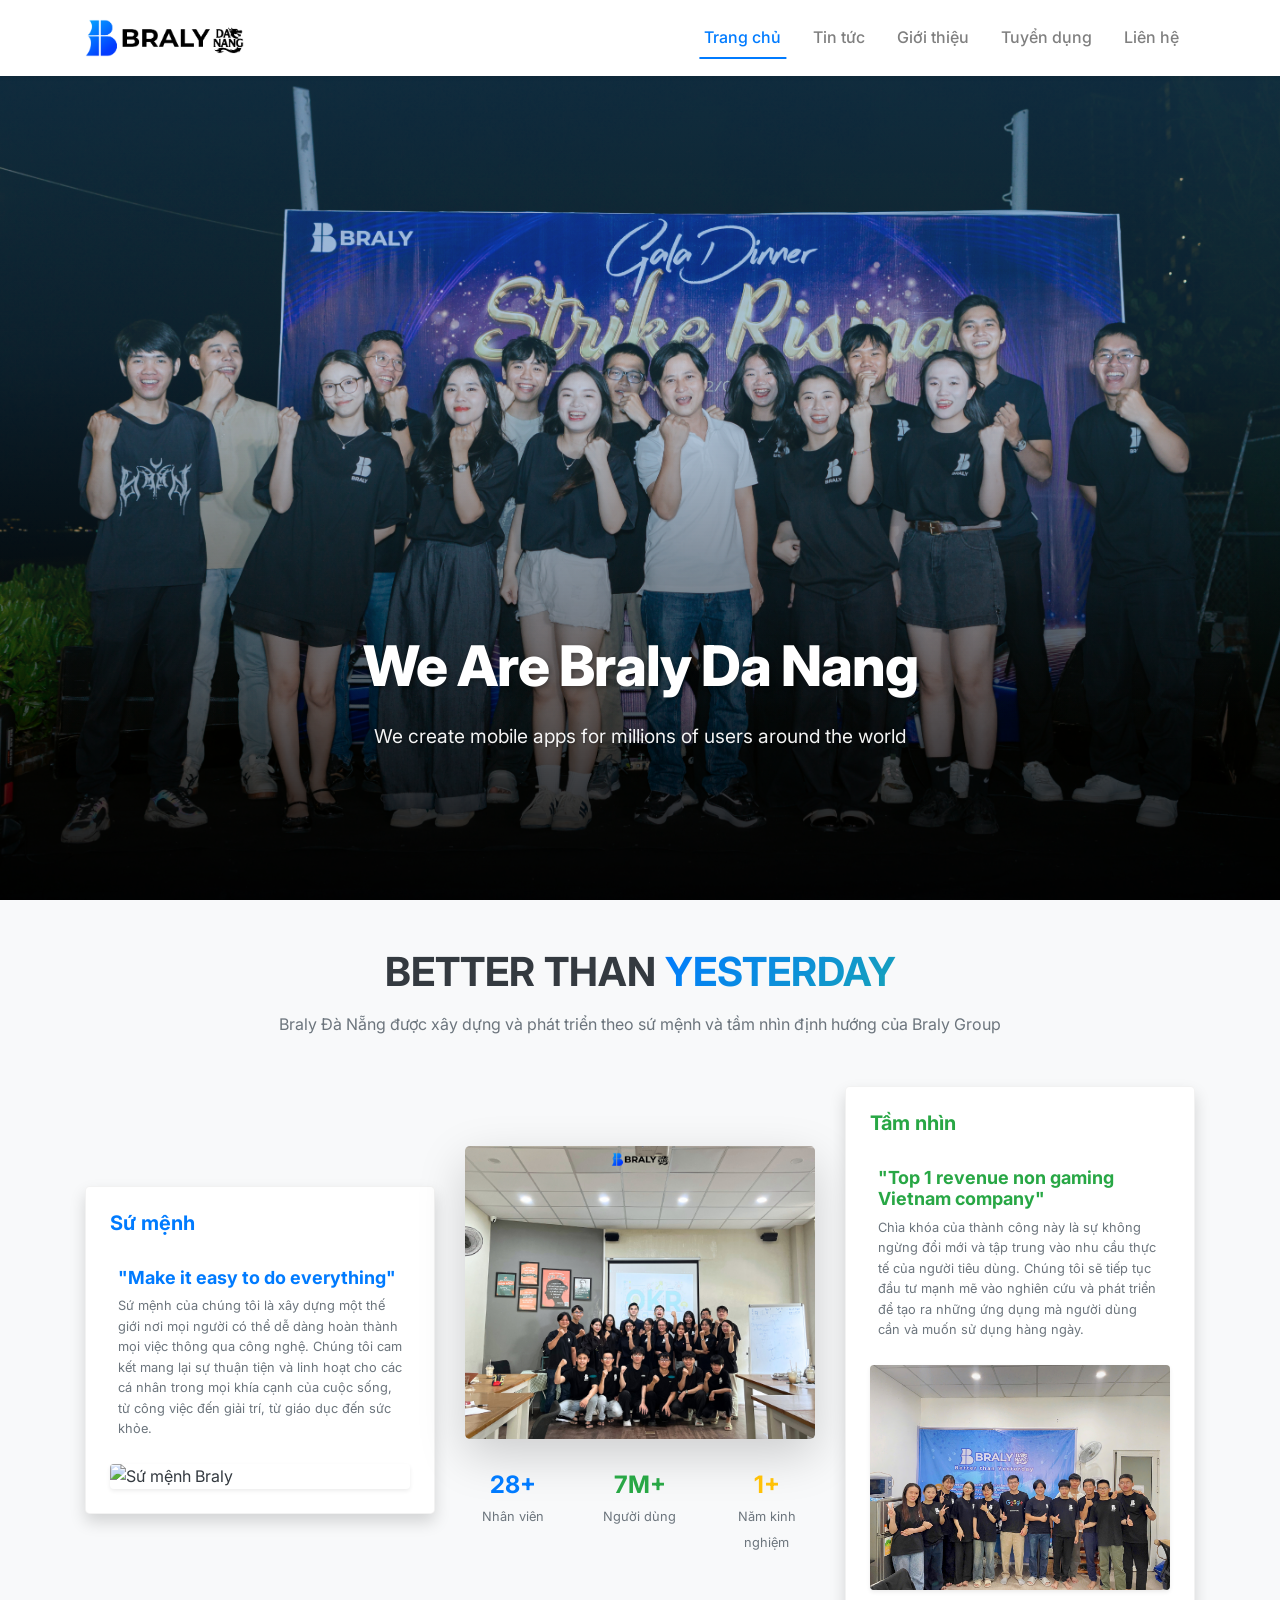
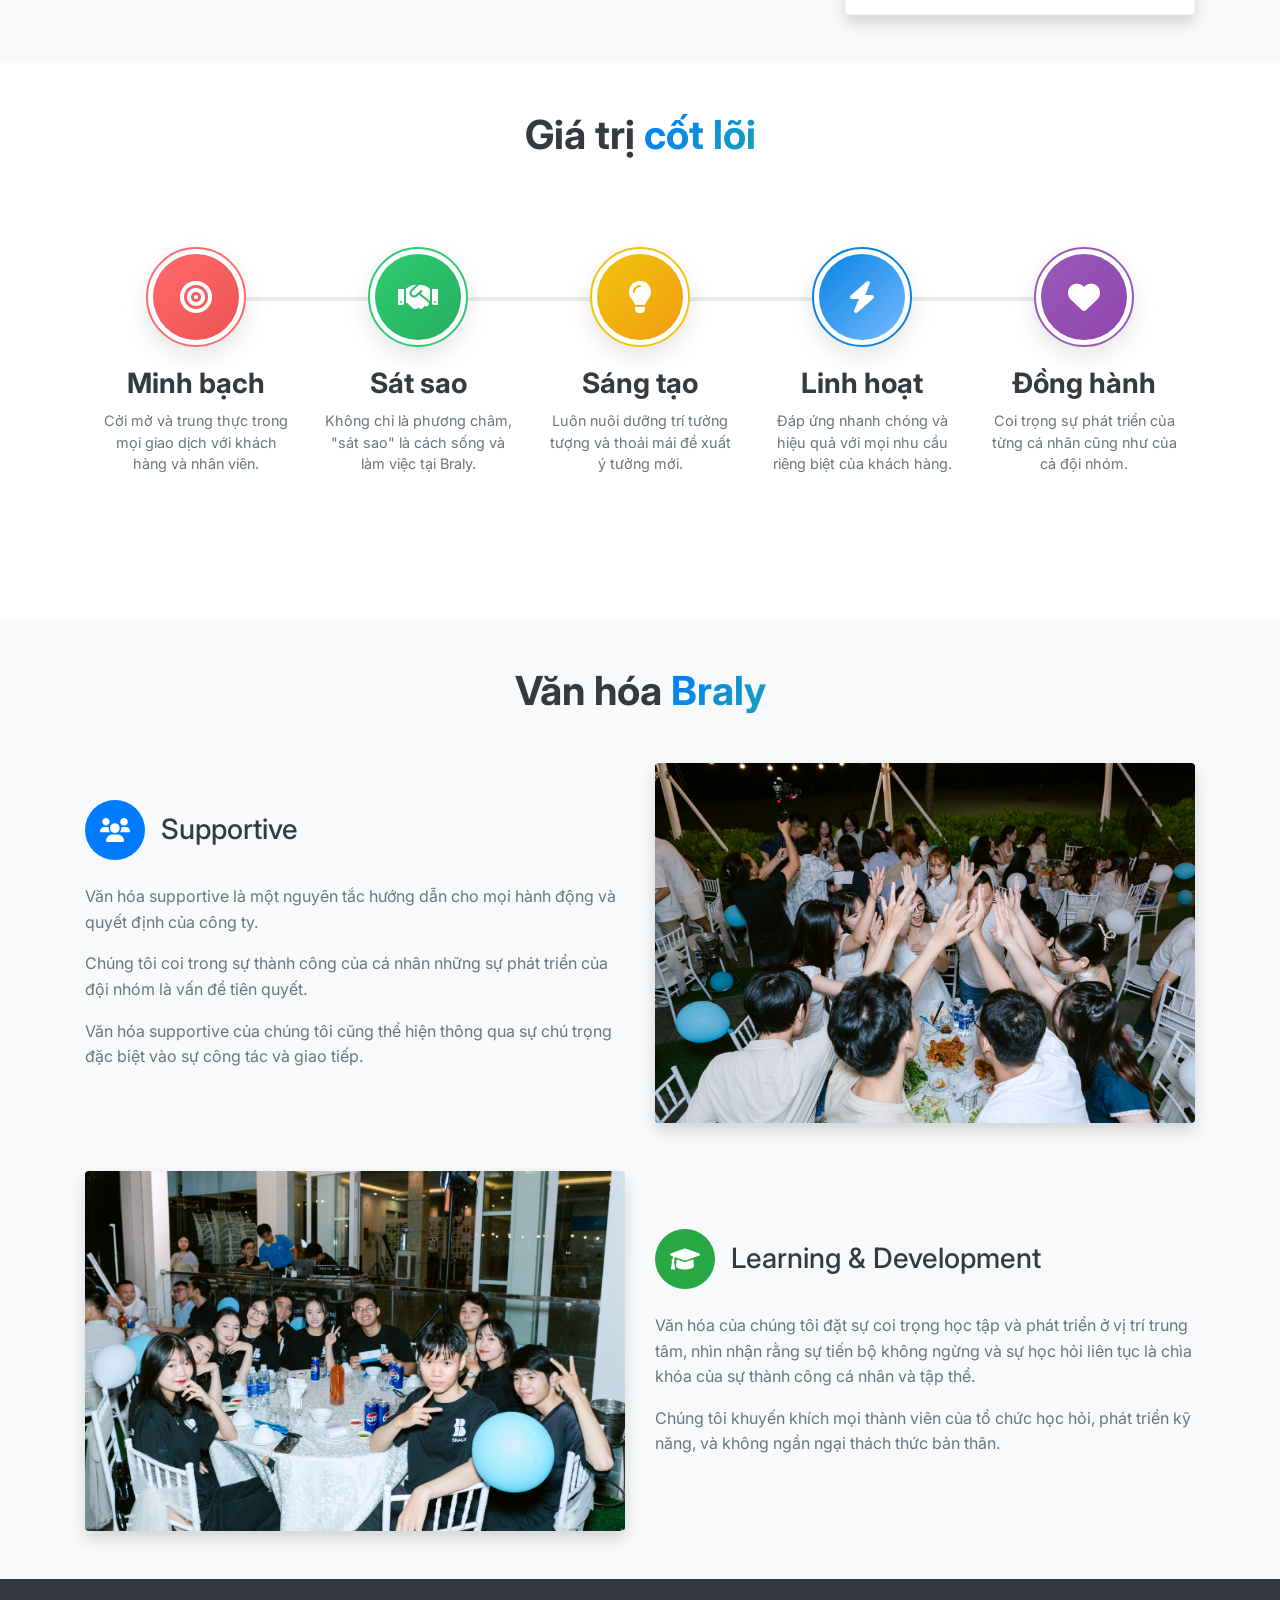
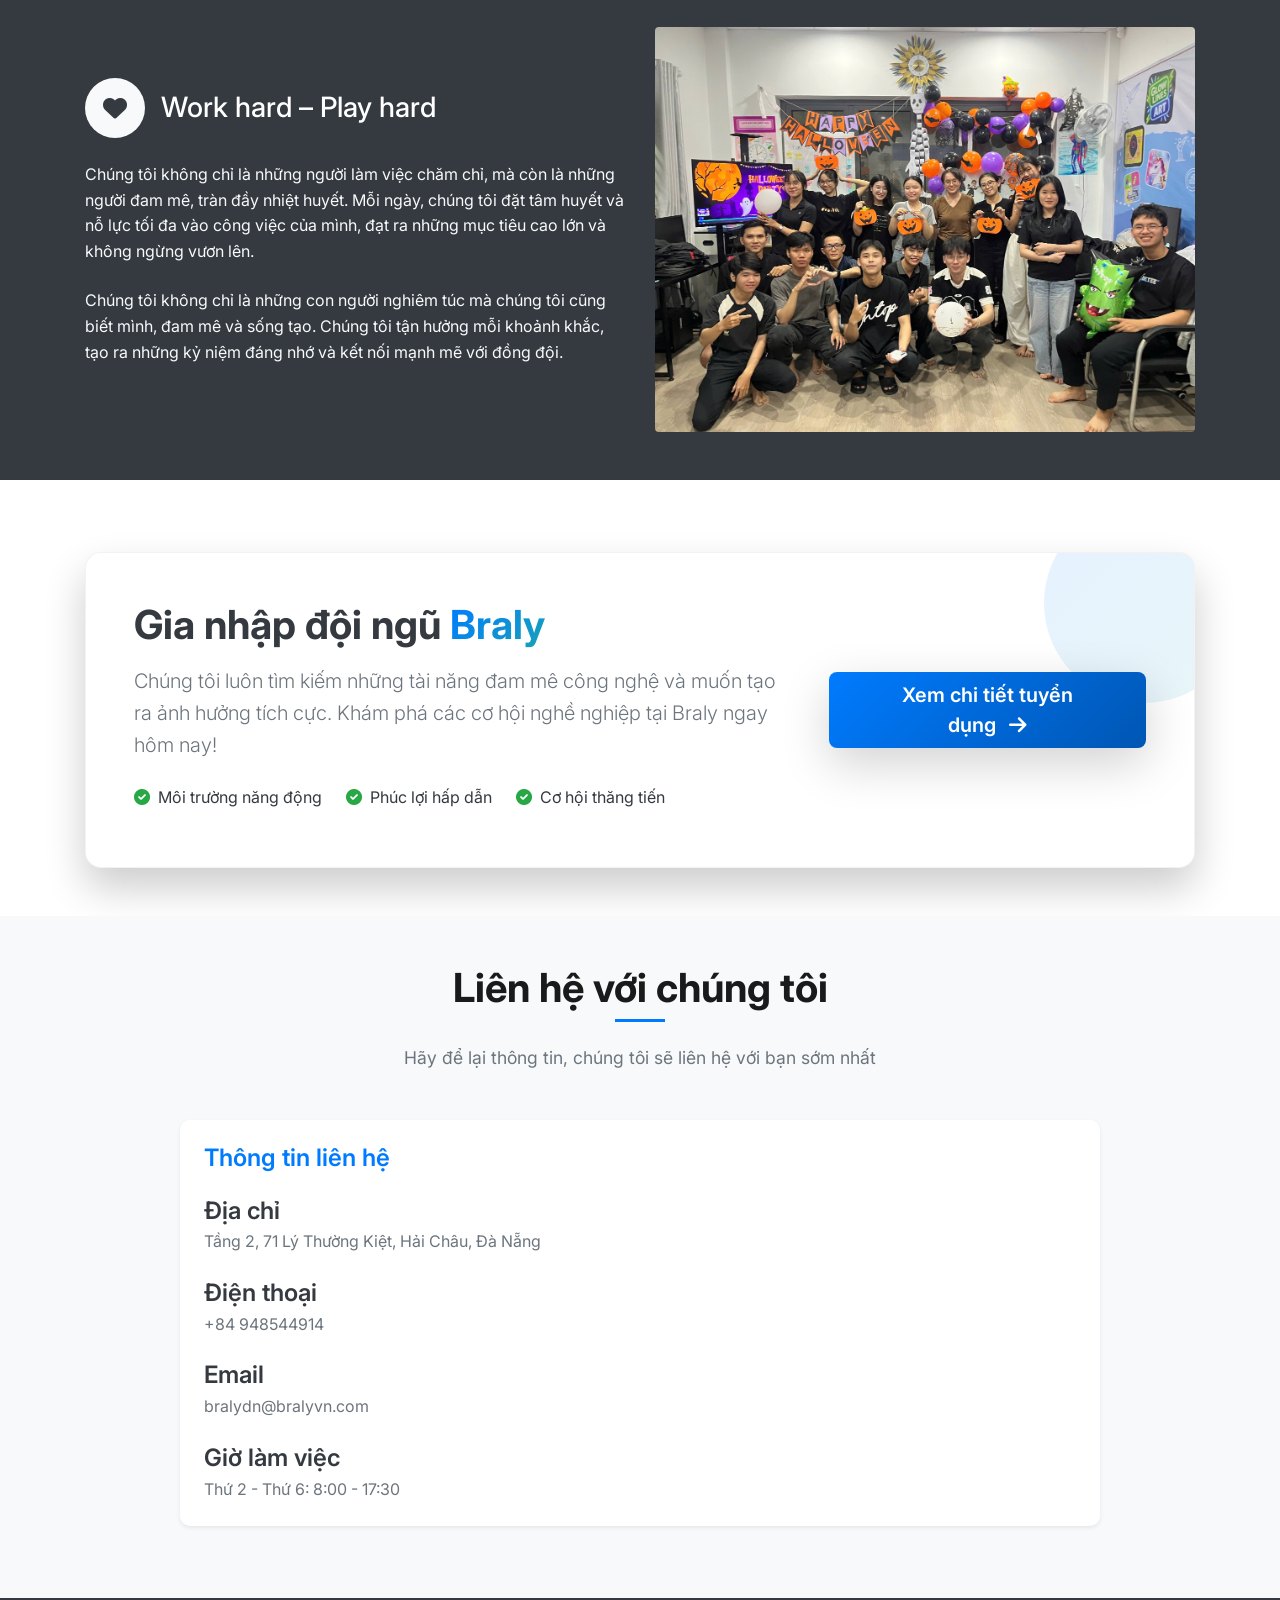
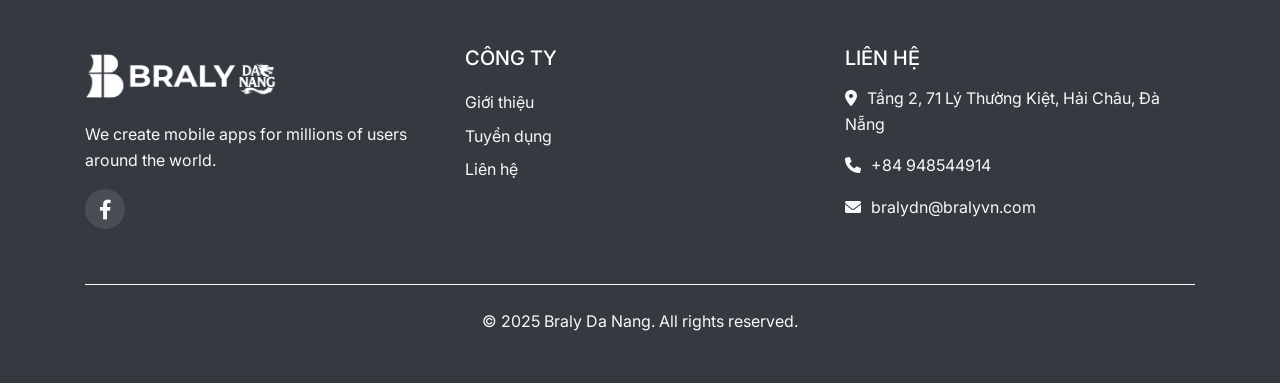
==== commit 09bbc421: "Update index.html" ====
--- a/index.html
+++ b/index.html
@@ -186,19 +186,19 @@
                       <div class="row text-center">
                         <div class="col-4">
                           <div class="stat-item">
-                            <h4 class="text-primary font-weight-bold mb-1">29+</h4>
+                            <h4 class="text-primary font-weight-bold mb-1">28+</h4>
                             <small class="text-muted">Nhân viên</small>
                           </div>
                         </div>
                         <div class="col-4">
                           <div class="stat-item">
-                            <h4 class="text-success font-weight-bold mb-1">5M+</h4>
+                            <h4 class="text-success font-weight-bold mb-1">7M+</h4>
                             <small class="text-muted">Người dùng</small>
                           </div>
                         </div>
                         <div class="col-4">
                           <div class="stat-item">
-                            <h4 class="text-warning font-weight-bold mb-1">3+</h4>
+                            <h4 class="text-warning font-weight-bold mb-1">1+</h4>
                             <small class="text-muted">Năm kinh nghiệm</small>
                           </div>
                         </div>
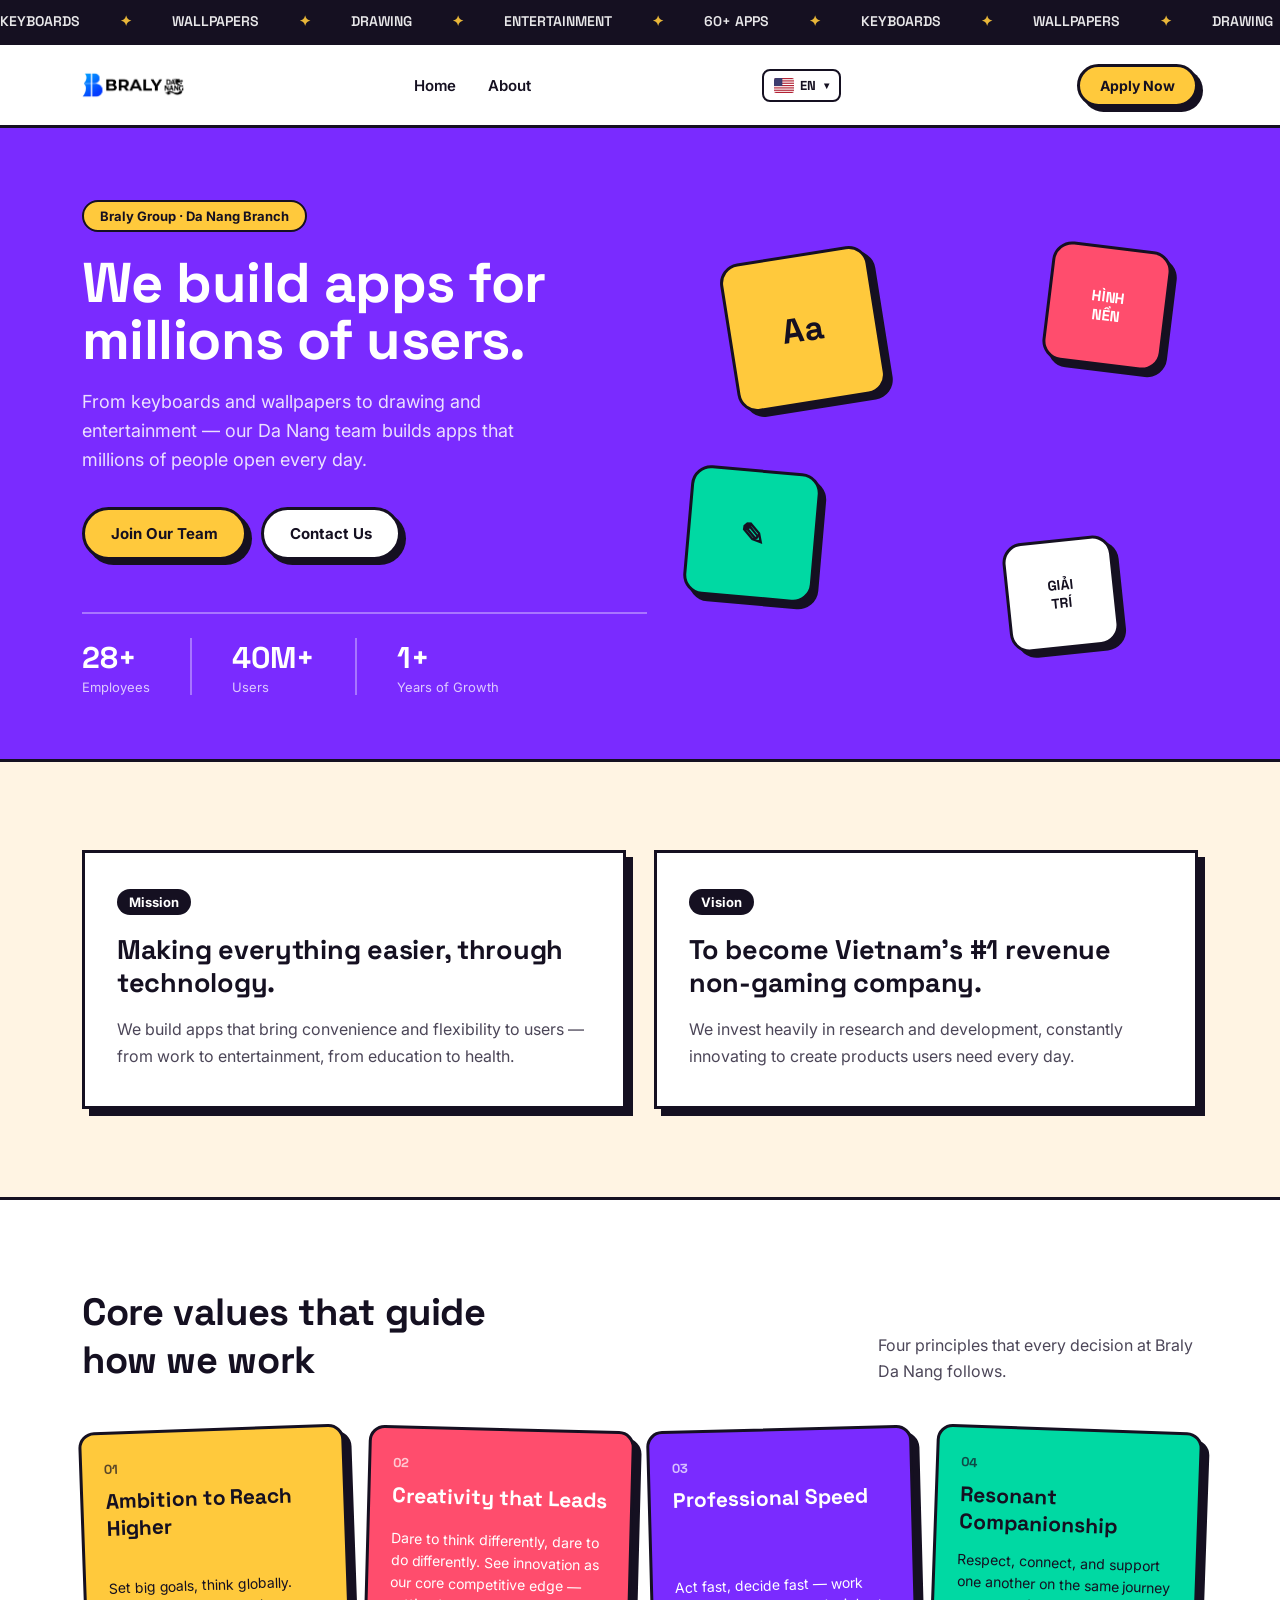
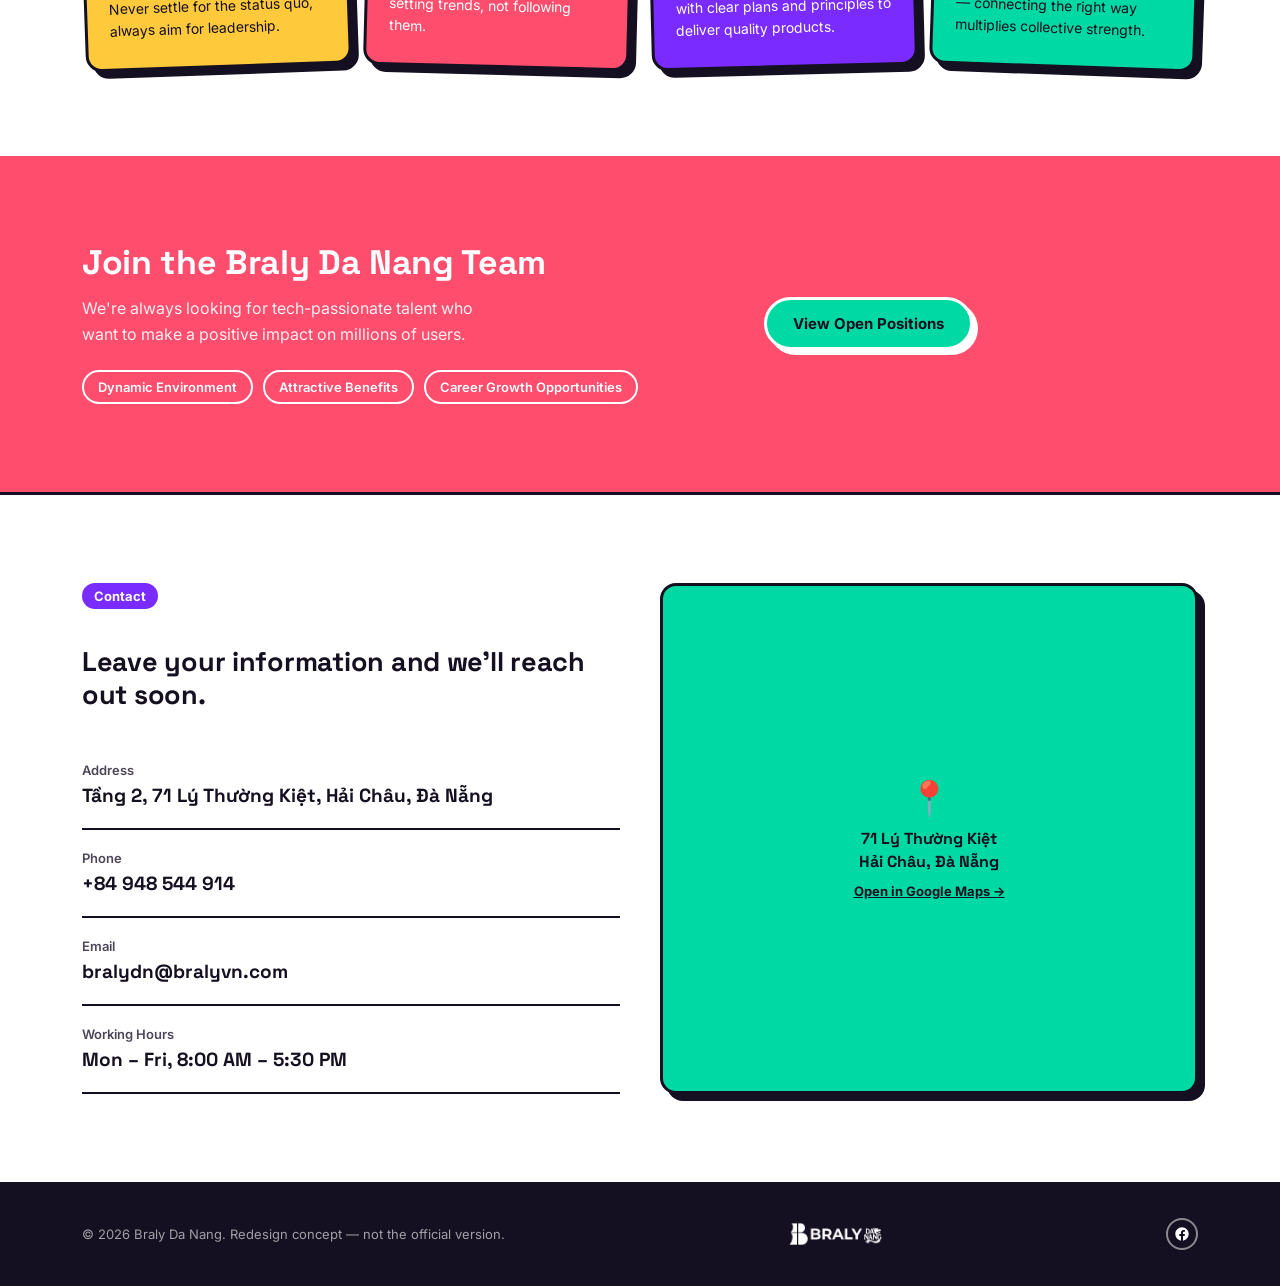
==== commit 95a0e4b2: "Add files via upload" ====
--- a/index.html
+++ b/index.html
@@ -1,882 +1,617 @@
 <!DOCTYPE html>
 <html lang="vi">
 <head>
-    <meta charset="UTF-8">
-    <meta name="viewport" content="width=device-width, initial-scale=1.0">
-    <meta name="description" content="Braly - Công ty công nghệ hàng đầu chuyên phát triển ứng dụng di động cho hàng triệu người dùng trên toàn thế giới">
-    <meta name="keywords" content="Braly, ứng dụng di động, mobile app, công nghệ, Đà Nẵng">
-    <meta name="author" content="Braly">
-    
-    <!-- Open Graph / Facebook -->
-    <meta property="og:type" content="website">
-    <meta property="og:url" content="https://braly.com/">
-    <meta property="og:title" content="Braly - We Create Mobile Apps">
-    <meta property="og:description" content="Công ty công nghệ hàng đầu chuyên phát triển ứng dụng di động">
-    <meta property="og:image" content="assets/images/braly-logo.png">
-
-    <!-- Twitter -->
-    <meta property="twitter:card" content="summary_large_image">
-    <meta property="twitter:url" content="https://braly.com/">
-    <meta property="twitter:title" content="Braly - We Create Mobile Apps">
-    <meta property="twitter:description" content="Công ty công nghệ hàng đầu chuyên phát triển ứng dụng di động">
-    <meta property="twitter:image" content="assets/images/braly-logo.png">
-
-    <title>Braly Danang</title>
-    
-    <!-- Preload critical resources -->
-    <link rel="preload" href="assets/css/style.css" as="style">
-    <link rel="preload" href="assets/images/Logo_mau.png" as="image">
-    
-    <!-- DNS prefetch for external resources -->
-    <link rel="dns-prefetch" href="//fonts.googleapis.com">
-    <link rel="dns-prefetch" href="//cdnjs.cloudflare.com">
-    <link rel="dns-prefetch" href="//stackpath.bootstrapcdn.com">
-    
-    <!-- Favicon -->
-    <link rel="icon" type="image/png" sizes="32x32" href="assets/images/favicon-32x32.png">
-    <link rel="icon" type="image/png" sizes="16x16" href="assets/images/favicon-16x16.png">
-    
-    <!-- Bootstrap 4 CSS -->
-    <link rel="stylesheet" href="https://stackpath.bootstrapcdn.com/bootstrap/4.5.2/css/bootstrap.min.css" integrity="sha384-JcKb8q3iqJ61gNV9KGb8thSsNjpSL0n8PARn9HuZOnIxN0hoP+VmmDGMN5t9UJ0Z" crossorigin="anonymous">
-    
-    <!-- Font Awesome -->
-    <link rel="stylesheet" href="https://cdnjs.cloudflare.com/ajax/libs/font-awesome/6.0.0/css/all.min.css" integrity="sha512-9usAa10IRO0HhonpyAIVpjrylPvoDwiPUiKdWk5t3PyolY1cOd4DSE0Ga+ri4AuTroPR5aQvXU9xC6qOPnzFeg==" crossorigin="anonymous">
-    
-    <!-- Google Fonts -->
-    <link rel="preconnect" href="https://fonts.googleapis.com">
-    <link rel="preconnect" href="https://fonts.gstatic.com" crossorigin>
-    <link href="https://fonts.googleapis.com/css2?family=Inter:wght@300;400;500;600;700;800&display=swap" rel="stylesheet">
-    
-    <!-- Custom CSS -->
-    <link rel="stylesheet" href="assets/css/style.css">
-    
-    <!-- Structured Data -->
-    <script type="application/ld+json">
-    {
-      "@context": "https://schema.org",
-      "@type": "Organization",
-      "name": "Braly",
-      "url": "https://braly.com",
-      "logo": "https://braly.com/assets/images/braly-logo.png",
-      "description": "Công ty công nghệ hàng đầu chuyên phát triển ứng dụng di động",
-      "address": {
-        "@type": "PostalAddress",
-        "streetAddress": "71 Lý Thường Kiệt",
-        "addressLocality": "Đà Nẵng",
-        "addressCountry": "VN"
-      },
-      "contactPoint": {
-        "@type": "ContactPoint",
-        "telephone": "+84-123-456-789",
-        "contactType": "customer service"
-      }
-    }
-</script>
+<meta charset="UTF-8">
+<meta name="viewport" content="width=device-width, initial-scale=1.0">
+<title>Braly Đà Nẵng — Concept</title>
+<link rel="preconnect" href="https://fonts.googleapis.com">
+<link rel="preconnect" href="https://fonts.gstatic.com" crossorigin>
+<link href="https://fonts.googleapis.com/css2?family=Space+Grotesk:wght@500;600;700&family=Inter:wght@400;500;600;700&display=swap" rel="stylesheet">
+<style>
+  :root{
+    --ink:#151021;
+    --paper:#FFFFFF;
+    --cream:#FFF4E3;
+    --violet:#7A2BFF;
+    --coral:#FF4D6D;
+    --lime:#00D9A3;
+    --sand:#FFC93C;
+    --muted:#4C4658;
+    --bw:3px;
+  }
+  *{box-sizing:border-box;}
+  html{scroll-behavior:smooth;}
+  body{
+    margin:0;
+    background:var(--paper);
+    color:var(--ink);
+    font-family:'Inter',sans-serif;
+    -webkit-font-smoothing:antialiased;
+  }
+  h1,h2,h3,.display{
+    font-family:'Space Grotesk',sans-serif;
+    margin:0;
+    letter-spacing:-0.01em;
+  }
+  p{margin:0;}
+  a{color:inherit;text-decoration:none;}
+  .wrap{max-width:1180px;margin:0 auto;padding:0 32px;}
+  @media (max-width:640px){ .wrap{padding:0 20px;} }
+  section{padding:88px 0;}
+  @media (max-width:640px){ section{padding:56px 0;} }
+
+  /* hard-edge building blocks */
+  .box{
+    border:var(--bw) solid var(--ink);
+    box-shadow:7px 7px 0 var(--ink);
+  }
+  .btn{
+    display:inline-block;
+    font-weight:700;
+    font-size:15px;
+    padding:14px 26px;
+    border-radius:100px;
+    border:var(--bw) solid var(--ink);
+    box-shadow:5px 5px 0 var(--ink);
+    transition:transform .12s ease, box-shadow .12s ease;
+  }
+  .btn:active{ transform:translate(4px,4px); box-shadow:1px 1px 0 var(--ink); }
+  .btn-fill{ background:var(--sand); color:var(--ink); }
+  .btn-line{ background:var(--paper); color:var(--ink); }
+  .btn-on-dark{ background:var(--lime); color:var(--ink); border-color:var(--paper); box-shadow:5px 5px 0 var(--paper); }
+  .btn-on-dark:active{ box-shadow:1px 1px 0 var(--paper); }
+
+  /* ---------- MARQUEE ---------- */
+  .marquee{
+    background:var(--ink);
+    color:var(--paper);
+    overflow:hidden;
+    border-bottom:var(--bw) solid var(--ink);
+  }
+  .marquee-track{
+    display:flex;
+    gap:40px;
+    white-space:nowrap;
+    padding:12px 0;
+    font-family:'Space Grotesk',sans-serif;
+    font-size:14px;
+    font-weight:600;
+    animation:scroll 22s linear infinite;
+    width:max-content;
+  }
+  .marquee-track span{opacity:.9;}
+  .marquee-track span.dot{color:var(--sand);}
+  @keyframes scroll{
+    from{transform:translateX(0);}
+    to{transform:translateX(-50%);}
+  }
+
+  /* ---------- NAV ---------- */
+  header{
+    position:sticky; top:0; z-index:50;
+    background:var(--paper);
+    border-bottom:var(--bw) solid var(--ink);
+  }
+  nav.wrap{
+    display:flex; align-items:center; justify-content:space-between; height:80px;
+  }
+  .logo{
+    font-family:'Space Grotesk',sans-serif;
+    font-weight:700; font-size:19px;
+    display:flex; align-items:center; gap:10px;
+  }
+  .logo img{ height:34px; display:block; }
+  .logo-mark{
+    width:30px;height:30px;border-radius:8px;
+    background:var(--violet);
+    border:2px solid var(--ink);
+    position:relative; flex-shrink:0;
+  }
+  .logo-mark::after{
+    content:""; position:absolute; width:10px;height:10px;
+    background:var(--paper); border-radius:3px; top:9px;left:9px;
+  }
+  .navlinks{display:none; gap:32px; font-size:15px; font-weight:600;}
+  @media (min-width:860px){ .navlinks{display:flex;} }
+  .navlinks a{position:relative;}
+  .navlinks a:hover{color:var(--violet);}
+
+  /* ---------- HERO ---------- */
+  .hero{
+    background:var(--violet);
+    color:var(--paper);
+    border-bottom:var(--bw) solid var(--ink);
+    padding:72px 0 64px;
+    position:relative;
+    overflow:hidden;
+  }
+  .hero-grid{
+    display:grid; grid-template-columns:1.05fr 0.95fr; gap:40px; align-items:center;
+  }
+  @media (max-width:900px){ .hero-grid{grid-template-columns:1fr;} }
+  .pill{
+    display:inline-block;
+    background:var(--sand); color:var(--ink);
+    border:2px solid var(--ink);
+    border-radius:100px;
+    padding:6px 16px;
+    font-size:13px; font-weight:700;
+    margin-bottom:22px;
+  }
+  .hero h1{
+    font-size:56px; line-height:1.02; font-weight:700; max-width:600px;
+  }
+  @media (max-width:640px){ .hero h1{font-size:36px;} }
+  .hero-sub{
+    margin-top:20px; font-size:18px; line-height:1.6;
+    color:rgba(255,255,255,0.85); max-width:460px;
+  }
+  .hero-actions{ margin-top:32px; display:flex; gap:14px; flex-wrap:wrap; }
+  .stat-strip{
+    margin-top:52px; display:flex; gap:0; flex-wrap:wrap;
+    border-top:2px solid rgba(255,255,255,0.35);
+    padding-top:24px;
+  }
+  .stat-strip > div{ padding-right:40px; margin-right:40px; border-right:2px solid rgba(255,255,255,0.35); }
+  .stat-strip > div:last-child{ border-right:none; margin-right:0; padding-right:0; }
+  .stat-num{ font-family:'Space Grotesk',sans-serif; font-size:30px; font-weight:700; }
+  .stat-label{ font-size:13px; color:rgba(255,255,255,0.75); margin-top:2px; }
+
+  /* sticker stack */
+  .stickers{ position:relative; height:420px; }
+  @media (max-width:900px){ .stickers{height:300px; margin-top:8px;} }
+  .sticker{
+    position:absolute;
+    border-radius:20px;
+    border:var(--bw) solid var(--ink);
+    box-shadow:6px 6px 0 var(--ink);
+    display:flex; align-items:center; justify-content:center;
+    font-family:'Space Grotesk',sans-serif; font-weight:700;
+  }
+  .s1{ width:150px;height:150px; top:4%; left:8%; background:var(--sand); color:var(--ink); transform:rotate(-9deg); font-size:34px;}
+  .s2{ width:120px;height:120px; top:2%; right:6%; background:var(--coral); color:var(--paper); transform:rotate(7deg); font-size:15px; padding:12px; text-align:center;}
+  .s3{ width:130px;height:130px; bottom:14%; left:0%; background:var(--lime); color:var(--ink); transform:rotate(5deg); font-size:30px;}
+  .s4{ width:110px;height:110px; bottom:2%; right:16%; background:var(--paper); color:var(--ink); transform:rotate(-6deg); font-size:14px; text-align:center; padding:10px;}
+  @media (max-width:900px){
+    .s1{width:110px;height:110px; font-size:26px;}
+    .s2{width:96px;height:96px; font-size:12px;}
+    .s3{width:100px;height:100px; font-size:22px;}
+    .s4{width:88px;height:88px; font-size:11px;}
+  }
+
+  /* ---------- MISSION / VISION ---------- */
+  .mv-sec{ background:var(--cream); border-bottom:var(--bw) solid var(--ink); }
+  .mv-grid{ display:grid; grid-template-columns:1fr 1fr; gap:28px; }
+  @media (max-width:860px){ .mv-grid{grid-template-columns:1fr;} }
+  .mv-card{
+    background:var(--paper);
+    padding:36px 32px;
+  }
+  .mv-tag{
+    display:inline-block; font-size:13px; font-weight:700;
+    background:var(--ink); color:var(--paper);
+    padding:5px 12px; border-radius:100px; margin-bottom:18px;
+  }
+  .mv-quote{ font-size:27px; line-height:1.25; font-weight:700; }
+  @media (max-width:640px){ .mv-quote{font-size:22px;} }
+  .mv-body{ margin-top:16px; font-size:16px; line-height:1.7; color:var(--muted); }
+
+  /* ---------- VALUES ---------- */
+  .values-head{
+    display:flex; justify-content:space-between; align-items:flex-end;
+    gap:24px; margin-bottom:44px; flex-wrap:wrap;
+  }
+  .values-head h2{ font-size:38px; font-weight:700; max-width:440px; }
+  @media (max-width:640px){ .values-head h2{font-size:28px;} }
+  .values-head p{ color:var(--muted); font-size:16px; max-width:320px; line-height:1.6; }
+  .value-grid{
+    display:grid; grid-template-columns:repeat(4,1fr); gap:18px;
+  }
+  @media (max-width:960px){ .value-grid{grid-template-columns:repeat(2,1fr);} }
+  @media (max-width:560px){ .value-grid{grid-template-columns:1fr;} }
+  .value-card{
+    padding:26px 22px;
+    border-radius:16px;
+    min-height:220px;
+    display:flex; flex-direction:column; justify-content:space-between;
+  }
+  .value-num{ font-family:'Space Grotesk',sans-serif; font-size:13px; font-weight:700; opacity:.7; }
+  .value-name{ font-family:'Space Grotesk',sans-serif; font-size:21px; font-weight:700; margin-top:10px; }
+  .value-desc{ font-size:14px; line-height:1.55; margin-top:14px; }
+  .v1{ background:var(--sand); transform:rotate(-2deg);}
+  .v2{ background:var(--coral); color:var(--paper); transform:rotate(1.5deg);}
+  .v3{ background:var(--violet); color:var(--paper); transform:rotate(-1.5deg);}
+  .v4{ background:var(--lime); transform:rotate(2deg);}
+
+  /* ---------- CULTURE (dark section) ---------- */
+  .culture-sec{ background:var(--ink); color:var(--paper); border-bottom:var(--bw) solid var(--ink); }
+  .culture-sec .values-head p{ color:rgba(255,255,255,0.65); }
+  .culture-grid{ display:grid; grid-template-columns:repeat(3,1fr); gap:20px; }
+  @media (max-width:860px){ .culture-grid{grid-template-columns:1fr;} }
+  .culture-card{
+    background:transparent;
+    border:2px solid rgba(255,255,255,0.3);
+    border-radius:16px;
+    padding:30px 26px;
+  }
+  .culture-num{
+    font-family:'Space Grotesk',sans-serif; font-size:13px; font-weight:700;
+    color:var(--sand); margin-bottom:16px;
+  }
+  .culture-card h3{ font-size:20px; font-weight:700; }
+  .culture-card p{ font-size:14px; color:rgba(255,255,255,0.7); line-height:1.6; margin-top:12px; }
+
+  /* ---------- CAREERS ---------- */
+  .careers-sec{ background:var(--coral); border-bottom:var(--bw) solid var(--ink); }
+  .careers{
+    display:grid; grid-template-columns:1.2fr 0.8fr; gap:32px; align-items:center;
+  }
+  @media (max-width:860px){ .careers{grid-template-columns:1fr;} }
+  .careers h2{ font-size:34px; font-weight:700; line-height:1.12; color:var(--paper); }
+  @media (max-width:640px){ .careers h2{font-size:26px;} }
+  .careers p{ margin-top:14px; color:rgba(255,255,255,0.9); font-size:16px; line-height:1.6; max-width:420px; }
+  .tag-row{ display:flex; gap:10px; flex-wrap:wrap; margin-top:22px; }
+  .tag{
+    border:2px solid var(--paper); color:var(--paper);
+    padding:7px 14px; border-radius:100px; font-size:13px; font-weight:600;
+  }
+
+  /* ---------- CONTACT ---------- */
+  .contact-grid{ display:grid; grid-template-columns:1fr 1fr; gap:40px; }
+  @media (max-width:860px){ .contact-grid{grid-template-columns:1fr;} }
+  .contact-item{ padding:20px 0; border-bottom:2px solid var(--ink); }
+  .contact-item:first-child{ padding-top:0; }
+  .contact-label{ font-size:13px; color:var(--muted); margin-bottom:5px; font-weight:600; }
+  .contact-value{ font-size:19px; font-weight:700; font-family:'Space Grotesk',sans-serif; }
+  .map-box{
+    background:var(--lime);
+    border-radius:16px;
+    min-height:260px;
+    display:flex; flex-direction:column; align-items:center; justify-content:center;
+    text-align:center; gap:10px; padding:24px;
+    color:var(--ink);
+  }
+  .map-pin{ font-size:34px; }
+  .map-text{ font-family:'Space Grotesk',sans-serif; font-weight:700; font-size:16px; line-height:1.4; }
+  .map-link{ font-size:13px; font-weight:700; text-decoration:underline; }
+
+  /* ---------- FOOTER ---------- */
+  footer{ background:var(--ink); color:var(--paper); padding:36px 0; }
+  .foot-row{
+    display:flex; justify-content:space-between; align-items:center;
+    flex-wrap:wrap; gap:14px; font-size:13px; color:rgba(255,255,255,0.6);
+  }
+  .foot-right{ display:flex; align-items:center; gap:16px; }
+  .social-fb{
+    display:flex; align-items:center; justify-content:center;
+    width:32px; height:32px; border-radius:50%;
+    border:2px solid rgba(255,255,255,0.5); color:var(--paper);
+    transition:border-color .15s ease, color .15s ease;
+  }
+  .social-fb:hover{ border-color:var(--sand); color:var(--sand); }
+  .social-fb svg{ width:16px; height:16px; }
+</style>
 </head>
 <body>
-    <!-- Skip to main content for accessibility -->
-    <a href="#main-content" class="sr-only">Skip to main content</a>
-
-    <!-- Fixed Navigation -->
-    <nav class="navbar navbar-expand-lg navbar-light fixed-top bg-white shadow-sm" role="navigation" aria-label="Main navigation">
-        <div class="container">
-            <a class="navbar-brand d-flex align-items-center" href="index.html" aria-label="Braly Homepage">
-                <img src="assets/images/Logo_mau.png" alt="Braly Logo" class="navbar-logo">
-            </a>
-            
-            <button class="navbar-toggler" type="button" data-toggle="collapse" data-target="#navbarNav" aria-controls="navbarNav" aria-expanded="false" aria-label="Toggle navigation">
-                <span class="navbar-toggler-icon"></span>
-            </button>
-            
-            <div class="collapse navbar-collapse" id="navbarNav">
-                <ul class="navbar-nav ml-auto">
-                    <li class="nav-item active">
-                        <a class="nav-link" href="index.html" aria-current="page">Trang chủ</a>
-                    </li>
-                    <!-- <li class="nav-item">
-                        <a class="nav-link" href="blog.html">Blog & Tin tức</a>
-                    </li>
-                    <li class="nav-item">
-                        <a class="nav-link" href="products.html">Sản phẩm</a>
-                    </li> -->
-                    <li class="nav-item">
-                        <a class="nav-link" href="news.html">Tin tức</a>
-                    </li>
-                    <li class="nav-item">
-                        <a class="nav-link" href="about.html">Giới thiệu</a>
-                    </li>
-                    <li class="nav-item">
-                        <a class="nav-link" href="recruitment.html">Tuyển dụng</a>
-                    </li>
-                    <li class="nav-item">
-                        <a class="nav-link" href="contact.html">Liên hệ</a>
-                    </li>
-                </ul>
-            </div>
-        </div>
-    </nav>
-
-    <!-- Main Content -->
-    <main id="main-content">
-        <!-- Hero Section -->
-        <section id="hero" class="hero-section position-relative text-white text-center" role="banner">
-            <!-- Content -->
-            <div class="container position-relative d-flex flex-column justify-content-center align-items-center" style="min-height: auto; z-index: 2;">
-                <h1 class="hero-title fade-in">We Are Braly Da Nang</h1>
-                <p class="hero-subtitle mb-5 fade-in-delay-1">We create mobile apps for millions of users around the world</p>
-                <!-- <button class="btn btn-primary btn-lg cta-button fade-in-delay-2" type="button">
-                    Khám phá ngay
-                </button> -->
-            </div>
-        </section>
-        
-
-        <!-- Company Values Section -->
-        <section class="py-5 bg-light" aria-labelledby="company-values-title">
-            <div class="container">
-              <div class="text-center mb-5">
-                <h2 id="company-values-title" class="section-title">
-                  BETTER THAN <span class="text-gradient">YESTERDAY</span>
-                </h2>
-                <p class="text-muted">Braly Đà Nẵng được xây dựng và phát triển theo sứ mệnh và tầm nhìn định hướng của Braly Group</p>
-              </div>
-          
-              <div class="row align-items-center">
-                <!-- Sứ mệnh - Left -->
-                <div class="col-lg-4 mb-4 mb-lg-0">
-                  <div class="values-info-panel bg-white rounded-lg shadow p-4 h-100">
-                    <h3 class="h5 text-primary font-weight-bold mb-4">Sứ mệnh</h3>
-          
-                    <div class="info-item mb-3">
-                      <div class="d-flex align-items-center mb-2">
-                        <h4 class="h6 mb-0 font-weight-bold" style="font-size: large; color: #007bff;">
-                          "Make it easy to do everything"
-                        </h4>
-                      </div>
-                      <p class="text-muted small mb-0">
-                        Sứ mệnh của chúng tôi là xây dựng một thế giới nơi mọi người có thể dễ dàng hoàn thành mọi việc thông qua công nghệ. Chúng tôi cam kết mang lại sự thuận tiện và linh hoạt cho các cá nhân trong mọi khía cạnh của cuộc sống, từ công việc đến giải trí, từ giáo dục đến sức khỏe.
-                      </p>
-                    </div>
-          
-                    <div class="mission-image-container mt-3">
-                      <img src="assets/images/HCT02110.png" alt="Sứ mệnh Braly" class="img-fluid rounded shadow-sm" />
-                    </div>
-                  </div>
-                </div>
-          
-                <!-- Central Image -->
-                <div class="col-lg-4 mb-4 mb-lg-0">
-                  <div class="central-image-container text-center">
-                    <div class="position-relative d-inline-block">
-                      <img
-                        src="assets/images/1.png"
-                        alt="Giá trị cốt lõi Braly"
-                        class="img-fluid rounded-lg shadow-lg"
-                      />
-                      <!-- <div class="central-overlay">
-                        <div class="overlay-badge bg-primary text-white rounded-pill px-4 py-2 mt-3">
-                          <i class="fas fa-heart mr-2"></i>
-                          <span class="font-weight-bold">Core Values</span>
-                        </div>
-                      </div> -->
-                    </div>
-          
-                    <!-- Stats under image -->
-                    <div class="stats-row mt-4">
-                      <div class="row text-center">
-                        <div class="col-4">
-                          <div class="stat-item">
-                            <h4 class="text-primary font-weight-bold mb-1">28+</h4>
-                            <small class="text-muted">Nhân viên</small>
-                          </div>
-                        </div>
-                        <div class="col-4">
-                          <div class="stat-item">
-                            <h4 class="text-success font-weight-bold mb-1">7M+</h4>
-                            <small class="text-muted">Người dùng</small>
-                          </div>
-                        </div>
-                        <div class="col-4">
-                          <div class="stat-item">
-                            <h4 class="text-warning font-weight-bold mb-1">1+</h4>
-                            <small class="text-muted">Năm kinh nghiệm</small>
-                          </div>
-                        </div>
-                      </div>
-                    </div>
-                  </div>
-                </div>
-          
-                <!-- Tầm nhìn - Right -->
-                <div class="col-lg-4 mb-4 mb-lg-0">
-                  <div class="values-info-panel bg-white rounded-lg shadow p-4 h-100">
-                    <h3 class="h5 text-success font-weight-bold mb-4">Tầm nhìn</h3>
-          
-                    <div class="info-item mb-3">
-                      <div class="d-flex align-items-center mb-2">
-                        <h4 class="h6 mb-0 font-weight-bold" style="font-size: large; color: #28a745;">
-                          "Top 1 revenue non gaming Vietnam company"
-                        </h4>
-                      </div>
-                      <p class="text-muted small mb-0">
-                        Chìa khóa của thành công này là sự không ngừng đổi mới và tập trung vào nhu cầu thực tế của người tiêu dùng. Chúng tôi sẽ tiếp tục đầu tư mạnh mẽ vào nghiên cứu và phát triển để tạo ra những ứng dụng mà người dùng cần và muốn sử dụng hàng ngày.
-                      </p>
-                    </div>
-          
-                    <div class="vision-image-container mt-3">
-                      <img src="assets/images/IMG_9022.JPG" alt="Tầm nhìn Braly" class="img-fluid rounded shadow-sm" />
-                    </div>
-                  </div>
-                </div>
-              </div>
-            </div>
-          </section>
-
-        <!-- Core Values Section -->
-        <section class="py-5 bg-white" aria-labelledby="core-values-title">
-            <div class="container">
-                <div class="text-center mb-5">
-                    <h2 id="core-values-title" class="section-title">Giá trị <span class="text-gradient">cốt lõi</span></h2>
-                </div>
-                
-                <!-- Main Featured Value -->
-
-                <!-- Connected Flow Core Values -->
-                <div class="process-flow-container">
-                    <!-- Step 1: Minh bach -->
-                    <div class="process-step step-1">
-                        <div class="process-icon-wrapper">
-                            <div class="process-icon-inner">
-                                <i class="fas fa-bullseye"></i>
-                            </div>
-                        </div>
-                        <h3 class="process-title">Minh bạch</h3>
-                        <p class="process-desc">
-                            Cởi mở và trung thực trong mọi giao dịch với khách hàng và nhân viên.
-                        </p>
-                    </div>
-
-                    <!-- Step 2: Sat sao -->
-                    <div class="process-step step-2">
-                        <div class="process-icon-wrapper">
-                            <div class="process-icon-inner">
-                                <i class="fas fa-handshake"></i>
-                            </div>
-                        </div>
-                        <h3 class="process-title">Sát sao</h3>
-                        <p class="process-desc">
-                            Không chỉ là phương châm, "sát sao" là cách sống và làm việc tại Braly.
-                        </p>
-                    </div>
-
-                    <!-- Step 3: Sang tao -->
-                    <div class="process-step step-3">
-                        <div class="process-icon-wrapper">
-                            <div class="process-icon-inner">
-                                <i class="fas fa-lightbulb"></i>
-                            </div>
-                        </div>
-                        <h3 class="process-title">Sáng tạo</h3>
-                        <p class="process-desc">
-                            Luôn nuôi dưỡng trí tưởng tượng và thoải mái đề xuất ý tưởng mới.
-                        </p>
-                    </div>
-
-                    <!-- Step 4: Linh hoat -->
-                    <div class="process-step step-4">
-                        <div class="process-icon-wrapper">
-                            <div class="process-icon-inner">
-                                <i class="fas fa-bolt"></i>
-                            </div>
-                        </div>
-                        <h3 class="process-title">Linh hoạt</h3>
-                        <p class="process-desc">
-                            Đáp ứng nhanh chóng và hiệu quả với mọi nhu cầu riêng biệt của khách hàng.
-                        </p>
-                    </div>
-
-                    <!-- Step 5: Dong hanh -->
-                    <div class="process-step step-5">
-                        <div class="process-icon-wrapper">
-                            <div class="process-icon-inner">
-                                <i class="fas fa-heart"></i>
-                            </div>
-                        </div>
-                        <h3 class="process-title">Đồng hành</h3>
-                        <p class="process-desc">
-                            Coi trọng sự phát triển của từng cá nhân cũng như của cả đội nhóm.
-                        </p>
-                    </div>
-                </div>
-              
-            </div>
-        </section>
-
-        <!-- Company Culture Section -->
-        <section class="py-5 bg-light" aria-labelledby="culture-title">
-            <div class="container">
-                <div class="text-center mb-5">
-                    <h2 id="culture-title" class="section-title">Văn hóa <span class="text-gradient">Braly</span></h2>
-                </div>
-                
-                <!-- Supportive Culture -->
-                <div class="row align-items-center mb-5">
-                    <div class="col-lg-6 mb-4 mb-lg-0">
-                        <div class="d-flex align-items-center mb-4">
-                            <div class="culture-icon bg-primary text-white mr-3" aria-hidden="true">
-                                <i class="fas fa-users"></i>
-                            </div>
-                            <h3 class="mb-0">Supportive</h3>
-                        </div>
-                        <p class="text-muted mb-3">
-                            Văn hóa supportive là một nguyên tắc hướng dẫn cho mọi hành động và quyết định của công ty.
-                        </p>
-                        <p class="text-muted mb-3">
-                            Chúng tôi coi trong sự thành công của cá nhân những sự phát triển của đội nhóm là vấn đề tiên quyết.
-                        </p>
-                        <p class="text-muted">
-                            Văn hóa supportive của chúng tôi cũng thể hiện thông qua sự chú trọng đặc biệt vào sự công tác và giao tiếp.
-                        </p>
-                    </div>
-                    <div class="col-lg-6">
-                        <img src="assets/images/IMG_3076.jpg" alt="Văn hóa hỗ trợ tại Braly" class="img-fluid rounded shadow" loading="lazy">
-                    </div>
-                </div>
-                
-                <!-- Learning & Development -->
-                <div class="row align-items-center">
-                    <div class="col-lg-6 order-lg-2 mb-4 mb-lg-0">
-                        <div class="d-flex align-items-center mb-4">
-                            <div class="culture-icon bg-success text-white mr-3" aria-hidden="true">
-                                <i class="fas fa-graduation-cap"></i>
-                            </div>
-                            <h3 class="mb-0">Learning & Development</h3>
-                        </div>
-                        <p class="text-muted mb-3">
-                            Văn hóa của chúng tôi đặt sự coi trọng học tập và phát triển ở vị trí trung tâm, nhìn nhận rằng sự tiến bộ không ngừng và sự học hỏi liên tục là chìa khóa của sự thành công cá nhân và tập thể.
-                        </p>
-                        <p class="text-muted">
-                            Chúng tôi khuyến khích mọi thành viên của tổ chức học hỏi, phát triển kỹ năng, và không ngần ngại thách thức bản thân.
-                        </p>
-                    </div>
-                    <div class="col-lg-6 order-lg-1">
-                        <img src="assets/images/IMG_2756.jpg" alt="Học tập và phát triển tại Braly" class="img-fluid rounded shadow" loading="lazy">
-                    </div>
-                </div>
-            </div>
-        </section>
-
-        <!-- Work Hard Play Hard Section -->
-        <section class="py-5 bg-dark text-white">
-            <div class="container">
-                <div class="row align-items-center">
-                    <div class="col-lg-6 mb-4 mb-lg-0">
-                        <div class="d-flex align-items-center mb-4">
-                            <div class="culture-icon bg-light text-dark mr-3" aria-hidden="true">
-                                <i class="fas fa-heart"></i>
-                            </div>
-                            <h3 class="mb-0 text-white">Work hard – Play hard</h3>
-                        </div>
-                        <p class="text-light mb-4">
-                            Chúng tôi không chỉ là những người làm việc chăm chỉ, mà còn là những người đam mê, tràn đầy nhiệt huyết. Mỗi ngày, chúng tôi đặt tâm huyết và nỗ lực tối đa vào công việc của mình, đạt ra những mục tiêu cao lớn và không ngừng vươn lên.
-                        </p>
-                        <p class="text-light">
-                            Chúng tôi không chỉ là những con người nghiêm túc mà chúng tôi cũng biết mình, đam mê và sống tạo. Chúng tôi tận hưởng mỗi khoảnh khắc, tạo ra những kỷ niệm đáng nhớ và kết nối mạnh mẽ với đồng đội.
-                        </p>
-                    </div>
-                    <div class="col-lg-6">
-                        <div class="video-container">
-                            <img src="assets/images/IMG_7500.JPG" alt="Làm việc chăm chỉ và vui chơi tại Braly" class="img-fluid rounded" loading="lazy">
-                        </div>
-                    </div>
-                </div>
-            </div>
-        </section>
-
-        <!-- Activities Section -->
-        <!-- <section id="activities" class="py-5" aria-labelledby="activities-title">
-            <div class="container">
-                <div class="text-center mb-5">
-                    <h2 id="activities-title" class="section-title">Hoạt <span class="text-gradient">động</span></h2>
-                    <p class="text-muted">Những hoạt động mới nhất của chúng tôi!</p>
-                </div>
-                
-                <div class="row">
-                    <div class="col-lg-4 col-md-6 mb-4">
-                        <article class="card activity-card h-100 border-0 shadow hover-lift">
-                            <div class="card-img-container">
-                                <img src="assets/images/494460747_655304400609399_217649.png" alt="Birthday & Year End Party 2024" class="card-img-top" loading="lazy">
-                            </div>
-                            <div class="card-body">
-                                <h3 class="card-title font-weight-bold h6">
-                                    [BIRTHDAY & YEAR END PARTY 2024] SPEED UP! BRALY! - TĂNG TỐC VƯƠN XA 🏎️🏁
-                                </h3>
-                                <p class="card-text text-muted small">
-                                    Ngày 18/1, tại vùng đất thơ mộng Ba Vì, đại gia đình BRALY đã cùng nhau bùng nổ với sự kiện Birthday & Year End Party 2024...
-                                </p>
-                                <time class="text-primary small" datetime="2025-01-23">January 23, 2025</time>
-                            </div>
-                        </article>
-                    </div>
-                    
-                    <div class="col-lg-4 col-md-6 mb-4">
-                        <article class="card activity-card h-100 border-0 shadow hover-lift">
-                            <div class="card-img-container">
-                                <img src="assets/images/494460747_655304400609399_217649.png" alt="Tết Dương Lịch 2024" class="card-img-top" loading="lazy">
-                            </div>
-                            <div class="card-body">
-                                <h3 class="card-title font-weight-bold h6">
-                                    [TẾT DƯƠNG LỊCH 2024] HÀO HỨNG ĐÓN TẾT - NHẬN QUÀ TỪ BRALY 🏠🎄🎁
-                                </h3>
-                                <p class="card-text text-muted small">
-                                    Hôm nay, ngày 30/12, không khí tại công ty Braly ngập tràn niềm vui khi các phần quà Tết Dương Lịch được trao tận tay đến từng nhân viên...
-                                </p>
-                                <time class="text-primary small" datetime="2024-12-31">December 31, 2024</time>
-                            </div>
-                        </article>
-                    </div>
-                    
-                    <div class="col-lg-4 col-md-6 mb-4">
-                        <article class="card activity-card h-100 border-0 shadow hover-lift">
-                            <div class="card-img-container">
-                                <img src="assets/images/499971379_669892549150584_487522.png" alt="Giáng Sinh 2024" class="card-img-top" loading="lazy">
-                            </div>
-                            <div class="card-body">
-                                <h3 class="card-title font-weight-bold h6">
-                                    [GIÁNG SINH 2024] MERRY CHRISTMAS 🏠🎄🎁
-                                </h3>
-                                <p class="card-text text-muted small">
-                                    Chiều nay, cả nhà Braly đã có một buổi lễ Giáng sinh thật đầm ấm và vui nhộn. Secret Santa, những món quà bí mật được trao nhau đầy bất ngờ và ý nghĩa...
-                                </p>
-                                <time class="text-primary small" datetime="2024-12-31">December 31, 2024</time>
-                            </div>
-                        </article>
-                    </div>
-                </div>
-                
-                <div class="text-center mt-4">
-                    <a href="blog.html" class="btn btn-outline-primary">Xem thêm <i class="fas fa-arrow-right ml-1" aria-hidden="true"></i></a>
-                </div>
-            </div>
-        </section> -->
-
-        <!-- Featured Products Section -->
-        <!-- <section id="products" class="py-5 bg-primary text-white" aria-labelledby="products-title">
-            <div class="container">
-              <div class="row align-items-center">
-                <div class="col-lg-6 mb-4 mb-lg-0">
-                  <h1 id="products-title" class="text-white mb-4">
-                    Studio phát triển game <br> chất lượng cao
-                  </h1>
-                  <p class="text-light mb-4">
-                    Chúng tôi thiết kế và xây dựng các trò chơi trên CH Play,
-                    <br> tạo nên những trải nghiệm hấp dẫn và dễ tiếp cận.
-                  </p> -->
-
-          
-                  <!-- Person with laptop image (left commented out) -->
-                  <div class="mt-4">
-                    <!-- <img
-                      src="./assets/images/BETTER THAN (1).png"
-                      alt="Chuyên gia tư vấn công nghệ"
-                      class="img-fluid"
-                      style="max-width: 400px;"
-                      loading="lazy"
-                    /> -->
-                  </div>
-                </div>
-          
-                <div class="col-lg-6">
-                  <div class="row">
-                    <!-- Glow Dots Art -->
-                    <!-- <div class="col-md-6 mb-4">
-                      <div class="card service-product-card bg-white text-dark h-100 border-0 shadow" style="border-radius: 10px;">
-                        <div class="card-body p-4 d-flex align-items-start">
-                          <img
-                            src="/assets/images/glow dot art.png"
-                            alt="Glow Dots Art Icon"
-                            class="rounded me-3"
-                            style="width: auto; height: 100px; margin-right: 1rem; border-radius: 5rem;"
-                          />
-                          <div class="d-flex flex-column justify-content-center">
-                            <h3 class="card-title font-weight-bold mb-2 h6" style="font-size: 1.1rem;">Glow Dots Art - Dot to Dot</h3>
-                            <p class="card-text text-muted small mb-0">
-                              5.0 <i class="fas fa-star text-warning"></i>
-                            </p>
-                          </div>
-                        </div>
-                      </div>
-                    </div> -->
-          
-                    <!-- Pixel Art -->
-                    <!-- <div class="col-md-6 mb-4">
-                      <div class="card service-product-card bg-light text-dark h-100 border-0">
-                        <div class="card-body p-4 d-flex align-items-start">
-                          <img
-                            src="/assets/images/a_JG1FZV6KqCRDeVWLQP1as6gA-LUePr.png"
-                            alt="Pixel Art Icon"
-                            class="rounded me-3"
-                            style="width: auto; height: 100px; margin-right: 1rem; border-radius: 5rem;"
-                          />
-                          <div>
-                            <h3 class="card-title font-weight-bold mb-2 h6">Pixel Art - Color by Number</h3>
-                            <p class="card-text text-muted small mb-0">
-                              Not rated
-                            </p>
-                          </div>
-                        </div>
-                      </div>
-                    </div> -->
-          
-                    <!-- PrankApp -->
-                    <!-- <div class="col-md-6 mb-4">
-                      <div class="card service-product-card bg-white text-dark h-100 border-0 shadow">
-                        <div class="card-body p-4 d-flex align-items-start">
-                          <img
-                            src="/assets/images/screenshot1.png"
-                            alt="PrankApp Icon"
-                            class="rounded me-3"
-                            style="width: auto; height: 100px; margin-right: 1rem; border-radius: 5rem;"
-                          />
-                          <div>
-                            <h3 class="card-title font-weight-bold mb-2 h6">PrankApp - Funny Prank Sound FX</h3>
-                            <p class="card-text text-muted small mb-0">
-                              Not rated
-                            </p>
-                          </div>
-                        </div>
-                      </div>
-                    </div> -->
-          
-                    <!-- Neliz -->
-                    <!-- <div class="col-md-6 mb-4">
-                      <div class="card service-product-card bg-white text-dark h-100 border-0 shadow">
-                        <div class="card-body p-4 d-flex align-items-start">
-                          <img
-                            src="/assets/images/Neli Thẻ động lực, hạnh phúc.png"
-                            alt="Neliz Icon"
-                            class="rounded me-3"
-                            style="width: auto; height: 100px; margin-right: 1rem; border-radius: 5rem;"
-                          />
-                          <div>
-                            <h3 class="card-title font-weight-bold mb-2 h6">Neliz: Thế đóng lức, hành phúc</h3>
-                            <p class="card-text text-muted small mb-0">
-                              5.0 <i class="fas fa-star text-warning"></i>
-                            </p>
-                          </div>
-                        </div>
-                      </div>
-                    </div> -->
-          
-                    <!-- Nellex -->
-                    <!-- <div class="col-md-6 mb-4">
-                      <div class="card service-product-card bg-light text-dark h-100 border-0">
-                        <div class="card-body p-4 d-flex align-items-start">
-                          <img
-                            src="/assets/images/NelieX Chia sẻ trải nghiệm.png"
-                            alt="Nellex Icon"
-                            class="rounded me-3"
-                            style="width: auto; height: 100px; margin-right: 1rem; border-radius: 5rem;"
-                          />
-                          <div>
-                            <h3 class="card-title font-weight-bold mb-2 h6">Nellex: Chia sẻ trải nghiệm</h3>
-                            <p class="card-text text-muted small mb-0">
-                              Not rated
-                            </p>
-                          </div>
-                        </div>
-                      </div>
-                    </div> -->
-          
-                    <!-- Squid Challenge -->
-                    <!-- <div class="col-md-6 mb-4">
-                      <div class="card service-product-card bg-light text-dark h-100 border-0">
-                        <div class="card-body p-4 d-flex align-items-start">
-                          <img
-                            src="/assets/images/Squid Challenge - Fun Filter.png"
-                            alt="Squid Challenge Icon"
-                            class="rounded me-3"
-                            style="width: auto; height: 100px; margin-right: 1rem; border-radius: 5rem;"
-                          />
-                          <div>
-                            <h3 class="card-title font-weight-bold mb-2 h6">Squid Challenge - Fun Filter</h3>
-                            <p class="card-text text-muted small mb-0">
-                              Not rated
-                            </p>
-                          </div>
-                        </div>
-                      </div>
-                    </div> -->
-                  </div>
-                </div>
-              </div>
-            </div>
-        </section>
-          
-          <!-- Add this CSS to your stylesheet -->
-          <!-- <style>
-            @media (max-width: 576px) {
-              .service-product-card img {
-                width: 48px !important;
-                height: 48px !important;
-              }
-              .service-product-card .card-body {
-                padding: 0.75rem !important;
-              }
-              .service-product-card .card-title {
-                font-size: 0.9rem !important;
-              }
-              .service-product-card .card-text {
-                font-size: 0.75rem !important;
-              }
-            }
-          </style> -->
-
-
-        <!-- Recruitment Section -->
-        <section id="careers" class="recruitment-section py-5">
-            <div class="container">
-                <div class="recruitment-card p-5">
-                    <div class="recruitment-decoration"></div>
-                    <div class="row align-items-center position-relative" style="z-index: 2;">
-                        <div class="col-lg-8 mb-4 mb-lg-0">
-                            <h2 class="section-title mb-3">Gia nhập đội ngũ <span class="text-gradient">Braly</span></h2>
-                            <p class="lead text-muted mb-4">
-                                Chúng tôi luôn tìm kiếm những tài năng đam mê công nghệ và muốn tạo ra ảnh hưởng tích cực. Khám phá các cơ hội nghề nghiệp tại Braly ngay hôm nay!
-                            </p>
-                            <div class="d-flex flex-wrap align-items-center">
-                                <div class="mr-4 mb-2">
-                                    <i class="fas fa-check-circle text-success mr-2"></i>Môi trường năng động
-                                </div>
-                                <div class="mr-4 mb-2">
-                                    <i class="fas fa-check-circle text-success mr-2"></i>Phúc lợi hấp dẫn
-                                </div>
-                                <div class="mb-2">
-                                    <i class="fas fa-check-circle text-success mr-2"></i>Cơ hội thăng tiến
-                                </div>
-                            </div>
-                        </div>
-                        <div class="col-lg-4 text-lg-right text-center">
-                            <a href="https://docs.google.com/document/d/19-OLqjNrx5OplCoRRAFstLCAFxuN1-nG-SqNSzo9KV8/edit?usp=sharing" target="_blank" class="btn btn-primary btn-lg px-5 shadow-lg">
-                                Xem chi tiết tuyển dụng <i class="fas fa-arrow-right ml-2"></i>
-                            </a>
-                        </div>
-                    </div>
-                </div>
-            </div>
-        </section>
-
-          <section class="py-5 bg-light" aria-labelledby="contact-title" style="background-color: #f8f9fa;">
-            <div class="container">
-              <div class="row">
-                <div class="col-lg-10 mx-auto">
-                  <div class="text-center mb-5">
-                    <h2 id="contact-title" class="section-title" style="font-size: 2.5rem; color: #1a1a1a; position: relative; display: inline-block;">
-                      Liên hệ với chúng tôi
-                      <span style="position: absolute; bottom: -10px; left: 50%; transform: translateX(-50%); width: 50px; height: 3px; background-color: #007bff;"></span>
-                    </h2>
-                    <p class="text-muted mt-3" style="font-size: 1.1rem;">
-                      Hãy để lại thông tin, chúng tôi sẽ liên hệ với bạn sớm nhất
-                    </p>
-                  </div>
-          
-                  <div class="row" >
-                    <!-- Thông tin liên hệ - Left -->
-                    <div class="col-lg-12 mb-4">
-                      <div class="card border-0 shadow-sm h-100" style="background-color: #ffffff; border-radius: 10px;">
-                        <div class="card-body p-4">
-                          <h3 class="h4 mb-4" style="color: #007bff; font-weight: 600;">Thông tin liên hệ</h3>
-                          <div class="contact-info">
-                            <div class="contact-item d-flex align-items-start mb-4 transition-all" style="transition: all 0.3s ease;">
-                              <div>
-                                <h4 class="h12 mb-1" style="font-weight: 600;">Địa chỉ</h4>
-                                <p class="text-muted mb-0">Tầng 2, 71 Lý Thường Kiệt, Hải Châu, Đà Nẵng</p>
-                              </div>
-                            </div>
-                            <div class="contact-item d-flex align-items-start mb-4 transition-all" style="transition: all 0.3s ease;">
-                              <div>
-                                <h4 class="h12 mb-1" style="font-weight: 600;">Điện thoại</h4>
-                                <p class="text-muted mb-0">
-                                  <a href="tel:+84948544914" style="color: #6c757d; text-decoration: none; transition: color 0.3s ease;">+84 948544914</a>
-                                </p>
-                              </div>
-                            </div>
-                            <div class="contact-item d-flex align-items-start mb-4 transition-all" style="transition: all 0.3s ease;">
-                              <div>
-                                <h4 class="h12 mb-1" style="font-weight: 600;">Email</h4>
-                                <p class="text-muted mb-0">
-                                  <a href="mailto:bralydn@bralyvn.com" style="color: #6c757d; text-decoration: none; transition: color 0.3s ease;">bralydn@bralyvn.com</a>
-                                </p>
-                              </div>
-                            </div>
-                            <div class="contact-item d-flex align-items-start transition-all" style="transition: all 0.3s ease;">
-                              <div>
-                                <h4 class="h12 mb-1" style="font-weight: 600;">Giờ làm việc</h4>
-                                <p class="text-muted mb-0">
-                                  Thứ 2 - Thứ 6: 8:00 - 17:30
-                                  <!-- <br>
-                                  (Hôm nay: 
-                                  <span id="current-status">
-                                    <!-- JavaScript sẽ chèn trạng thái tại đây -->
-                                  </span>
-                                </p>
-                              </div>
-                            </div>
-                          </div>
-                        </div>
-                      </div>
-                    </div>
-          
-                    <!-- Form liên hệ - Right -->
-                    <!-- <div class="col-lg-6 mb-4">
-                      <div class="card border-0 shadow-sm" style="background-color: #ffffff; border-radius: 10px;">
-                        <div class="card-body p-4">
-                          <form id="contactForm" novalidate>
-                            <div class="row">
-                              <div class="col-md-6 mb-3">
-                                <label for="fullName" class="form-label" style="font-weight: 500;">Họ và tên *</label>
-                                <input
-                                  type="text"
-                                  class="form-control"
-                                  id="fullName"
-                                  name="fullName"
-                                  required
-                                  aria-describedby="fullNameError"
-                                  style="border-radius: 8px; border-color: #ced4da; transition: border-color 0.3s ease;"
-                                />
-                                <div id="fullNameError" class="invalid-feedback"></div>
-                              </div>
-                              <div class="col-md-6 mb-3">
-                                <label for="email" class="form-label" style="font-weight: 500;">Email *</label>
-                                <input
-                                  type="email"
-                                  class="form-control"
-                                  id="email"
-                                  name="email"
-                                  required
-                                  aria-describedby="emailError"
-                                  style="border-radius: 8px; border-color: #ced4da; transition: border-color 0.3s ease;"
-                                />
-                                <div id="emailError" class="invalid-feedback"></div>
-                              </div>
-                            </div>
-                            <div class="mb-3">
-                              <label for="phone" class="form-label" style="font-weight: 500;">Số điện thoại</label>
-                              <input
-                                type="tel"
-                                class="form-control"
-                                id="phone"
-                                name="phone"
-                                style="border-radius: 8px; border-color: #ced4da; transition: border-color 0.3s ease;"
-                              />
-                            </div>
-                            <div class="mb-4">
-                              <label for="message" class="form-label" style="font-weight: 500;">Tin nhắn *</label>
-                              <textarea
-                                class="form-control"
-                                id="message"
-                                name="message"
-                                rows="5"
-                                required
-                                aria-describedby="messageError"
-                                style="border-radius: 8px; border-color: #ced4da; resize: none; transition: border-color 0.3s ease;"
-                              ></textarea>
-                              <div id="messageError" class="invalid-feedback"></div>
-                            </div>
-                            <button
-                              type="submit"
-                              class="btn btn-primary w-100 d-flex align-items-center justify-content-center"
-                              style="border-radius: 8px; padding: 12px; font-weight: 600; transition: background-color 0.3s ease;"
-                            >
-                              <i class="fas fa-paper-plane me-3" aria-hidden="true"
-                              style="margin-right: 10px;"></i>Gửi tin nhắn
-                            </button>
-                          </form>
-                        </div>
-                      </div>
-                    </div> -->
-                  </div>
-                </div>
-              </div>
-            </div>
-          </section>
-          
-          <!-- Script để hiển thị trạng thái giờ làm việc -->
-          <!-- <script>
-            document.addEventListener("DOMContentLoaded", function () {
-              const today = new Date("2025-05-30T16:47:00+07:00");
-              const dayOfWeek = today.getDay(); // 0 = Chủ nhật, 1 = Thứ 2, ..., 5 = Thứ 6, 6 = Thứ 7
-              const hours = today.getHours();
-              const minutes = today.getMinutes();
-              const time = hours + minutes / 60; // Thời gian hiện tại dưới dạng số thập phân (8:00 = 8, 17:30 = 17.5)
-          
-              const isWorkingDay = dayOfWeek >= 1 && dayOfWeek <= 5; // Thứ 2 đến Thứ 6
-              const isWorkingHours = time >= 8 && time <= 17.5; // 8:00 - 17:30
-          
-              const statusElement = document.getElementById("current-status");
-              if (isWorkingDay && isWorkingHours) {
-                statusElement.textContent = "Đang mở cửa";
-                statusElement.style.color = "#28a745"; // Màu xanh lá
-                statusElement.style.fontWeight = "600";
-              } else {
-                statusElement.textContent = "Đang đóng cửa";
-                statusElement.style.color = "#dc3545"; // Màu đỏ
-                statusElement.style.fontWeight = "600";
-              }
-            });
-          </script> -->
-          
-          <style>
-            /* Hiệu ứng hover cho các mục thông tin liên hệ */
-            .contact-item:hover {
-              transform: translateX(5px);
-            }
-          
-            .contact-item:hover i {
-              color: #0056b3 !important;
-            }
-          
-            .contact-item a:hover {
-              color: #0056b3 !important;
-            }
-          
-            /* Hiệu ứng hover cho input và textarea */
-            .form-control:focus {
-              border-color: #007bff !important;
-              box-shadow: 0 0 0 0.2rem rgba(0, 123, 255, 0.1) !important;
-            }
-          
-            /* Hiệu ứng hover cho nút Gửi tin nhắn */
-            .btn-primary:hover {
-              background-color: #0056b3 !important;
-              border-color: #0056b3 !important;
-            }
-          
-            /* Tùy chỉnh giao diện card */
-            .card {
-              transition: transform 0.3s ease, box-shadow 0.3s ease;
-            }
-          
-            .card:hover {
-              transform: translateY(-5px);
-              box-shadow: 0 10px 20px rgba(0, 0, 0, 0.1) !important;
-            }
-          </style>
-
-
-    </main>
-
-    <!-- Footer will be loaded here -->
-    <div id="footer-container"></div>
-
-    <!-- Bootstrap 4 JS -->
-    <script src="https://code.jquery.com/jquery-3.5.1.min.js" integrity="sha256-9/aliU8dGd2tb6OSsuzixeV4y/faTqgFtohetphbbj0=" crossorigin="anonymous"></script>
-    <script src="https://cdn.jsdelivr.net/npm/popper.js@1.16.1/dist/umd/popper.min.js" integrity="sha384-9/reFTGAW83EW2RDu2S0VKaIzap3H66lZH81PoYlFhbGU+6BZp6G7niu735Sk7lN" crossorigin="anonymous"></script>
-    <script src="https://stackpath.bootstrapcdn.com/bootstrap/4.5.2/js/bootstrap.min.js" integrity="sha384-B4gt1jrGC7Jh4AgTPSdUtOBvfO8shuf57BaghqFfPlYxofvL8/KUEfYiJOMMV+rV" crossorigin="anonymous"></script>
-    
-    <!-- Custom JS -->
-    <script src="/assets/js/main.js"></script>
-    <script src="/assets/js/navigation.js"></script>
-    <script src="/assets/js/footer.js"></script>
+
+<div class="marquee">
+  <div class="marquee-track">
+    <span data-i18n="marquee1">BÀN PHÍM</span><span class="dot">✦</span>
+    <span data-i18n="marquee2">HÌNH NỀN</span><span class="dot">✦</span>
+    <span data-i18n="marquee3">VẼ TAY</span><span class="dot">✦</span>
+    <span data-i18n="marquee4">GIẢI TRÍ</span><span class="dot">✦</span>
+    <span data-i18n="marquee5">60+ ỨNG DỤNG</span><span class="dot">✦</span>
+    <span data-i18n="marquee1">BÀN PHÍM</span><span class="dot">✦</span>
+    <span data-i18n="marquee2">HÌNH NỀN</span><span class="dot">✦</span>
+    <span data-i18n="marquee3">VẼ TAY</span><span class="dot">✦</span>
+    <span data-i18n="marquee4">GIẢI TRÍ</span><span class="dot">✦</span>
+    <span data-i18n="marquee5">60+ ỨNG DỤNG</span><span class="dot">✦</span>
+  </div>
+</div>
+
+<header>
+  <nav class="wrap">
+    <div class="logo"><img src="[data-uri]